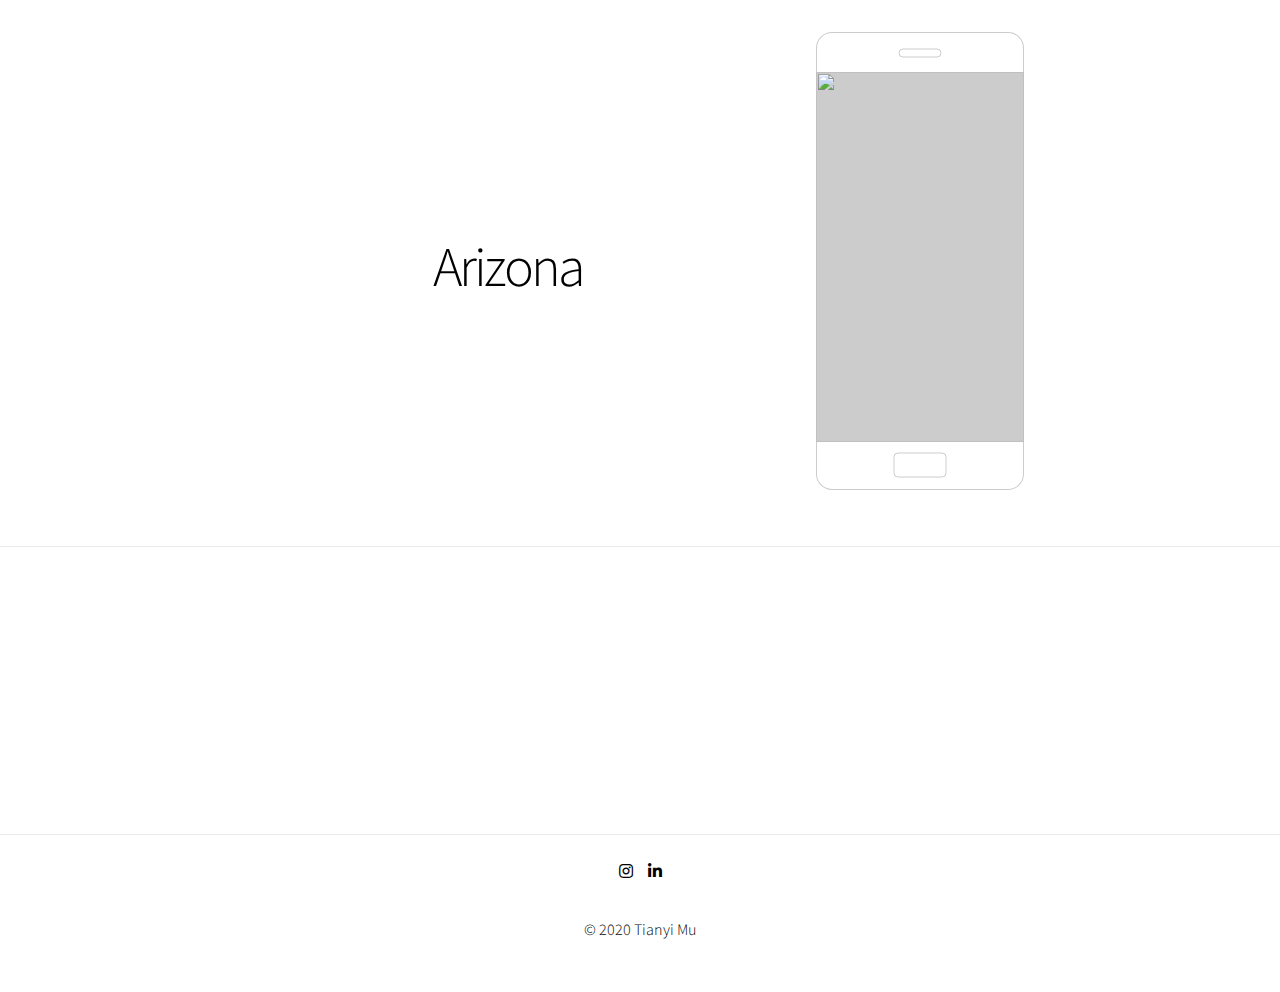
==== pages/arizona.html @ 3cdb10a9 "Added ca az" ====
<!DOCTYPE HTML>
<html>
	<head>
		<title>Tianyi Mu | Arizona</title>
		<meta charset="utf-8" />
		<meta name="viewport" content="width=device-width, initial-scale=1, user-scalable=no" />
		<link rel="stylesheet" href="../assets/css/main.css" />
		<noscript><link rel="stylesheet" href="../assets/css/noscript.css" /></noscript>
	</head>
	<body class="is-preload">

		<!-- Wrapper -->
			<div id="wrapper" class="divided">

				<section class="banner style4 orient-left android content-align-center image-position-center onload-image-fade-in onload-content-fade-in">
					<div class="content">
						<h1>Arizona</h1>
					</div>
					<div class="image">
						<img src="https://api.mapbox.com/styles/v1/mapbox/light-v10/static/pin-s-circle+f00000(-111.4926,34.5632)/-111.9926,34.8632,4.65,0/242x431@2x?access_token=pk.eyJ1IjoibXRpYW55aSIsImEiOiJja2F2bXA3eXgxZ3NuMzBwYnA1em5tdmduIn0.9g_sLov-Bz7h4OLFFJ8OlA&attribution=false&logo=false" alt="" />
					</div>
				</section>

				<section class="wrapper style3 align-center">
					<div class="inner">
						<span class="image fit">
							<img src="https://lh3.googleusercontent.com/pw/ACtC-3cMClTm0B2BM2X93g9c-u9ts8C2uJBjMLaKXKsRkSWB-j2EtisbsrSsgiY0IZBGTCyuCz-yX83uo2yX0aa19M4FSXXUqLeRM9o5XMkbB_9777xS-qsqYkAqilX3AFzEVSkHSRpJsdP8qnc04dOH0dI11w=d" alt="" />
            </span>
            <span class="image fit">
							<img src="https://lh3.googleusercontent.com/pw/ACtC-3dnNpyB2JAxiDKogatL-ybNYbLMRgZ59SyikpkcZoV-IJzbGW_rU6gQsvj8Jl4KT-yQlzLDzu-LnepI39pfJxQjsyEOxIXJa1Cr5Yjw21XuqMUNf1WYfisruAfU7MGjglVzwhVSNYQ95apS9ONJoiyBnQ=d" alt="" />
            </span>
            <span class="image fit">
							<img src="https://lh3.googleusercontent.com/pw/ACtC-3dzX8BOlXFLJonRkNkb0jQX5V7KEuSAHZopslWI_Dt8yrkPiXQ9ZzsGPTMU4vlH8sxjKovwyOmByYqGiWeFMIffZ7KjcxlEZ_O9_HjFimtNIRUptKngsGjJBtLxAkZgFIHspOad2O7PWIPen027eScmXw=d" alt="" />
            </span>
            <span class="image fit">
							<img src="https://lh3.googleusercontent.com/pw/ACtC-3d4xCX4RCQzSpB5Ta_k07wpNCA47HDRdaGG8TxxsF6WtbLIxhZDTq-PTUcmPhXnSF4FingUkSLyYFcVNBz4xNHVyiTepxOHvD7eK-2j6cAMRf6hOHugVt0FexJbo8-zKNfC0lYJ3DJkqBch2DbWhMhBrw=d" alt="" />
            </span>
            <span class="image fit">
							<img src="https://lh3.googleusercontent.com/pw/ACtC-3fKP0F-AQwwoJncNb2JGgLEREwHUSkbCFUnTifeuLMdbajSM-clLbh8MMi7YU8Kj1WqvT2W1p0GkeRO_-l-SHVcdQENiNJngun209DYPbQmOCZQVA9sKmID4LTc4jalOQHRJCzF-LxrlixqUgHuZI2QbQ=d" alt="" />
            </span>
            <span class="image fit">
							<img src="https://lh3.googleusercontent.com/pw/ACtC-3c3Ej-zze8MWVlHbdPP5Nj2cxCTtcmluv8rR4sAA2SEvyNaH1yZgZyNNqIy2bZFL_Cb5psyl0cf_0yhgHg_TlkrRtDDXdKxhmWx4fyHCWL-pmauAkq0N400UvVmjk2plJjJ3Q4QmFzPYj2ELcnzxBxcjA=d" alt="" />
            </span>
            <span class="image fit">
							<img src="https://lh3.googleusercontent.com/pw/ACtC-3dnpAtBs0roczE9ysROQbbrZbmdbyPtjv4PHbwkTO-_MmpQffny3ltwDulM8wahCyfUlMHlPt3peIg1g2Pth0S4k7j7JYGYXGlAbSdd43f_BV-0YeSxRWJ6bKER99xB8CMf7rsl_eSl-cTI7kF0bU3sMg=d" alt="" />
            </span>
					</div>
				</section>

				<!-- Footer -->
					<footer class="wrapper style1 align-center">
						<div class="inner">
							<ul class="icons">
								<li><a href="#" class="icon brands style1 fa-instagram"><span class="label">Instagram</span></a></li>
								<li><a href="#" class="icon brands style1 fa-linkedin-in"><span class="label">LinkedIn</span></a></li>
							</ul>
							<p>&copy; 2020 Tianyi Mu</p>
						</div>
					</footer>

			</div>

		<!-- Scripts -->
			<script src="../assets/js/jquery.min.js"></script>
			<script src="../assets/js/jquery.scrollex.min.js"></script>
			<script src="../assets/js/jquery.scrolly.min.js"></script>
			<script src="../assets/js/browser.min.js"></script>
			<script src="../assets/js/breakpoints.min.js"></script>
			<script src="../assets/js/util.js"></script>
			<script src="../assets/js/main.js"></script>

	</body>
</html>
---- assets/css/main.css ----
@import url(fontawesome-all.min.css);
@import url("https://fonts.googleapis.com/css?family=Source+Sans+Pro:300,300i,400,400i");

html, body, div, span, applet, object,
iframe, h1, h2, h3, h4, h5, h6, p, blockquote,
pre, a, abbr, acronym, address, big, cite,
code, del, dfn, em, img, ins, kbd, q, s, samp,
small, strike, strong, sub, sup, tt, var, b,
u, i, center, dl, dt, dd, ol, ul, li, fieldset,
form, label, legend, table, caption, tbody,
tfoot, thead, tr, th, td, article, aside,
canvas, details, embed, figure, figcaption,
footer, header, hgroup, menu, nav, output, ruby,
section, summary, time, mark, audio, video {
	margin: 0;
	padding: 0;
	border: 0;
	font-size: 100%;
	font: inherit;
	vertical-align: baseline;}

img {
    pointer-events: none;
}

article, aside, details, figcaption, figure,
footer, header, hgroup, menu, nav, section {
	display: block;}

body {
	line-height: 1;
}

ol, ul {
	list-style: none;
}

blockquote, q {
	quotes: none;
}

	blockquote:before, blockquote:after, q:before, q:after {
		content: '';
		content: none;
	}

table {
	border-collapse: collapse;
	border-spacing: 0;
}

body {
	-webkit-text-size-adjust: none;
}

mark {
	background-color: transparent;
	color: inherit;
}

input::-moz-focus-inner {
	border: 0;
	padding: 0;
}

input, select, textarea {
	-moz-appearance: none;
	-webkit-appearance: none;
	-ms-appearance: none;
	appearance: none;
}

/* Basic */

	@-ms-viewport {
		width: device-width;
	}

	body {
		-ms-overflow-style: scrollbar;
	}

	@media screen and (max-width: 480px) {

		html, body {
			min-width: 320px;
		}

	}

	html {
		box-sizing: border-box;
	}

	*, *:before, *:after {
		box-sizing: inherit;
	}

	body {
		background: #ffffff;
	}

		body.is-preload *, body.is-preload *:before, body.is-preload *:after {
			-moz-animation: none !important;
			-webkit-animation: none !important;
			-ms-animation: none !important;
			animation: none !important;
			-moz-transition: none !important;
			-webkit-transition: none !important;
			-ms-transition: none !important;
			transition: none !important;
		}

/* Type */

	html {
		font-size: 18pt;
	}

		@media screen and (max-width: 1680px) {

			html {
				font-size: 14pt;
			}

		}

		@media screen and (max-width: 1280px) {

			html {
				font-size: 12pt;
			}

		}

		@media screen and (max-width: 736px) {

			html {
				font-size: 11pt;
			}

		}

		@media screen and (max-width: 360px) {

			html {
				font-size: 10pt;
			}

		}

	body {
		background-color: #ffffff;
		color: #000000;
	}

	body, input, select, textarea {
		font-family: "Source Sans Pro", Helvetica, sans-serif;
		font-size: 1rem;
		font-weight: 300;
		line-height: 1.65;
	}

	a {
		-moz-transition: color 0.2s ease-in-out;
		-webkit-transition: color 0.2s ease-in-out;
		-ms-transition: color 0.2s ease-in-out;
		transition: color 0.2s ease-in-out;
		text-decoration: underline;
	}

		a:hover {
			text-decoration: none;
		}

	strong, b {
		font-weight: 400;
	}

	em, i {
		font-style: italic;
	}

	p {
		margin: 0 0 2rem 0;
	}

		p.major {
			font-size: 1.25rem;
		}

	h1, h2, h3, h4, h5, h6 {
		font-weight: 300;
		line-height: 1.375;
		letter-spacing: -0.05em;
		margin: 0 0 1rem 0;
	}

		h1 a, h2 a, h3 a, h4 a, h5 a, h6 a {
			color: inherit;
			text-decoration: none;
		}

	h1 {
		font-size: 3.5rem;
		line-height: 1.2;
	}

	h2 {
		font-size: 2.25rem;
	}

	h3 {
		font-size: 1.5rem;
	}

	h4 {
		font-size: 1.1rem;
	}

	h5 {
		font-size: 0.9rem;
	}

	h6 {
		font-size: 0.7rem;
	}

	sub {
		font-size: 0.8rem;
		position: relative;
		top: 0.5rem;
	}

	sup {
		font-size: 0.8rem;
		position: relative;
		top: -0.5rem;
	}

	blockquote {
		border-left: solid 4px;
		font-style: italic;
		margin: 0 0 2rem 0;
		padding: 0.5rem 0 0.5rem 2rem;
	}

	code {
		border-radius: 4px;
		font-family: "Courier New", monospace;
		font-size: 0.9em;
		margin: 0 0.25rem;
		padding: 0.25rem 0.325rem;
	}

	pre {
		-webkit-overflow-scrolling: touch;
		font-family: "Courier New", monospace;
		font-size: 0.9em;
		margin: 0 0 2rem 0;
	}

		pre code {
			display: block;
			line-height: 1.5;
			padding: 0.75rem 1rem;
			overflow-x: auto;
		}

	hr {
		border: 0;
		border-bottom: solid 1px;
		margin: 2.5rem 0;
	}

		hr.major {
			margin: 3.5rem 0;
		}

	.align-left {
		text-align: left;
	}

	.align-center {
		text-align: center;
	}

	.align-right {
		text-align: right;
	}

	@media screen and (max-width: 736px) {

		p.major {
			font-size: 1.1rem;
		}

		h1 {
			font-size: 2.5rem;
		}

		h2 {
			font-size: 2rem;
		}

		h3 {
			font-size: 1.25rem;
		}

		h4 {
			font-size: 1rem;
		}

	}

	input, select, textarea {
		color: #000000;
	}

	a {
		color: #000000;
	}

		a:hover {
			color: #47D3E5;
		}

	strong, b {
		color: #000000;
	}

	h1, h2, h3, h4, h5, h6 {
		color: #000000;
	}

	blockquote {
		border-left-color: rgba(0, 0, 0, 0.2);
	}

	code {
		background: rgba(0, 0, 0, 0.05);
		border-color: rgba(0, 0, 0, 0.2);
	}

	hr {
		border-bottom-color: rgba(0, 0, 0, 0.2);
	}

/* Row */

	.row {
		display: flex;
		flex-wrap: wrap;
		box-sizing: border-box;
		align-items: stretch;
	}

		.row > * {
			box-sizing: border-box;
		}

		.row.gtr-uniform > * > :last-child {
			margin-bottom: 0;
		}

		.row.aln-left {
			justify-content: flex-start;
		}

		.row.aln-center {
			justify-content: center;
		}

		.row.aln-right {
			justify-content: flex-end;
		}

		.row.aln-top {
			align-items: flex-start;
		}

		.row.aln-middle {
			align-items: center;
		}

		.row.aln-bottom {
			align-items: flex-end;
		}

		.row > .imp {
			order: -1;
		}

		.row > .col-1 {
			width: 8.33333%;
		}

		.row > .off-1 {
			margin-left: 8.33333%;
		}

		.row > .col-2 {
			width: 16.66667%;
		}

		.row > .off-2 {
			margin-left: 16.66667%;
		}

		.row > .col-3 {
			width: 25%;
		}

		.row > .off-3 {
			margin-left: 25%;
		}

		.row > .col-4 {
			width: 33.33333%;
		}

		.row > .off-4 {
			margin-left: 33.33333%;
		}

		.row > .col-5 {
			width: 41.66667%;
		}

		.row > .off-5 {
			margin-left: 41.66667%;
		}

		.row > .col-6 {
			width: 50%;
		}

		.row > .off-6 {
			margin-left: 50%;
		}

		.row > .col-7 {
			width: 58.33333%;
		}

		.row > .off-7 {
			margin-left: 58.33333%;
		}

		.row > .col-8 {
			width: 66.66667%;
		}

		.row > .off-8 {
			margin-left: 66.66667%;
		}

		.row > .col-9 {
			width: 75%;
		}

		.row > .off-9 {
			margin-left: 75%;
		}

		.row > .col-10 {
			width: 83.33333%;
		}

		.row > .off-10 {
			margin-left: 83.33333%;
		}

		.row > .col-11 {
			width: 91.66667%;
		}

		.row > .off-11 {
			margin-left: 91.66667%;
		}

		.row > .col-12 {
			width: 100%;
		}

		.row > .off-12 {
			margin-left: 100%;
		}

		.row.gtr-0 {
			margin-top: 0;
			margin-left: 0rem;
		}

			.row.gtr-0 > * {
				padding: 0 0 0 0rem;
			}

			.row.gtr-0.gtr-uniform {
				margin-top: 0rem;
			}

				.row.gtr-0.gtr-uniform > * {
					padding-top: 0rem;
				}

		.row.gtr-25 {
			margin-top: 0;
			margin-left: -0.5rem;
		}

			.row.gtr-25 > * {
				padding: 0 0 0 0.5rem;
			}

			.row.gtr-25.gtr-uniform {
				margin-top: -0.5rem;
			}

				.row.gtr-25.gtr-uniform > * {
					padding-top: 0.5rem;
				}

		.row.gtr-50 {
			margin-top: 0;
			margin-left: -1rem;
		}

			.row.gtr-50 > * {
				padding: 0 0 0 1rem;
			}

			.row.gtr-50.gtr-uniform {
				margin-top: -1rem;
			}

				.row.gtr-50.gtr-uniform > * {
					padding-top: 1rem;
				}

		.row {
			margin-top: 0;
			margin-left: -2rem;
		}

			.row > * {
				padding: 0 0 0 2rem;
			}

			.row.gtr-uniform {
				margin-top: -2rem;
			}

				.row.gtr-uniform > * {
					padding-top: 2rem;
				}

		.row.gtr-150 {
			margin-top: 0;
			margin-left: -3rem;
		}

			.row.gtr-150 > * {
				padding: 0 0 0 3rem;
			}

			.row.gtr-150.gtr-uniform {
				margin-top: -3rem;
			}

				.row.gtr-150.gtr-uniform > * {
					padding-top: 3rem;
				}

		.row.gtr-200 {
			margin-top: 0;
			margin-left: -4rem;
		}

			.row.gtr-200 > * {
				padding: 0 0 0 4rem;
			}

			.row.gtr-200.gtr-uniform {
				margin-top: -4rem;
			}

				.row.gtr-200.gtr-uniform > * {
					padding-top: 4rem;
				}

		@media screen and (max-width: 1680px) {

			.row {
				display: flex;
				flex-wrap: wrap;
				box-sizing: border-box;
				align-items: stretch;
			}

				.row > * {
					box-sizing: border-box;
				}

				.row.gtr-uniform > * > :last-child {
					margin-bottom: 0;
				}

				.row.aln-left {
					justify-content: flex-start;
				}

				.row.aln-center {
					justify-content: center;
				}

				.row.aln-right {
					justify-content: flex-end;
				}

				.row.aln-top {
					align-items: flex-start;
				}

				.row.aln-middle {
					align-items: center;
				}

				.row.aln-bottom {
					align-items: flex-end;
				}

				.row > .imp-xlarge {
					order: -1;
				}

				.row > .col-1-xlarge {
					width: 8.33333%;
				}

				.row > .off-1-xlarge {
					margin-left: 8.33333%;
				}

				.row > .col-2-xlarge {
					width: 16.66667%;
				}

				.row > .off-2-xlarge {
					margin-left: 16.66667%;
				}

				.row > .col-3-xlarge {
					width: 25%;
				}

				.row > .off-3-xlarge {
					margin-left: 25%;
				}

				.row > .col-4-xlarge {
					width: 33.33333%;
				}

				.row > .off-4-xlarge {
					margin-left: 33.33333%;
				}

				.row > .col-5-xlarge {
					width: 41.66667%;
				}

				.row > .off-5-xlarge {
					margin-left: 41.66667%;
				}

				.row > .col-6-xlarge {
					width: 50%;
				}

				.row > .off-6-xlarge {
					margin-left: 50%;
				}

				.row > .col-7-xlarge {
					width: 58.33333%;
				}

				.row > .off-7-xlarge {
					margin-left: 58.33333%;
				}

				.row > .col-8-xlarge {
					width: 66.66667%;
				}

				.row > .off-8-xlarge {
					margin-left: 66.66667%;
				}

				.row > .col-9-xlarge {
					width: 75%;
				}

				.row > .off-9-xlarge {
					margin-left: 75%;
				}

				.row > .col-10-xlarge {
					width: 83.33333%;
				}

				.row > .off-10-xlarge {
					margin-left: 83.33333%;
				}

				.row > .col-11-xlarge {
					width: 91.66667%;
				}

				.row > .off-11-xlarge {
					margin-left: 91.66667%;
				}

				.row > .col-12-xlarge {
					width: 100%;
				}

				.row > .off-12-xlarge {
					margin-left: 100%;
				}

				.row.gtr-0 {
					margin-top: 0;
					margin-left: 0rem;
				}

					.row.gtr-0 > * {
						padding: 0 0 0 0rem;
					}

					.row.gtr-0.gtr-uniform {
						margin-top: 0rem;
					}

						.row.gtr-0.gtr-uniform > * {
							padding-top: 0rem;
						}

				.row.gtr-25 {
					margin-top: 0;
					margin-left: -0.5rem;
				}

					.row.gtr-25 > * {
						padding: 0 0 0 0.5rem;
					}

					.row.gtr-25.gtr-uniform {
						margin-top: -0.5rem;
					}

						.row.gtr-25.gtr-uniform > * {
							padding-top: 0.5rem;
						}

				.row.gtr-50 {
					margin-top: 0;
					margin-left: -1rem;
				}

					.row.gtr-50 > * {
						padding: 0 0 0 1rem;
					}

					.row.gtr-50.gtr-uniform {
						margin-top: -1rem;
					}

						.row.gtr-50.gtr-uniform > * {
							padding-top: 1rem;
						}

				.row {
					margin-top: 0;
					margin-left: -2rem;
				}

					.row > * {
						padding: 0 0 0 2rem;
					}

					.row.gtr-uniform {
						margin-top: -2rem;
					}

						.row.gtr-uniform > * {
							padding-top: 2rem;
						}

				.row.gtr-150 {
					margin-top: 0;
					margin-left: -3rem;
				}

					.row.gtr-150 > * {
						padding: 0 0 0 3rem;
					}

					.row.gtr-150.gtr-uniform {
						margin-top: -3rem;
					}

						.row.gtr-150.gtr-uniform > * {
							padding-top: 3rem;
						}

				.row.gtr-200 {
					margin-top: 0;
					margin-left: -4rem;
				}

					.row.gtr-200 > * {
						padding: 0 0 0 4rem;
					}

					.row.gtr-200.gtr-uniform {
						margin-top: -4rem;
					}

						.row.gtr-200.gtr-uniform > * {
							padding-top: 4rem;
						}

		}

		@media screen and (max-width: 1280px) {

			.row {
				display: flex;
				flex-wrap: wrap;
				box-sizing: border-box;
				align-items: stretch;
			}

				.row > * {
					box-sizing: border-box;
				}

				.row.gtr-uniform > * > :last-child {
					margin-bottom: 0;
				}

				.row.aln-left {
					justify-content: flex-start;
				}

				.row.aln-center {
					justify-content: center;
				}

				.row.aln-right {
					justify-content: flex-end;
				}

				.row.aln-top {
					align-items: flex-start;
				}

				.row.aln-middle {
					align-items: center;
				}

				.row.aln-bottom {
					align-items: flex-end;
				}

				.row > .imp-large {
					order: -1;
				}

				.row > .col-1-large {
					width: 8.33333%;
				}

				.row > .off-1-large {
					margin-left: 8.33333%;
				}

				.row > .col-2-large {
					width: 16.66667%;
				}

				.row > .off-2-large {
					margin-left: 16.66667%;
				}

				.row > .col-3-large {
					width: 25%;
				}

				.row > .off-3-large {
					margin-left: 25%;
				}

				.row > .col-4-large {
					width: 33.33333%;
				}

				.row > .off-4-large {
					margin-left: 33.33333%;
				}

				.row > .col-5-large {
					width: 41.66667%;
				}

				.row > .off-5-large {
					margin-left: 41.66667%;
				}

				.row > .col-6-large {
					width: 50%;
				}

				.row > .off-6-large {
					margin-left: 50%;
				}

				.row > .col-7-large {
					width: 58.33333%;
				}

				.row > .off-7-large {
					margin-left: 58.33333%;
				}

				.row > .col-8-large {
					width: 66.66667%;
				}

				.row > .off-8-large {
					margin-left: 66.66667%;
				}

				.row > .col-9-large {
					width: 75%;
				}

				.row > .off-9-large {
					margin-left: 75%;
				}

				.row > .col-10-large {
					width: 83.33333%;
				}

				.row > .off-10-large {
					margin-left: 83.33333%;
				}

				.row > .col-11-large {
					width: 91.66667%;
				}

				.row > .off-11-large {
					margin-left: 91.66667%;
				}

				.row > .col-12-large {
					width: 100%;
				}

				.row > .off-12-large {
					margin-left: 100%;
				}

				.row.gtr-0 {
					margin-top: 0;
					margin-left: 0rem;
				}

					.row.gtr-0 > * {
						padding: 0 0 0 0rem;
					}

					.row.gtr-0.gtr-uniform {
						margin-top: 0rem;
					}

						.row.gtr-0.gtr-uniform > * {
							padding-top: 0rem;
						}

				.row.gtr-25 {
					margin-top: 0;
					margin-left: -0.5rem;
				}

					.row.gtr-25 > * {
						padding: 0 0 0 0.5rem;
					}

					.row.gtr-25.gtr-uniform {
						margin-top: -0.5rem;
					}

						.row.gtr-25.gtr-uniform > * {
							padding-top: 0.5rem;
						}

				.row.gtr-50 {
					margin-top: 0;
					margin-left: -1rem;
				}

					.row.gtr-50 > * {
						padding: 0 0 0 1rem;
					}

					.row.gtr-50.gtr-uniform {
						margin-top: -1rem;
					}

						.row.gtr-50.gtr-uniform > * {
							padding-top: 1rem;
						}

				.row {
					margin-top: 0;
					margin-left: -2rem;
				}

					.row > * {
						padding: 0 0 0 2rem;
					}

					.row.gtr-uniform {
						margin-top: -2rem;
					}

						.row.gtr-uniform > * {
							padding-top: 2rem;
						}

				.row.gtr-150 {
					margin-top: 0;
					margin-left: -3rem;
				}

					.row.gtr-150 > * {
						padding: 0 0 0 3rem;
					}

					.row.gtr-150.gtr-uniform {
						margin-top: -3rem;
					}

						.row.gtr-150.gtr-uniform > * {
							padding-top: 3rem;
						}

				.row.gtr-200 {
					margin-top: 0;
					margin-left: -4rem;
				}

					.row.gtr-200 > * {
						padding: 0 0 0 4rem;
					}

					.row.gtr-200.gtr-uniform {
						margin-top: -4rem;
					}

						.row.gtr-200.gtr-uniform > * {
							padding-top: 4rem;
						}

		}

		@media screen and (max-width: 980px) {

			.row {
				display: flex;
				flex-wrap: wrap;
				box-sizing: border-box;
				align-items: stretch;
			}

				.row > * {
					box-sizing: border-box;
				}

				.row.gtr-uniform > * > :last-child {
					margin-bottom: 0;
				}

				.row.aln-left {
					justify-content: flex-start;
				}

				.row.aln-center {
					justify-content: center;
				}

				.row.aln-right {
					justify-content: flex-end;
				}

				.row.aln-top {
					align-items: flex-start;
				}

				.row.aln-middle {
					align-items: center;
				}

				.row.aln-bottom {
					align-items: flex-end;
				}

				.row > .imp-medium {
					order: -1;
				}

				.row > .col-1-medium {
					width: 8.33333%;
				}

				.row > .off-1-medium {
					margin-left: 8.33333%;
				}

				.row > .col-2-medium {
					width: 16.66667%;
				}

				.row > .off-2-medium {
					margin-left: 16.66667%;
				}

				.row > .col-3-medium {
					width: 25%;
				}

				.row > .off-3-medium {
					margin-left: 25%;
				}

				.row > .col-4-medium {
					width: 33.33333%;
				}

				.row > .off-4-medium {
					margin-left: 33.33333%;
				}

				.row > .col-5-medium {
					width: 41.66667%;
				}

				.row > .off-5-medium {
					margin-left: 41.66667%;
				}

				.row > .col-6-medium {
					width: 50%;
				}

				.row > .off-6-medium {
					margin-left: 50%;
				}

				.row > .col-7-medium {
					width: 58.33333%;
				}

				.row > .off-7-medium {
					margin-left: 58.33333%;
				}

				.row > .col-8-medium {
					width: 66.66667%;
				}

				.row > .off-8-medium {
					margin-left: 66.66667%;
				}

				.row > .col-9-medium {
					width: 75%;
				}

				.row > .off-9-medium {
					margin-left: 75%;
				}

				.row > .col-10-medium {
					width: 83.33333%;
				}

				.row > .off-10-medium {
					margin-left: 83.33333%;
				}

				.row > .col-11-medium {
					width: 91.66667%;
				}

				.row > .off-11-medium {
					margin-left: 91.66667%;
				}

				.row > .col-12-medium {
					width: 100%;
				}

				.row > .off-12-medium {
					margin-left: 100%;
				}

				.row.gtr-0 {
					margin-top: 0;
					margin-left: 0rem;
				}

					.row.gtr-0 > * {
						padding: 0 0 0 0rem;
					}

					.row.gtr-0.gtr-uniform {
						margin-top: 0rem;
					}

						.row.gtr-0.gtr-uniform > * {
							padding-top: 0rem;
						}

				.row.gtr-25 {
					margin-top: 0;
					margin-left: -0.5rem;
				}

					.row.gtr-25 > * {
						padding: 0 0 0 0.5rem;
					}

					.row.gtr-25.gtr-uniform {
						margin-top: -0.5rem;
					}

						.row.gtr-25.gtr-uniform > * {
							padding-top: 0.5rem;
						}

				.row.gtr-50 {
					margin-top: 0;
					margin-left: -1rem;
				}

					.row.gtr-50 > * {
						padding: 0 0 0 1rem;
					}

					.row.gtr-50.gtr-uniform {
						margin-top: -1rem;
					}

						.row.gtr-50.gtr-uniform > * {
							padding-top: 1rem;
						}

				.row {
					margin-top: 0;
					margin-left: -2rem;
				}

					.row > * {
						padding: 0 0 0 2rem;
					}

					.row.gtr-uniform {
						margin-top: -2rem;
					}

						.row.gtr-uniform > * {
							padding-top: 2rem;
						}

				.row.gtr-150 {
					margin-top: 0;
					margin-left: -3rem;
				}

					.row.gtr-150 > * {
						padding: 0 0 0 3rem;
					}

					.row.gtr-150.gtr-uniform {
						margin-top: -3rem;
					}

						.row.gtr-150.gtr-uniform > * {
							padding-top: 3rem;
						}

				.row.gtr-200 {
					margin-top: 0;
					margin-left: -4rem;
				}

					.row.gtr-200 > * {
						padding: 0 0 0 4rem;
					}

					.row.gtr-200.gtr-uniform {
						margin-top: -4rem;
					}

						.row.gtr-200.gtr-uniform > * {
							padding-top: 4rem;
						}

		}

		@media screen and (max-width: 736px) {

			.row {
				display: flex;
				flex-wrap: wrap;
				box-sizing: border-box;
				align-items: stretch;
			}

				.row > * {
					box-sizing: border-box;
				}

				.row.gtr-uniform > * > :last-child {
					margin-bottom: 0;
				}

				.row.aln-left {
					justify-content: flex-start;
				}

				.row.aln-center {
					justify-content: center;
				}

				.row.aln-right {
					justify-content: flex-end;
				}

				.row.aln-top {
					align-items: flex-start;
				}

				.row.aln-middle {
					align-items: center;
				}

				.row.aln-bottom {
					align-items: flex-end;
				}

				.row > .imp-small {
					order: -1;
				}

				.row > .col-1-small {
					width: 8.33333%;
				}

				.row > .off-1-small {
					margin-left: 8.33333%;
				}

				.row > .col-2-small {
					width: 16.66667%;
				}

				.row > .off-2-small {
					margin-left: 16.66667%;
				}

				.row > .col-3-small {
					width: 25%;
				}

				.row > .off-3-small {
					margin-left: 25%;
				}

				.row > .col-4-small {
					width: 33.33333%;
				}

				.row > .off-4-small {
					margin-left: 33.33333%;
				}

				.row > .col-5-small {
					width: 41.66667%;
				}

				.row > .off-5-small {
					margin-left: 41.66667%;
				}

				.row > .col-6-small {
					width: 50%;
				}

				.row > .off-6-small {
					margin-left: 50%;
				}

				.row > .col-7-small {
					width: 58.33333%;
				}

				.row > .off-7-small {
					margin-left: 58.33333%;
				}

				.row > .col-8-small {
					width: 66.66667%;
				}

				.row > .off-8-small {
					margin-left: 66.66667%;
				}

				.row > .col-9-small {
					width: 75%;
				}

				.row > .off-9-small {
					margin-left: 75%;
				}

				.row > .col-10-small {
					width: 83.33333%;
				}

				.row > .off-10-small {
					margin-left: 83.33333%;
				}

				.row > .col-11-small {
					width: 91.66667%;
				}

				.row > .off-11-small {
					margin-left: 91.66667%;
				}

				.row > .col-12-small {
					width: 100%;
				}

				.row > .off-12-small {
					margin-left: 100%;
				}

				.row.gtr-0 {
					margin-top: 0;
					margin-left: 0rem;
				}

					.row.gtr-0 > * {
						padding: 0 0 0 0rem;
					}

					.row.gtr-0.gtr-uniform {
						margin-top: 0rem;
					}

						.row.gtr-0.gtr-uniform > * {
							padding-top: 0rem;
						}

				.row.gtr-25 {
					margin-top: 0;
					margin-left: -0.5rem;
				}

					.row.gtr-25 > * {
						padding: 0 0 0 0.5rem;
					}

					.row.gtr-25.gtr-uniform {
						margin-top: -0.5rem;
					}

						.row.gtr-25.gtr-uniform > * {
							padding-top: 0.5rem;
						}

				.row.gtr-50 {
					margin-top: 0;
					margin-left: -1rem;
				}

					.row.gtr-50 > * {
						padding: 0 0 0 1rem;
					}

					.row.gtr-50.gtr-uniform {
						margin-top: -1rem;
					}

						.row.gtr-50.gtr-uniform > * {
							padding-top: 1rem;
						}

				.row {
					margin-top: 0;
					margin-left: -2rem;
				}

					.row > * {
						padding: 0 0 0 2rem;
					}

					.row.gtr-uniform {
						margin-top: -2rem;
					}

						.row.gtr-uniform > * {
							padding-top: 2rem;
						}

				.row.gtr-150 {
					margin-top: 0;
					margin-left: -3rem;
				}

					.row.gtr-150 > * {
						padding: 0 0 0 3rem;
					}

					.row.gtr-150.gtr-uniform {
						margin-top: -3rem;
					}

						.row.gtr-150.gtr-uniform > * {
							padding-top: 3rem;
						}

				.row.gtr-200 {
					margin-top: 0;
					margin-left: -4rem;
				}

					.row.gtr-200 > * {
						padding: 0 0 0 4rem;
					}

					.row.gtr-200.gtr-uniform {
						margin-top: -4rem;
					}

						.row.gtr-200.gtr-uniform > * {
							padding-top: 4rem;
						}

		}

		@media screen and (max-width: 480px) {

			.row {
				display: flex;
				flex-wrap: wrap;
				box-sizing: border-box;
				align-items: stretch;
			}

				.row > * {
					box-sizing: border-box;
				}

				.row.gtr-uniform > * > :last-child {
					margin-bottom: 0;
				}

				.row.aln-left {
					justify-content: flex-start;
				}

				.row.aln-center {
					justify-content: center;
				}

				.row.aln-right {
					justify-content: flex-end;
				}

				.row.aln-top {
					align-items: flex-start;
				}

				.row.aln-middle {
					align-items: center;
				}

				.row.aln-bottom {
					align-items: flex-end;
				}

				.row > .imp-xsmall {
					order: -1;
				}

				.row > .col-1-xsmall {
					width: 8.33333%;
				}

				.row > .off-1-xsmall {
					margin-left: 8.33333%;
				}

				.row > .col-2-xsmall {
					width: 16.66667%;
				}

				.row > .off-2-xsmall {
					margin-left: 16.66667%;
				}

				.row > .col-3-xsmall {
					width: 25%;
				}

				.row > .off-3-xsmall {
					margin-left: 25%;
				}

				.row > .col-4-xsmall {
					width: 33.33333%;
				}

				.row > .off-4-xsmall {
					margin-left: 33.33333%;
				}

				.row > .col-5-xsmall {
					width: 41.66667%;
				}

				.row > .off-5-xsmall {
					margin-left: 41.66667%;
				}

				.row > .col-6-xsmall {
					width: 50%;
				}

				.row > .off-6-xsmall {
					margin-left: 50%;
				}

				.row > .col-7-xsmall {
					width: 58.33333%;
				}

				.row > .off-7-xsmall {
					margin-left: 58.33333%;
				}

				.row > .col-8-xsmall {
					width: 66.66667%;
				}

				.row > .off-8-xsmall {
					margin-left: 66.66667%;
				}

				.row > .col-9-xsmall {
					width: 75%;
				}

				.row > .off-9-xsmall {
					margin-left: 75%;
				}

				.row > .col-10-xsmall {
					width: 83.33333%;
				}

				.row > .off-10-xsmall {
					margin-left: 83.33333%;
				}

				.row > .col-11-xsmall {
					width: 91.66667%;
				}

				.row > .off-11-xsmall {
					margin-left: 91.66667%;
				}

				.row > .col-12-xsmall {
					width: 100%;
				}

				.row > .off-12-xsmall {
					margin-left: 100%;
				}

				.row.gtr-0 {
					margin-top: 0;
					margin-left: 0rem;
				}

					.row.gtr-0 > * {
						padding: 0 0 0 0rem;
					}

					.row.gtr-0.gtr-uniform {
						margin-top: 0rem;
					}

						.row.gtr-0.gtr-uniform > * {
							padding-top: 0rem;
						}

				.row.gtr-25 {
					margin-top: 0;
					margin-left: -0.5rem;
				}

					.row.gtr-25 > * {
						padding: 0 0 0 0.5rem;
					}

					.row.gtr-25.gtr-uniform {
						margin-top: -0.5rem;
					}

						.row.gtr-25.gtr-uniform > * {
							padding-top: 0.5rem;
						}

				.row.gtr-50 {
					margin-top: 0;
					margin-left: -1rem;
				}

					.row.gtr-50 > * {
						padding: 0 0 0 1rem;
					}

					.row.gtr-50.gtr-uniform {
						margin-top: -1rem;
					}

						.row.gtr-50.gtr-uniform > * {
							padding-top: 1rem;
						}

				.row {
					margin-top: 0;
					margin-left: -2rem;
				}

					.row > * {
						padding: 0 0 0 2rem;
					}

					.row.gtr-uniform {
						margin-top: -2rem;
					}

						.row.gtr-uniform > * {
							padding-top: 2rem;
						}

				.row.gtr-150 {
					margin-top: 0;
					margin-left: -3rem;
				}

					.row.gtr-150 > * {
						padding: 0 0 0 3rem;
					}

					.row.gtr-150.gtr-uniform {
						margin-top: -3rem;
					}

						.row.gtr-150.gtr-uniform > * {
							padding-top: 3rem;
						}

				.row.gtr-200 {
					margin-top: 0;
					margin-left: -4rem;
				}

					.row.gtr-200 > * {
						padding: 0 0 0 4rem;
					}

					.row.gtr-200.gtr-uniform {
						margin-top: -4rem;
					}

						.row.gtr-200.gtr-uniform > * {
							padding-top: 4rem;
						}

		}

		@media screen and (max-width: 360px) {

			.row {
				display: flex;
				flex-wrap: wrap;
				box-sizing: border-box;
				align-items: stretch;
			}

				.row > * {
					box-sizing: border-box;
				}

				.row.gtr-uniform > * > :last-child {
					margin-bottom: 0;
				}

				.row.aln-left {
					justify-content: flex-start;
				}

				.row.aln-center {
					justify-content: center;
				}

				.row.aln-right {
					justify-content: flex-end;
				}

				.row.aln-top {
					align-items: flex-start;
				}

				.row.aln-middle {
					align-items: center;
				}

				.row.aln-bottom {
					align-items: flex-end;
				}

				.row > .imp-xxsmall {
					order: -1;
				}

				.row > .col-1-xxsmall {
					width: 8.33333%;
				}

				.row > .off-1-xxsmall {
					margin-left: 8.33333%;
				}

				.row > .col-2-xxsmall {
					width: 16.66667%;
				}

				.row > .off-2-xxsmall {
					margin-left: 16.66667%;
				}

				.row > .col-3-xxsmall {
					width: 25%;
				}

				.row > .off-3-xxsmall {
					margin-left: 25%;
				}

				.row > .col-4-xxsmall {
					width: 33.33333%;
				}

				.row > .off-4-xxsmall {
					margin-left: 33.33333%;
				}

				.row > .col-5-xxsmall {
					width: 41.66667%;
				}

				.row > .off-5-xxsmall {
					margin-left: 41.66667%;
				}

				.row > .col-6-xxsmall {
					width: 50%;
				}

				.row > .off-6-xxsmall {
					margin-left: 50%;
				}

				.row > .col-7-xxsmall {
					width: 58.33333%;
				}

				.row > .off-7-xxsmall {
					margin-left: 58.33333%;
				}

				.row > .col-8-xxsmall {
					width: 66.66667%;
				}

				.row > .off-8-xxsmall {
					margin-left: 66.66667%;
				}

				.row > .col-9-xxsmall {
					width: 75%;
				}

				.row > .off-9-xxsmall {
					margin-left: 75%;
				}

				.row > .col-10-xxsmall {
					width: 83.33333%;
				}

				.row > .off-10-xxsmall {
					margin-left: 83.33333%;
				}

				.row > .col-11-xxsmall {
					width: 91.66667%;
				}

				.row > .off-11-xxsmall {
					margin-left: 91.66667%;
				}

				.row > .col-12-xxsmall {
					width: 100%;
				}

				.row > .off-12-xxsmall {
					margin-left: 100%;
				}

				.row.gtr-0 {
					margin-top: 0;
					margin-left: 0rem;
				}

					.row.gtr-0 > * {
						padding: 0 0 0 0rem;
					}

					.row.gtr-0.gtr-uniform {
						margin-top: 0rem;
					}

						.row.gtr-0.gtr-uniform > * {
							padding-top: 0rem;
						}

				.row.gtr-25 {
					margin-top: 0;
					margin-left: -0.5rem;
				}

					.row.gtr-25 > * {
						padding: 0 0 0 0.5rem;
					}

					.row.gtr-25.gtr-uniform {
						margin-top: -0.5rem;
					}

						.row.gtr-25.gtr-uniform > * {
							padding-top: 0.5rem;
						}

				.row.gtr-50 {
					margin-top: 0;
					margin-left: -1rem;
				}

					.row.gtr-50 > * {
						padding: 0 0 0 1rem;
					}

					.row.gtr-50.gtr-uniform {
						margin-top: -1rem;
					}

						.row.gtr-50.gtr-uniform > * {
							padding-top: 1rem;
						}

				.row {
					margin-top: 0;
					margin-left: -2rem;
				}

					.row > * {
						padding: 0 0 0 2rem;
					}

					.row.gtr-uniform {
						margin-top: -2rem;
					}

						.row.gtr-uniform > * {
							padding-top: 2rem;
						}

				.row.gtr-150 {
					margin-top: 0;
					margin-left: -3rem;
				}

					.row.gtr-150 > * {
						padding: 0 0 0 3rem;
					}

					.row.gtr-150.gtr-uniform {
						margin-top: -3rem;
					}

						.row.gtr-150.gtr-uniform > * {
							padding-top: 3rem;
						}

				.row.gtr-200 {
					margin-top: 0;
					margin-left: -4rem;
				}

					.row.gtr-200 > * {
						padding: 0 0 0 4rem;
					}

					.row.gtr-200.gtr-uniform {
						margin-top: -4rem;
					}

						.row.gtr-200.gtr-uniform > * {
							padding-top: 4rem;
						}

		}

/* Box */

	.box {
		border-radius: 4px;
		border: solid 1px;
		margin-bottom: 2rem;
		padding: 1.5rem;
	}

		.box > :last-child,
		.box > :last-child > :last-child,
		.box > :last-child > :last-child > :last-child {
			margin-bottom: 0;
		}

		.box.alt {
			border: 0;
			border-radius: 0;
			padding: 0;
		}

	.box {
		border-color: rgba(0, 0, 0, 0.2);
	}

/* Button */

	input[type="submit"],
	input[type="reset"],
	input[type="button"],
	button,
	.button {
		-moz-appearance: none;
		-webkit-appearance: none;
		-ms-appearance: none;
		appearance: none;
		-moz-transition: background-color 0.2s ease-in-out, box-shadow 0.2s ease-in-out, color 0.2s ease-in-out;
		-webkit-transition: background-color 0.2s ease-in-out, box-shadow 0.2s ease-in-out, color 0.2s ease-in-out;
		-ms-transition: background-color 0.2s ease-in-out, box-shadow 0.2s ease-in-out, color 0.2s ease-in-out;
		transition: background-color 0.2s ease-in-out, box-shadow 0.2s ease-in-out, color 0.2s ease-in-out;
		border: 0;
		cursor: pointer;
		display: inline-block;
		font-weight: 400;
		letter-spacing: 0.125em;
		text-align: center;
		text-decoration: none;
		text-transform: uppercase;
		white-space: nowrap;
		font-size: 0.75rem;
		max-width: 20rem;
		height: 3.75em;
		line-height: 3.75em;
		border-radius: 3.75em;
		padding: 0 2.5em;
		text-overflow: ellipsis;
		overflow: hidden;
	}

		input[type="submit"].icon:before,
		input[type="reset"].icon:before,
		input[type="button"].icon:before,
		button.icon:before,
		.button.icon:before {
			margin-right: 0.5rem;
		}

		input[type="submit"].fit,
		input[type="reset"].fit,
		input[type="button"].fit,
		button.fit,
		.button.fit {
			width: 100%;
		}

		input[type="submit"].small,
		input[type="reset"].small,
		input[type="button"].small,
		button.small,
		.button.small {
			font-size: 0.6rem;
			height: 3.325em;
			line-height: 3.325em;
			border-radius: 3.325em;
			padding: 0 2em;
		}

		input[type="submit"].large,
		input[type="reset"].large,
		input[type="button"].large,
		button.large,
		.button.large {
			font-size: 0.8rem;
			height: 4em;
			line-height: 4em;
			border-radius: 4em;
			padding: 0 3em;
		}

		input[type="submit"].wide,
		input[type="reset"].wide,
		input[type="button"].wide,
		button.wide,
		.button.wide {
			min-width: 14em;
		}

		input[type="submit"].disabled, input[type="submit"]:disabled,
		input[type="reset"].disabled,
		input[type="reset"]:disabled,
		input[type="button"].disabled,
		input[type="button"]:disabled,
		button.disabled,
		button:disabled,
		.button.disabled,
		.button:disabled {
			pointer-events: none;
			opacity: 0.25;
		}

	input[type="submit"],
	input[type="reset"],
	input[type="button"],
	button,
	.button {
		background-color: transparent;
		box-shadow: inset 0 0 0 1px rgba(0, 0, 0, 0.2);
		color: #000000 !important;
	}

		input[type="submit"]:hover,
		input[type="reset"]:hover,
		input[type="button"]:hover,
		button:hover,
		.button:hover {
			box-shadow: inset 0 0 0 1px #47D3E5;
			color: #47D3E5 !important;
		}

		input[type="submit"]:active,
		input[type="reset"]:active,
		input[type="button"]:active,
		button:active,
		.button:active {
			background-color: rgba(71, 211, 229, 0.2);
			box-shadow: inset 0 0 0 1px #47D3E5;
			color: #47D3E5 !important;
		}

		input[type="submit"].primary,
		input[type="reset"].primary,
		input[type="button"].primary,
		button.primary,
		.button.primary {
			background-color: #000000;
			box-shadow: none;
			color: #ffffff !important;
		}

			input[type="submit"].primary:hover,
			input[type="reset"].primary:hover,
			input[type="button"].primary:hover,
			button.primary:hover,
			.button.primary:hover {
				background-color: #47D3E5;
			}

			input[type="submit"].primary:active,
			input[type="reset"].primary:active,
			input[type="button"].primary:active,
			button.primary:active,
			.button.primary:active {
				background-color: #1ebdd1;
			}

/* Form */

	form {
		margin: 0 0 2rem 0;
	}

		form > :last-child {
			margin-bottom: 0;
		}

		form > .fields {
			display: -moz-flex;
			display: -webkit-flex;
			display: -ms-flex;
			display: flex;
			-moz-flex-wrap: wrap;
			-webkit-flex-wrap: wrap;
			-ms-flex-wrap: wrap;
			flex-wrap: wrap;
			width: calc(100% + 3rem);
			margin: -1.5rem 0 2rem -1.5rem;
		}

			form > .fields > .field {
				-moz-flex-grow: 0;
				-webkit-flex-grow: 0;
				-ms-flex-grow: 0;
				flex-grow: 0;
				-moz-flex-shrink: 0;
				-webkit-flex-shrink: 0;
				-ms-flex-shrink: 0;
				flex-shrink: 0;
				padding: 1.5rem 0 0 1.5rem;
				width: calc(100% - 1.5rem);
			}

				form > .fields > .field.half {
					width: calc(50% - 0.75rem);
				}

				form > .fields > .field.third {
					width: calc(100%/3 - 0.5rem);
				}

				form > .fields > .field.quarter {
					width: calc(25% - 0.375rem);
				}

		@media screen and (max-width: 480px) {

			form > .fields {
				width: calc(100% + 3rem);
				margin: -1.5rem 0 2rem -1.5rem;
			}

				form > .fields > .field {
					padding: 1.5rem 0 0 1.5rem;
					width: calc(100% - 1.5rem);
				}

					form > .fields > .field.half {
						width: calc(100% - 1.5rem);
					}

					form > .fields > .field.third {
						width: calc(100% - 1.5rem);
					}

					form > .fields > .field.quarter {
						width: calc(100% - 1.5rem);
					}

		}

	label {
		display: block;
		font-size: 0.9rem;
		font-weight: 400;
		margin: 0 0 1rem 0;
	}

	input[type="text"],
	input[type="password"],
	input[type="email"],
	input[type="tel"],
	input[type="search"],
	input[type="url"],
	select,
	textarea {
		-moz-appearance: none;
		-webkit-appearance: none;
		-ms-appearance: none;
		appearance: none;
		background-color: transparent;
		border-radius: 4px;
		border: none;
		border: solid 1px;
		color: inherit;
		display: block;
		outline: 0;
		padding: 0 0.825rem;
		text-decoration: none;
		width: 100%;
	}

		input[type="text"]:invalid,
		input[type="password"]:invalid,
		input[type="email"]:invalid,
		input[type="tel"]:invalid,
		input[type="search"]:invalid,
		input[type="url"]:invalid,
		select:invalid,
		textarea:invalid {
			box-shadow: none;
		}

	select {
		background-size: 1.25rem;
		background-repeat: no-repeat;
		background-position: calc(100% - 1rem) center;
		height: 2.75rem;
		padding-right: 2.75rem;
		text-overflow: ellipsis;
	}

		select:focus::-ms-value {
			background-color: transparent;
		}

		select::-ms-expand {
			display: none;
		}

	input[type="text"],
	input[type="password"],
	input[type="email"],
	input[type="tel"],
	input[type="search"],
	input[type="url"],
	select {
		height: 2.75rem;
	}

	textarea {
		padding: 0.75rem 1rem;
	}

	input[type="checkbox"],
	input[type="radio"] {
		-moz-appearance: none;
		-webkit-appearance: none;
		-ms-appearance: none;
		appearance: none;
		display: block;
		float: left;
		margin-right: -2rem;
		opacity: 0;
		width: 1rem;
		z-index: -1;
	}

		input[type="checkbox"] + label,
		input[type="radio"] + label {
			text-decoration: none;
			-moz-user-select: none;
			-webkit-user-select: none;
			-ms-user-select: none;
			user-select: none;
			cursor: pointer;
			display: inline-block;
			font-size: 1rem;
			font-weight: 300;
			padding-left: 2.4rem;
			padding-right: 0.75rem;
			position: relative;
			margin-bottom: 0;
		}

			input[type="checkbox"] + label:before,
			input[type="radio"] + label:before {
				-moz-osx-font-smoothing: grayscale;
				-webkit-font-smoothing: antialiased;
				display: inline-block;
				font-style: normal;
				font-variant: normal;
				text-rendering: auto;
				line-height: 1;
				text-transform: none !important;
				font-family: 'Font Awesome 5 Free';
				font-weight: 900;
			}

			input[type="checkbox"] + label:before,
			input[type="radio"] + label:before {
				border-radius: 4px;
				border: solid 1px;
				content: '';
				display: inline-block;
				font-size: 0.8rem;
				height: 1.65rem;
				left: 0;
				line-height: 1.65rem;
				position: absolute;
				text-align: center;
				top: 0;
				width: 1.65rem;
			}

		input[type="checkbox"]:checked + label:before,
		input[type="radio"]:checked + label:before {
			content: '\f00c';
		}

	input[type="checkbox"] + label:before {
		border-radius: 4px;
	}

	input[type="radio"] + label:before {
		border-radius: 100%;
	}

	::-webkit-input-placeholder {
		opacity: 1.0;
	}

	:-moz-placeholder {
		opacity: 1.0;
	}

	::-moz-placeholder {
		opacity: 1.0;
	}

	:-ms-input-placeholder {
		opacity: 1.0;
	}

	label {
		color: #000000;
	}

	input[type="text"],
	input[type="password"],
	input[type="email"],
	input[type="tel"],
	input[type="search"],
	input[type="url"],
	select,
	textarea {
		border-color: rgba(0, 0, 0, 0.2);
	}

		input[type="text"]:focus,
		input[type="password"]:focus,
		input[type="email"]:focus,
		input[type="tel"]:focus,
		input[type="search"]:focus,
		input[type="url"]:focus,
		select:focus,
		textarea:focus {
			border-color: #47D3E5;
			box-shadow: 0 0 0 1px #47D3E5;
		}

	select {
		background-image: url("data:image/svg+xml;charset=utf8,%3Csvg xmlns='http://www.w3.org/2000/svg' width='40' height='40' preserveAspectRatio='none' viewBox='0 0 40 40'%3E%3Cpath d='M9.4,12.3l10.4,10.4l10.4-10.4c0.2-0.2,0.5-0.4,0.9-0.4c0.3,0,0.6,0.1,0.9,0.4l3.3,3.3c0.2,0.2,0.4,0.5,0.4,0.9 c0,0.4-0.1,0.6-0.4,0.9L20.7,31.9c-0.2,0.2-0.5,0.4-0.9,0.4c-0.3,0-0.6-0.1-0.9-0.4L4.3,17.3c-0.2-0.2-0.4-0.5-0.4-0.9 c0-0.4,0.1-0.6,0.4-0.9l3.3-3.3c0.2-0.2,0.5-0.4,0.9-0.4S9.1,12.1,9.4,12.3z' fill='rgba(0, 0, 0, 0.2)' /%3E%3C/svg%3E");
	}

		select option {
			color: #000000;
			background: #ffffff;
		}

	input[type="checkbox"] + label,
	input[type="radio"] + label {
		color: #000000;
	}

		input[type="checkbox"] + label:before,
		input[type="radio"] + label:before {
			border-color: rgba(0, 0, 0, 0.2);
		}

	input[type="checkbox"]:checked + label:before,
	input[type="radio"]:checked + label:before {
		background-color: #000000;
		border-color: #000000;
		color: #ffffff;
	}

	input[type="checkbox"]:focus + label:before,
	input[type="radio"]:focus + label:before {
		border-color: #47D3E5;
		box-shadow: 0 0 0 1px #47D3E5;
	}

	::-webkit-input-placeholder {
		color: rgba(0, 0, 0, 0.75) !important;
	}

	:-moz-placeholder {
		color: rgba(0, 0, 0, 0.75) !important;
	}

	::-moz-placeholder {
		color: rgba(0, 0, 0, 0.75) !important;
	}

	:-ms-input-placeholder {
		color: rgba(0, 0, 0, 0.75) !important;
	}

/* Icon */

	.icon {
		text-decoration: none;
		border-bottom: none;
		position: relative;
		text-align: center;
	}

		.icon:before {
			-moz-osx-font-smoothing: grayscale;
			-webkit-font-smoothing: antialiased;
			display: inline-block;
			font-style: normal;
			font-variant: normal;
			text-rendering: auto;
			line-height: 1;
			text-transform: none !important;
			font-family: 'Font Awesome 5 Free';
			font-weight: 400;
		}

		.icon > .label {
			display: none;
		}

		.icon:before {
			line-height: inherit;
		}

		.icon.solid:before {
			font-weight: 900;
		}

		.icon.brands:before {
			font-family: 'Font Awesome 5 Brands';
		}

		.icon.style2:before {
			border-radius: 2.75em;
			display: inline-block;
			height: 2.75em;
			line-height: 2.75em;
			width: 2.75em;
		}

		.icon.major {
			display: block;
			margin: 0 0 1rem 0;
		}

			.icon.major:before {
				font-size: 1.25rem;
			}

	a.icon.style2:before {
		-moz-transition: background-color 0.2s ease-in-out, box-shadow 0.2s ease-in-out, color 0.2s ease-in-out;
		-webkit-transition: background-color 0.2s ease-in-out, box-shadow 0.2s ease-in-out, color 0.2s ease-in-out;
		-ms-transition: background-color 0.2s ease-in-out, box-shadow 0.2s ease-in-out, color 0.2s ease-in-out;
		transition: background-color 0.2s ease-in-out, box-shadow 0.2s ease-in-out, color 0.2s ease-in-out;
	}

	.icon.style2:before {
		box-shadow: inset 0 0 0 1px rgba(0, 0, 0, 0.2);
	}

	a.icon.style2:hover:before {
		box-shadow: inset 0 0 0 1px #47D3E5;
		color: #47D3E5;
	}

	a.icon.style2:active:before {
		background-color: rgba(71, 211, 229, 0.1);
		box-shadow: inset 0 0 0 1px #47D3E5;
		color: #47D3E5;
	}

/* Image */

	.image {
		border: 0;
		border-radius: 4px;
		display: inline-block;
		position: relative;
	}

		.image img {
			display: block;
			border-radius: 4px;
		}

		.image.left, .image.right {
			width: 40%;
			max-width: 10rem;
		}

			.image.left img, .image.right img {
				width: 100%;
			}

		.image.left {
			float: left;
			margin: 0 1.5rem 1rem 0;
			top: 0.25rem;
		}

		.image.right {
			float: right;
			margin: 0 0 1rem 1.5rem;
			top: 0.25rem;
		}

		.image.fit {
			display: block;
			margin: 0 0 2rem 0;
			width: 100%;
		}

			.image.fit img {
				width: 100%;
			}

		.image.main {
			display: block;
			margin: 0 0 3rem 0;
			width: 100%;
		}

			.image.main img {
				width: 100%;
			}

/* List */

	ol {
		list-style: decimal;
		margin: 0 0 2rem 0;
		padding-left: 1.25rem;
	}

		ol li {
			padding-left: 0.25rem;
		}

	ul {
		list-style: disc;
		margin: 0 0 2rem 0;
		padding-left: 1rem;
	}

		ul li {
			padding-left: 0.5rem;
		}

		ul.alt {
			list-style: none;
			padding-left: 0;
		}

			ul.alt li {
				border-top: solid 1px;
				padding: 0.5rem 0;
			}

				ul.alt li:first-child {
					border-top: 0;
					padding-top: 0;
				}

	dl {
		margin: 0 0 2rem 0;
	}

		dl dt {
			display: block;
			font-weight: 400;
			margin: 0 0 1rem 0;
		}

		dl dd {
			margin-left: 2rem;
		}

		dl.style2 dt {
			width: 25%;
			float: left;
		}

		dl.style2 dd {
			width: 70%;
			float: left;
		}

		dl.style2:after {
			content: '';
			display: block;
			clear: both;
		}

	ul.alt li {
		border-top-color: rgba(0, 0, 0, 0.2);
	}

/* Actions */

	ul.actions {
		display: -moz-flex;
		display: -webkit-flex;
		display: -ms-flex;
		display: flex;
		cursor: default;
		list-style: none;
		margin-left: -1rem;
		padding-left: 0;
	}

		ul.actions li {
			padding: 0 0 0 1rem;
			vertical-align: middle;
		}

		ul.actions.special {
			-moz-justify-content: center;
			-webkit-justify-content: center;
			-ms-justify-content: center;
			justify-content: center;
			width: 100%;
			margin-left: 0;
		}

			ul.actions.special li:first-child {
				padding-left: 0;
			}

		ul.actions.stacked {
			-moz-flex-direction: column;
			-webkit-flex-direction: column;
			-ms-flex-direction: column;
			flex-direction: column;
			margin-left: 0;
		}

			ul.actions.stacked li {
				padding: 1.3rem 0 0 0;
			}

				ul.actions.stacked li:first-child {
					padding-top: 0;
				}

		ul.actions.fit {
			width: calc(100% + 1rem);
		}

			ul.actions.fit li {
				-moz-flex-grow: 1;
				-webkit-flex-grow: 1;
				-ms-flex-grow: 1;
				flex-grow: 1;
				-moz-flex-shrink: 1;
				-webkit-flex-shrink: 1;
				-ms-flex-shrink: 1;
				flex-shrink: 1;
				width: 100%;
			}

				ul.actions.fit li > * {
					width: 100%;
				}

			ul.actions.fit.stacked {
				width: 100%;
			}

		@media screen and (max-width: 480px) {

			ul.actions:not(.fixed) {
				-moz-flex-direction: column;
				-webkit-flex-direction: column;
				-ms-flex-direction: column;
				flex-direction: column;
				margin-left: 0;
				width: 100% !important;
			}

				ul.actions:not(.fixed) li {
					-moz-flex-grow: 1;
					-webkit-flex-grow: 1;
					-ms-flex-grow: 1;
					flex-grow: 1;
					-moz-flex-shrink: 1;
					-webkit-flex-shrink: 1;
					-ms-flex-shrink: 1;
					flex-shrink: 1;
					padding: 1rem 0 0 0;
					text-align: center;
					width: 100%;
				}

					ul.actions:not(.fixed) li > * {
						width: 100%;
					}

					ul.actions:not(.fixed) li:first-child {
						padding-top: 0;
					}

					ul.actions:not(.fixed) li input[type="submit"],
					ul.actions:not(.fixed) li input[type="reset"],
					ul.actions:not(.fixed) li input[type="button"],
					ul.actions:not(.fixed) li button,
					ul.actions:not(.fixed) li .button {
						width: 100%;
					}

						ul.actions:not(.fixed) li input[type="submit"].icon:before,
						ul.actions:not(.fixed) li input[type="reset"].icon:before,
						ul.actions:not(.fixed) li input[type="button"].icon:before,
						ul.actions:not(.fixed) li button.icon:before,
						ul.actions:not(.fixed) li .button.icon:before {
							margin-left: -0.5rem;
						}

		}

/* Icons */

	ul.icons {
		cursor: default;
		list-style: none;
		padding-left: 0;
	}

		ul.icons li {
			display: inline-block;
			padding: 0 0.75rem 0 0;
		}

			ul.icons li:last-child {
				padding-right: 0;
			}

/* Section/Article */

	section.special, article.special {
		text-align: center;
	}

	header p {
		position: relative;
		margin: -0.65rem 0 1.5rem 0;
		font-style: italic;
	}

	header h1 + p {
		font-size: 1.375rem;
	}

	header h2 + p {
		font-size: 1.25rem;
	}

	header h3 + p {
		font-size: 1.1rem;
	}

	header h4 + p,
	header h5 + p,
	header h6 + p {
		font-size: 0.9rem;
	}

	header p {
		color: rgba(0, 0, 0, 0.75);
	}

/* Table */

	.table-wrapper {
		-webkit-overflow-scrolling: touch;
		margin: 0 0 2rem 0;
		overflow-x: auto;
	}

		.table-wrapper > table {
			margin-bottom: 0;
		}

	table {
		margin: 0 0 2rem 0;
		width: 100%;
	}

		table tbody tr {
			border: solid 1px;
			border-left: 0;
			border-right: 0;
		}

		table td {
			padding: 0.75rem 0.75rem;
		}

		table th {
			font-size: 0.9rem;
			font-weight: 400;
			padding: 0 0.75rem 0.75rem 0.75rem;
			text-align: left;
		}

		table thead {
			border-bottom: solid 2px;
		}

		table tfoot {
			border-top: solid 2px;
		}

		table.alt {
			border-collapse: separate;
		}

			table.alt tbody tr td {
				border: solid 1px;
				border-left-width: 0;
				border-top-width: 0;
			}

				table.alt tbody tr td:first-child {
					border-left-width: 1px;
				}

			table.alt tbody tr:first-child td {
				border-top-width: 1px;
			}

			table.alt thead {
				border-bottom: 0;
			}

			table.alt tfoot {
				border-top: 0;
			}

		table.fixed {
			table-layout: fixed;
		}

	table tbody tr {
		border-color: rgba(0, 0, 0, 0.2);
	}

		table tbody tr:nth-child(2n + 1) {
			background-color: rgba(0, 0, 0, 0.05);
		}

		table tbody tr.alt {
			background-color: rgba(0, 0, 0, 0.05) !important;
		}

	table th {
		color: #000000;
	}

	table thead {
		border-bottom-color: rgba(0, 0, 0, 0.2);
	}

	table tfoot {
		border-top-color: rgba(0, 0, 0, 0.2);
	}

	table.alt tbody tr td {
		border-color: rgba(0, 0, 0, 0.2);
	}

	table.uniform tbody tr:nth-child(2n + 1) {
		background-color: transparent;
	}

/* Banner (transitions) */

	.banner.onload-content-fade-up .content {
		-moz-transition: opacity 0.75s ease-in-out, -moz-transform 0.75s ease-in-out;
		-webkit-transition: opacity 0.75s ease-in-out, -webkit-transform 0.75s ease-in-out;
		-ms-transition: opacity 0.75s ease-in-out, -ms-transform 0.75s ease-in-out;
		transition: opacity 0.75s ease-in-out, transform 0.75s ease-in-out;
	}

	body.is-preload .banner.onload-content-fade-up .content {
		-moz-transform: translateY(1rem);
		-webkit-transform: translateY(1rem);
		-ms-transform: translateY(1rem);
		transform: translateY(1rem);
		opacity: 0;
	}

	.banner.onload-content-fade-down .content {
		-moz-transition: opacity 0.75s ease-in-out, -moz-transform 0.75s ease-in-out;
		-webkit-transition: opacity 0.75s ease-in-out, -webkit-transform 0.75s ease-in-out;
		-ms-transition: opacity 0.75s ease-in-out, -ms-transform 0.75s ease-in-out;
		transition: opacity 0.75s ease-in-out, transform 0.75s ease-in-out;
	}

	body.is-preload .banner.onload-content-fade-down .content {
		-moz-transform: translateY(-1rem);
		-webkit-transform: translateY(-1rem);
		-ms-transform: translateY(-1rem);
		transform: translateY(-1rem);
		opacity: 0;
	}

	.banner.onload-content-fade-left .content {
		-moz-transition: opacity 0.75s ease-in-out, -moz-transform 0.75s ease-in-out;
		-webkit-transition: opacity 0.75s ease-in-out, -webkit-transform 0.75s ease-in-out;
		-ms-transition: opacity 0.75s ease-in-out, -ms-transform 0.75s ease-in-out;
		transition: opacity 0.75s ease-in-out, transform 0.75s ease-in-out;
	}

	body.is-preload .banner.onload-content-fade-left .content {
		-moz-transform: translateX(1rem);
		-webkit-transform: translateX(1rem);
		-ms-transform: translateX(1rem);
		transform: translateX(1rem);
		opacity: 0;
	}

	.banner.onload-content-fade-right .content {
		-moz-transition: opacity 0.75s ease-in-out, -moz-transform 0.75s ease-in-out;
		-webkit-transition: opacity 0.75s ease-in-out, -webkit-transform 0.75s ease-in-out;
		-ms-transition: opacity 0.75s ease-in-out, -ms-transform 0.75s ease-in-out;
		transition: opacity 0.75s ease-in-out, transform 0.75s ease-in-out;
	}

	body.is-preload .banner.onload-content-fade-right .content {
		-moz-transform: translateX(-1rem);
		-webkit-transform: translateX(-1rem);
		-ms-transform: translateX(-1rem);
		transform: translateX(-1rem);
		opacity: 0;
	}

	.banner.onload-content-fade-in .content {
		-moz-transition: opacity 0.75s ease-in-out;
		-webkit-transition: opacity 0.75s ease-in-out;
		-ms-transition: opacity 0.75s ease-in-out;
		transition: opacity 0.75s ease-in-out;
	}

	body.is-preload .banner.onload-content-fade-in .content {
		opacity: 0;
	}

	.banner.onload-image-fade-up .image {
		-moz-transition: opacity 0.75s ease-in-out, -moz-transform 0.75s ease-in-out;
		-webkit-transition: opacity 0.75s ease-in-out, -webkit-transform 0.75s ease-in-out;
		-ms-transition: opacity 0.75s ease-in-out, -ms-transform 0.75s ease-in-out;
		transition: opacity 0.75s ease-in-out, transform 0.75s ease-in-out;
	}

		.banner.onload-image-fade-up .image img {
			-moz-transition: opacity 0.75s ease-in-out;
			-webkit-transition: opacity 0.75s ease-in-out;
			-ms-transition: opacity 0.75s ease-in-out;
			transition: opacity 0.75s ease-in-out;
			-moz-transition-delay: 0.5625s;
			-webkit-transition-delay: 0.5625s;
			-ms-transition-delay: 0.5625s;
			transition-delay: 0.5625s;
		}

	body.is-preload .banner.onload-image-fade-up .image {
		-moz-transform: translateY(1rem);
		-webkit-transform: translateY(1rem);
		-ms-transform: translateY(1rem);
		transform: translateY(1rem);
		opacity: 0;
	}

		body.is-preload .banner.onload-image-fade-up .image img {
			opacity: 0;
		}

	.banner.onload-image-fade-down .image {
		-moz-transition: opacity 0.75s ease-in-out, -moz-transform 0.75s ease-in-out;
		-webkit-transition: opacity 0.75s ease-in-out, -webkit-transform 0.75s ease-in-out;
		-ms-transition: opacity 0.75s ease-in-out, -ms-transform 0.75s ease-in-out;
		transition: opacity 0.75s ease-in-out, transform 0.75s ease-in-out;
	}

		.banner.onload-image-fade-down .image img {
			-moz-transition: opacity 0.75s ease-in-out;
			-webkit-transition: opacity 0.75s ease-in-out;
			-ms-transition: opacity 0.75s ease-in-out;
			transition: opacity 0.75s ease-in-out;
			-moz-transition-delay: 0.5625s;
			-webkit-transition-delay: 0.5625s;
			-ms-transition-delay: 0.5625s;
			transition-delay: 0.5625s;
		}

	body.is-preload .banner.onload-image-fade-down .image {
		-moz-transform: translateY(-1rem);
		-webkit-transform: translateY(-1rem);
		-ms-transform: translateY(-1rem);
		transform: translateY(-1rem);
		opacity: 0;
	}

		body.is-preload .banner.onload-image-fade-down .image img {
			opacity: 0;
		}

	.banner.onload-image-fade-left .image {
		-moz-transition: opacity 0.75s ease-in-out, -moz-transform 0.75s ease-in-out;
		-webkit-transition: opacity 0.75s ease-in-out, -webkit-transform 0.75s ease-in-out;
		-ms-transition: opacity 0.75s ease-in-out, -ms-transform 0.75s ease-in-out;
		transition: opacity 0.75s ease-in-out, transform 0.75s ease-in-out;
	}

		.banner.onload-image-fade-left .image img {
			-moz-transition: opacity 0.75s ease-in-out;
			-webkit-transition: opacity 0.75s ease-in-out;
			-ms-transition: opacity 0.75s ease-in-out;
			transition: opacity 0.75s ease-in-out;
			-moz-transition-delay: 0.5625s;
			-webkit-transition-delay: 0.5625s;
			-ms-transition-delay: 0.5625s;
			transition-delay: 0.5625s;
		}

	body.is-preload .banner.onload-image-fade-left .image {
		-moz-transform: translateX(1rem);
		-webkit-transform: translateX(1rem);
		-ms-transform: translateX(1rem);
		transform: translateX(1rem);
		opacity: 0;
	}

		body.is-preload .banner.onload-image-fade-left .image img {
			opacity: 0;
		}

	.banner.onload-image-fade-right .image {
		-moz-transition: opacity 0.75s ease-in-out, -moz-transform 0.75s ease-in-out;
		-webkit-transition: opacity 0.75s ease-in-out, -webkit-transform 0.75s ease-in-out;
		-ms-transition: opacity 0.75s ease-in-out, -ms-transform 0.75s ease-in-out;
		transition: opacity 0.75s ease-in-out, transform 0.75s ease-in-out;
	}

		.banner.onload-image-fade-right .image img {
			-moz-transition: opacity 0.75s ease-in-out;
			-webkit-transition: opacity 0.75s ease-in-out;
			-ms-transition: opacity 0.75s ease-in-out;
			transition: opacity 0.75s ease-in-out;
			-moz-transition-delay: 0.5625s;
			-webkit-transition-delay: 0.5625s;
			-ms-transition-delay: 0.5625s;
			transition-delay: 0.5625s;
		}

	body.is-preload .banner.onload-image-fade-right .image {
		-moz-transform: translateX(-1rem);
		-webkit-transform: translateX(-1rem);
		-ms-transform: translateX(-1rem);
		transform: translateX(-1rem);
		opacity: 0;
	}

		body.is-preload .banner.onload-image-fade-right .image img {
			opacity: 0;
		}

	.banner.onload-image-fade-in .image img {
		-moz-transition: opacity 0.75s ease-in-out;
		-webkit-transition: opacity 0.75s ease-in-out;
		-ms-transition: opacity 0.75s ease-in-out;
		transition: opacity 0.75s ease-in-out;
	}

	body.is-preload .banner.onload-image-fade-in .image img {
		opacity: 0;
	}

	.banner.onscroll-content-fade-up .content {
		-moz-transition: opacity 0.75s ease-in-out, -moz-transform 0.75s ease-in-out;
		-webkit-transition: opacity 0.75s ease-in-out, -webkit-transform 0.75s ease-in-out;
		-ms-transition: opacity 0.75s ease-in-out, -ms-transform 0.75s ease-in-out;
		transition: opacity 0.75s ease-in-out, transform 0.75s ease-in-out;
	}

	.banner.onscroll-content-fade-up.is-inactive .content {
		-moz-transform: translateY(1rem);
		-webkit-transform: translateY(1rem);
		-ms-transform: translateY(1rem);
		transform: translateY(1rem);
		opacity: 0;
	}

	.banner.onscroll-content-fade-down .content {
		-moz-transition: opacity 0.75s ease-in-out, -moz-transform 0.75s ease-in-out;
		-webkit-transition: opacity 0.75s ease-in-out, -webkit-transform 0.75s ease-in-out;
		-ms-transition: opacity 0.75s ease-in-out, -ms-transform 0.75s ease-in-out;
		transition: opacity 0.75s ease-in-out, transform 0.75s ease-in-out;
	}

	.banner.onscroll-content-fade-down.is-inactive .content {
		-moz-transform: translateY(-1rem);
		-webkit-transform: translateY(-1rem);
		-ms-transform: translateY(-1rem);
		transform: translateY(-1rem);
		opacity: 0;
	}

	.banner.onscroll-content-fade-left .content {
		-moz-transition: opacity 0.75s ease-in-out, -moz-transform 0.75s ease-in-out;
		-webkit-transition: opacity 0.75s ease-in-out, -webkit-transform 0.75s ease-in-out;
		-ms-transition: opacity 0.75s ease-in-out, -ms-transform 0.75s ease-in-out;
		transition: opacity 0.75s ease-in-out, transform 0.75s ease-in-out;
	}

	.banner.onscroll-content-fade-left.is-inactive .content {
		-moz-transform: translateX(1rem);
		-webkit-transform: translateX(1rem);
		-ms-transform: translateX(1rem);
		transform: translateX(1rem);
		opacity: 0;
	}

	.banner.onscroll-content-fade-right .content {
		-moz-transition: opacity 0.75s ease-in-out, -moz-transform 0.75s ease-in-out;
		-webkit-transition: opacity 0.75s ease-in-out, -webkit-transform 0.75s ease-in-out;
		-ms-transition: opacity 0.75s ease-in-out, -ms-transform 0.75s ease-in-out;
		transition: opacity 0.75s ease-in-out, transform 0.75s ease-in-out;
	}

	.banner.onscroll-content-fade-right.is-inactive .content {
		-moz-transform: translateX(-1rem);
		-webkit-transform: translateX(-1rem);
		-ms-transform: translateX(-1rem);
		transform: translateX(-1rem);
		opacity: 0;
	}

	.banner.onscroll-content-fade-in .content {
		-moz-transition: opacity 0.75s ease-in-out;
		-webkit-transition: opacity 0.75s ease-in-out;
		-ms-transition: opacity 0.75s ease-in-out;
		transition: opacity 0.75s ease-in-out;
	}

	.banner.onscroll-content-fade-in.is-inactive .content {
		opacity: 0;
	}

	.banner.onscroll-image-fade-up .image {
		-moz-transition: opacity 0.75s ease-in-out, -moz-transform 0.75s ease-in-out;
		-webkit-transition: opacity 0.75s ease-in-out, -webkit-transform 0.75s ease-in-out;
		-ms-transition: opacity 0.75s ease-in-out, -ms-transform 0.75s ease-in-out;
		transition: opacity 0.75s ease-in-out, transform 0.75s ease-in-out;
	}

		.banner.onscroll-image-fade-up .image img {
			-moz-transition: opacity 0.75s ease-in-out;
			-webkit-transition: opacity 0.75s ease-in-out;
			-ms-transition: opacity 0.75s ease-in-out;
			transition: opacity 0.75s ease-in-out;
			-moz-transition-delay: 0.5625s;
			-webkit-transition-delay: 0.5625s;
			-ms-transition-delay: 0.5625s;
			transition-delay: 0.5625s;
		}

	.banner.onscroll-image-fade-up.is-inactive .image {
		-moz-transform: translateY(1rem);
		-webkit-transform: translateY(1rem);
		-ms-transform: translateY(1rem);
		transform: translateY(1rem);
		opacity: 0;
	}

		.banner.onscroll-image-fade-up.is-inactive .image img {
			opacity: 0;
		}

	.banner.onscroll-image-fade-down .image {
		-moz-transition: opacity 0.75s ease-in-out, -moz-transform 0.75s ease-in-out;
		-webkit-transition: opacity 0.75s ease-in-out, -webkit-transform 0.75s ease-in-out;
		-ms-transition: opacity 0.75s ease-in-out, -ms-transform 0.75s ease-in-out;
		transition: opacity 0.75s ease-in-out, transform 0.75s ease-in-out;
	}

		.banner.onscroll-image-fade-down .image img {
			-moz-transition: opacity 0.75s ease-in-out;
			-webkit-transition: opacity 0.75s ease-in-out;
			-ms-transition: opacity 0.75s ease-in-out;
			transition: opacity 0.75s ease-in-out;
			-moz-transition-delay: 0.5625s;
			-webkit-transition-delay: 0.5625s;
			-ms-transition-delay: 0.5625s;
			transition-delay: 0.5625s;
		}

	.banner.onscroll-image-fade-down.is-inactive .image {
		-moz-transform: translateY(-1rem);
		-webkit-transform: translateY(-1rem);
		-ms-transform: translateY(-1rem);
		transform: translateY(-1rem);
		opacity: 0;
	}

		.banner.onscroll-image-fade-down.is-inactive .image img {
			opacity: 0;
		}

	.banner.onscroll-image-fade-left .image {
		-moz-transition: opacity 0.75s ease-in-out, -moz-transform 0.75s ease-in-out;
		-webkit-transition: opacity 0.75s ease-in-out, -webkit-transform 0.75s ease-in-out;
		-ms-transition: opacity 0.75s ease-in-out, -ms-transform 0.75s ease-in-out;
		transition: opacity 0.75s ease-in-out, transform 0.75s ease-in-out;
	}

		.banner.onscroll-image-fade-left .image img {
			-moz-transition: opacity 0.75s ease-in-out;
			-webkit-transition: opacity 0.75s ease-in-out;
			-ms-transition: opacity 0.75s ease-in-out;
			transition: opacity 0.75s ease-in-out;
			-moz-transition-delay: 0.5625s;
			-webkit-transition-delay: 0.5625s;
			-ms-transition-delay: 0.5625s;
			transition-delay: 0.5625s;
		}

	.banner.onscroll-image-fade-left.is-inactive .image {
		-moz-transform: translateX(1rem);
		-webkit-transform: translateX(1rem);
		-ms-transform: translateX(1rem);
		transform: translateX(1rem);
		opacity: 0;
	}

		.banner.onscroll-image-fade-left.is-inactive .image img {
			opacity: 0;
		}

	.banner.onscroll-image-fade-right .image {
		-moz-transition: opacity 0.75s ease-in-out, -moz-transform 0.75s ease-in-out;
		-webkit-transition: opacity 0.75s ease-in-out, -webkit-transform 0.75s ease-in-out;
		-ms-transition: opacity 0.75s ease-in-out, -ms-transform 0.75s ease-in-out;
		transition: opacity 0.75s ease-in-out, transform 0.75s ease-in-out;
	}

		.banner.onscroll-image-fade-right .image img {
			-moz-transition: opacity 0.75s ease-in-out;
			-webkit-transition: opacity 0.75s ease-in-out;
			-ms-transition: opacity 0.75s ease-in-out;
			transition: opacity 0.75s ease-in-out;
			-moz-transition-delay: 0.5625s;
			-webkit-transition-delay: 0.5625s;
			-ms-transition-delay: 0.5625s;
			transition-delay: 0.5625s;
		}

	.banner.onscroll-image-fade-right.is-inactive .image {
		-moz-transform: translateX(-1rem);
		-webkit-transform: translateX(-1rem);
		-ms-transform: translateX(-1rem);
		transform: translateX(-1rem);
		opacity: 0;
	}

		.banner.onscroll-image-fade-right.is-inactive .image img {
			opacity: 0;
		}

	.banner.onscroll-image-fade-in .image img {
		-moz-transition: opacity 0.75s ease-in-out;
		-webkit-transition: opacity 0.75s ease-in-out;
		-ms-transition: opacity 0.75s ease-in-out;
		transition: opacity 0.75s ease-in-out;
	}

	.banner.onscroll-image-fade-in.is-inactive .image img {
		opacity: 0;
	}

/* Banner (style1) */

	.banner.style1 {
		-moz-align-items: -moz-stretch;
		-webkit-align-items: -webkit-stretch;
		-ms-align-items: -ms-stretch;
		align-items: stretch;
		display: -moz-flex;
		display: -webkit-flex;
		display: -ms-flex;
		display: flex;
		-moz-flex-direction: row;
		-webkit-flex-direction: row;
		-ms-flex-direction: row;
		flex-direction: row;
		-moz-justify-content: -moz-flex-end;
		-webkit-justify-content: -webkit-flex-end;
		-ms-justify-content: -ms-flex-end;
		justify-content: flex-end;
		position: relative;
		text-align: left;
		overflow-x: hidden;
	}

		.banner.style1 .content {
			padding: 7rem 7rem 5rem 7rem ;
			-moz-align-self: center;
			-webkit-align-self: center;
			-ms-align-self: center;
			align-self: center;
			-moz-flex-grow: 1;
			-webkit-flex-grow: 1;
			-ms-flex-grow: 1;
			flex-grow: 1;
			-moz-flex-shrink: 1;
			-webkit-flex-shrink: 1;
			-ms-flex-shrink: 1;
			flex-shrink: 1;
			width: 50%;
			max-width: 48rem;
			margin: 0 auto;
		}

		.banner.style1 .image {
			-moz-flex-grow: 0;
			-webkit-flex-grow: 0;
			-ms-flex-grow: 0;
			flex-grow: 0;
			-moz-flex-shrink: 0;
			-webkit-flex-shrink: 0;
			-ms-flex-shrink: 0;
			flex-shrink: 0;
			border-radius: 0;
			width: 50%;
		}

			.banner.style1 .image img {
				-moz-object-fit: cover;
				-webkit-object-fit: cover;
				-ms-object-fit: cover;
				object-fit: cover;
				-moz-object-position: center;
				-webkit-object-position: center;
				-ms-object-position: center;
				object-position: center;
				display: block;
				position: absolute;
				top: 0;
				left: 0;
				width: 100%;
				height: 100%;
				border-radius: 0;
			}

		@media screen and (max-width: 1680px) {

			.banner.style1 .content {
				padding: 5rem 5rem 3rem 5rem ;
			}

		}

		@media screen and (max-width: 1280px) {

			.banner.style1 .content {
				padding: 4rem 4rem 2rem 4rem ;
			}

		}

		@media screen and (max-width: 980px) {

			.banner.style1 .content {
				padding: 3.75rem 3rem 1.75rem 3rem ;
			}

		}

		@media screen and (max-width: 736px) {

			.banner.style1 .content {
				padding: 2.5rem 2rem 0.5rem 2rem ;
			}

		}

		@media screen and (orientation: portrait) {

			.banner.style1 {
				-moz-flex-direction: column-reverse;
				-webkit-flex-direction: column-reverse;
				-ms-flex-direction: column-reverse;
				flex-direction: column-reverse;
				text-align: center;
			}

				.banner.style1 .content {
					display: -moz-flex;
					display: -webkit-flex;
					display: -ms-flex;
					display: flex;
					-moz-flex-direction: column;
					-webkit-flex-direction: column;
					-ms-flex-direction: column;
					flex-direction: column;
					-moz-justify-content: center;
					-webkit-justify-content: center;
					-ms-justify-content: center;
					justify-content: center;
					width: 100%;
					max-width: 100%;
				}

				.banner.style1 .image {
					width: 100%;
					max-width: 100%;
					height: 45vh;
				}

		}

		.banner.style1.fullscreen {
			min-height: 100vh;
		}

		.banner.style1.halfscreen {
			min-height: 50vh;
		}

			@media screen and (orientation: portrait) {

				.banner.style1.fullscreen .content {
					min-height: 50vh;
				}

				.banner.style1.fullscreen .image {
					height: 50vh;
				}

			}

		.banner.style1.orient-right {
			-moz-flex-direction: row-reverse;
			-webkit-flex-direction: row-reverse;
			-ms-flex-direction: row-reverse;
			flex-direction: row-reverse;
		}

			@media screen and (orientation: portrait) {

				.banner.style1.orient-right {
					-moz-flex-direction: column-reverse;
					-webkit-flex-direction: column-reverse;
					-ms-flex-direction: column-reverse;
					flex-direction: column-reverse;
				}

			}

		.banner.style1.content-align-center {
			text-align: center;
		}

		.banner.style1.content-align-right {
			text-align: right;
		}

			@media screen and (orientation: portrait) {

				.banner.style1.content-align-right {
					text-align: center;
				}

			}

		.banner.style1.image-position-left .image img {
			-moz-object-position: left;
			-webkit-object-position: left;
			-ms-object-position: left;
			object-position: left;
		}

		.banner.style1.image-position-right .image img {
			-moz-object-position: right;
			-webkit-object-position: right;
			-ms-object-position: right;
			object-position: right;
		}

/* Banner (style2) */

	.banner.style2 {
		padding: 5.25rem 5.25rem 3.25rem 5.25rem ;
		-moz-align-items: center;
		-webkit-align-items: center;
		-ms-align-items: center;
		align-items: center;
		display: -moz-flex;
		display: -webkit-flex;
		display: -ms-flex;
		display: flex;
		-moz-justify-content: center;
		-webkit-justify-content: center;
		-ms-justify-content: center;
		justify-content: center;
		background-color: inherit;
		position: relative;
		text-align: center;
		overflow-x: hidden;
	}

		.banner.style2 .content {
			padding: 5.25rem 5.25rem 3.25rem 5.25rem ;
			position: relative;
			width: 40rem;
			max-width: 100%;
			background-color: inherit;
			border-radius: 0.5rem;
			margin-bottom: 2rem;
			z-index: 1;
		}

		.banner.style2 .image {
			-moz-flex-grow: 0;
			-webkit-flex-grow: 0;
			-ms-flex-grow: 0;
			flex-grow: 0;
			-moz-flex-shrink: 0;
			-webkit-flex-shrink: 0;
			-ms-flex-shrink: 0;
			flex-shrink: 0;
			position: absolute;
			width: 100%;
			height: 100%;
			top: 0;
			left: 0;
			border-radius: 0;
		}

			.banner.style2 .image img {
				-moz-object-fit: cover;
				-webkit-object-fit: cover;
				-ms-object-fit: cover;
				object-fit: cover;
				-moz-object-position: center;
				-webkit-object-position: center;
				-ms-object-position: center;
				object-position: center;
				display: block;
				position: absolute;
				top: 0;
				left: 0;
				width: 100%;
				height: 100%;
				border-radius: 0;
			}

		@media screen and (max-width: 1680px) {

			.banner.style2 {
				padding: 3.75rem 3.75rem 1.75rem 3.75rem ;
			}

				.banner.style2 .content {
					padding: 3.75rem 3.75rem 1.75rem 3.75rem ;
				}

		}

		@media screen and (max-width: 1280px) {

			.banner.style2 {
				padding: 4rem 3rem 2rem 3rem ;
			}

				.banner.style2 .content {
					padding: 4rem 3rem 2rem 3rem ;
				}

		}

		@media screen and (max-width: 980px) {

			.banner.style2 {
				padding: 3rem 3rem 1rem 3rem ;
			}

				.banner.style2 .content {
					padding: 3.75rem 2.25rem 1.75rem 2.25rem ;
				}

		}

		@media screen and (max-width: 736px) {

			.banner.style2 {
				padding: 2rem 2rem 0.1rem 2rem ;
			}

				.banner.style2 .content {
					padding: 2.5rem 1.5rem 0.5rem 1.5rem ;
				}

		}

		.banner.style2.fullscreen {
			min-height: 100vh;
		}

		.banner.style2.halfscreen {
			min-height: 50vh;
		}

		.banner.style2.orient-left {
			-moz-justify-content: -moz-flex-start;
			-webkit-justify-content: -webkit-flex-start;
			-ms-justify-content: -ms-flex-start;
			justify-content: flex-start;
			padding-left: 0;
		}

			.banner.style2.orient-left .content {
				border-top-left-radius: 0;
				border-bottom-left-radius: 0;
			}

		.banner.style2.orient-right {
			-moz-justify-content: -moz-flex-end;
			-webkit-justify-content: -webkit-flex-end;
			-ms-justify-content: -ms-flex-end;
			justify-content: flex-end;
			padding-right: 0;
		}

			.banner.style2.orient-right .content {
				border-top-right-radius: 0;
				border-bottom-right-radius: 0;
			}

		.banner.style2.content-align-left {
			text-align: left;
		}

		.banner.style2.content-align-right {
			text-align: right;
		}

		.banner.style2.image-position-left .image img {
			-moz-object-position: left;
			-webkit-object-position: left;
			-ms-object-position: left;
			object-position: left;
		}

		.banner.style2.image-position-right .image img {
			-moz-object-position: right;
			-webkit-object-position: right;
			-ms-object-position: right;
			object-position: right;
		}

/* Banner (style3) */

	.banner.style3 {
		padding: 7rem 7rem 5rem 7rem ;
		-moz-align-items: center;
		-webkit-align-items: center;
		-ms-align-items: center;
		align-items: center;
		display: -moz-flex;
		display: -webkit-flex;
		display: -ms-flex;
		display: flex;
		-moz-flex-direction: row-reverse;
		-webkit-flex-direction: row-reverse;
		-ms-flex-direction: row-reverse;
		flex-direction: row-reverse;
		-moz-justify-content: center;
		-webkit-justify-content: center;
		-ms-justify-content: center;
		justify-content: center;
		position: relative;
		text-align: left;
		overflow-x: hidden;
	}

		.banner.style3 .content {
			width: 31.5rem;
			max-width: 100%;
		}

		.banner.style3 .image {
			-moz-flex-grow: 0;
			-webkit-flex-grow: 0;
			-ms-flex-grow: 0;
			flex-grow: 0;
			-moz-flex-shrink: 0;
			-webkit-flex-shrink: 0;
			-ms-flex-shrink: 0;
			flex-shrink: 0;
			width: 21rem;
			height: 21rem;
			border-radius: 100%;
			margin: 0 3.5rem 2rem 0;
		}

			.banner.style3 .image img {
				-moz-object-fit: cover;
				-webkit-object-fit: cover;
				-ms-object-fit: cover;
				object-fit: cover;
				-moz-object-position: center;
				-webkit-object-position: center;
				-ms-object-position: center;
				object-position: center;
				display: block;
				width: 100%;
				height: 100%;
				border-radius: 100%;
			}

		@media screen and (max-width: 1680px) {

			.banner.style3 {
				padding: 5rem 5rem 3rem 5rem ;
			}

		}

		@media screen and (max-width: 1280px) {

			.banner.style3 {
				padding: 4rem 4rem 2rem 4rem ;
			}

		}

		@media screen and (max-width: 980px) {

			.banner.style3 {
				padding: 3.75rem 3rem 1.75rem 3rem ;
			}

				.banner.style3 .image {
					width: 18.375rem;
					height: 18.375rem;
				}

		}

		@media screen and (max-width: 736px) {

			.banner.style3 {
				padding: 2.5rem 2rem 0.5rem 2rem ;
				-moz-align-items: -moz-flex-start;
				-webkit-align-items: -webkit-flex-start;
				-ms-align-items: -ms-flex-start;
				align-items: flex-start;
			}

				.banner.style3 .image {
					width: 15.75rem;
					height: 15.75rem;
					margin: 0 2rem 2rem 0;
				}

		}

		@media screen and (orientation: portrait) {

			.banner.style3 {
				-moz-align-items: center;
				-webkit-align-items: center;
				-ms-align-items: center;
				align-items: center;
				-moz-flex-direction: column-reverse;
				-webkit-flex-direction: column-reverse;
				-ms-flex-direction: column-reverse;
				flex-direction: column-reverse;
				text-align: center;
			}

				.banner.style3 .content {
					width: 34rem;
					max-width: 100%;
				}

				.banner.style3 .image {
					margin-right: 0;
				}

		}

		.banner.style3.fullscreen {
			min-height: 100vh;
		}

		.banner.style4.halfscreen {
			min-height: 50vh;
		}

		.banner.style3.orient-left {
			-moz-flex-direction: row;
			-webkit-flex-direction: row;
			-ms-flex-direction: row;
			flex-direction: row;
		}

			.banner.style3.orient-left .image {
				margin: 0 0 2rem 3.5rem;
			}

			@media screen and (max-width: 736px) {

				.banner.style3.orient-left .image {
					margin: 0 0 2rem 2rem;
				}

			}

			@media screen and (orientation: portrait) {

				.banner.style3.orient-left {
					-moz-flex-direction: column-reverse;
					-webkit-flex-direction: column-reverse;
					-ms-flex-direction: column-reverse;
					flex-direction: column-reverse;
				}

					.banner.style3.orient-left .image {
						margin-left: 0;
					}

			}

		.banner.style3.content-align-center {
			text-align: center;
		}

		.banner.style3.content-align-right {
			text-align: right;
		}

		.banner.style3.image-position-left .image img {
			-moz-object-position: left;
			-webkit-object-position: left;
			-ms-object-position: left;
			object-position: left;
		}

		.banner.style3.image-position-right .image img {
			-moz-object-position: right;
			-webkit-object-position: right;
			-ms-object-position: right;
			object-position: right;
		}

/* Banner (style4) */

	.banner.style4 {
		padding: 3.5rem 7rem 2rem 7rem ;
		-moz-align-items: center;
		-webkit-align-items: center;
		-ms-align-items: center;
		align-items: center;
		display: -moz-flex;
		display: -webkit-flex;
		display: -ms-flex;
		display: flex;
		-moz-flex-direction: row-reverse;
		-webkit-flex-direction: row-reverse;
		-ms-flex-direction: row-reverse;
		flex-direction: row-reverse;
		-moz-justify-content: center;
		-webkit-justify-content: center;
		-ms-justify-content: center;
		justify-content: center;
		position: relative;
		text-align: left;
		overflow-x: hidden;
	}

		.banner.style4 .content {
			width: 31.5rem;
			max-width: 100%;
		}

		.banner.style4 .image {
			-moz-flex-grow: 0;
			-webkit-flex-grow: 0;
			-ms-flex-grow: 0;
			flex-grow: 0;
			-moz-flex-shrink: 0;
			-webkit-flex-shrink: 0;
			-ms-flex-shrink: 0;
			flex-shrink: 0;
			border-radius: 0;
			border: solid 1px;
			width: 13rem;
			height: 23.11111rem;
			margin-top: 2.5rem;
			margin-bottom: 5rem;
			margin-right: 3.5rem;
		}

			.banner.style4 .image img {
				-moz-object-fit: cover;
				-webkit-object-fit: cover;
				-ms-object-fit: cover;
				object-fit: cover;
				-moz-object-position: center;
				-webkit-object-position: center;
				-ms-object-position: center;
				object-position: center;
				display: block;
				width: 100%;
				height: 100%;
				border-radius: 0;
			}

			.banner.style4 .image:before {
				content: '';
				display: block;
				background-position: center;
				background-repeat: no-repeat;
				border: solid 1px;
				border-bottom: 0;
			}

			.banner.style4 .image:after {
				content: '';
				display: block;
				background-position: center;
				background-repeat: no-repeat;
				border: solid 1px;
				border-top: 0;
			}

			.banner.style4 .image:before {
				height: 2.5rem;
				background-size: 64px 32px;
				margin-top: -2.5rem;
				border-radius: 1rem 1rem 0 0;
			}

			.banner.style4 .image:after {
				height: 3rem;
				background-size: 64px 32px;
				margin-bottom: -3rem;
				border-radius: 0 0 1rem 1rem;
			}

		@media screen and (max-width: 1680px) {

			.banner.style4 {
				padding: 2.5rem 5rem 2rem 5rem ;
			}

		}

		@media screen and (max-width: 1280px) {

			.banner.style4 {
				padding: 2rem 4rem 1.5rem 4rem ;
			}

		}

		@media screen and (max-width: 980px) {

			.banner.style4 {
				padding: 1.8rem 3rem 1.1rem 3rem ;
			}

				.banner.style4 .image {
					width: 11.375rem;
					height: 20.22222rem;
					margin-top: 2.1875rem;
					margin-bottom: 4.625rem;
				}

					.banner.style4 .image:before {
						height: 2.1875rem;
						background-size: 56px 28px;
						margin-top: -2.1875rem;
						border-radius: 0.875rem 0.875rem 0 0;
					}

					.banner.style4 .image:after {
						height: 2.625rem;
						background-size: 56px 28px;
						margin-bottom: -2.625rem;
						border-radius: 0 0 0.875rem 0.875rem;
					}

		}

		@media screen and (max-width: 736px) {

			.banner.style4 {
				padding: 1rem 2rem 0.5rem 2rem ;
				-moz-align-items: -moz-flex-start;
				-webkit-align-items: -webkit-flex-start;
				-ms-align-items: -ms-flex-start;
				align-items: flex-start;
			}

				.banner.style4 .image {
					width: 8.125rem;
					height: 14.44444rem;
					margin-top: 1.5625rem;
					margin-bottom: 3.875rem;
				}

					.banner.style4 .image:before {
						height: 1.5625rem;
						background-size: 40px 20px;
						margin-top: -1.5625rem;
						border-radius: 0.625rem 0.625rem 0 0;
					}

					.banner.style4 .image:after {
						height: 1.875rem;
						background-size: 40px 20px;
						margin-bottom: -1.875rem;
						border-radius: 0 0 0.625rem 0.625rem;
					}

		}

		@media screen and (orientation: portrait) {

			.banner.style4 {
				-moz-align-items: center;
				-webkit-align-items: center;
				-ms-align-items: center;
				align-items: center;
				-moz-flex-direction: column-reverse;
				-webkit-flex-direction: column-reverse;
				-ms-flex-direction: column-reverse;
				flex-direction: column-reverse;
				text-align: center;
			}

				.banner.style4 .content {
					width: 34rem;
					max-width: 100%;
				}

				.banner.style4 .image {
					margin-right: 0;
					margin-left: 0;
				}

		}

		.banner.style4.fullscreen {
			min-height: 100vh;
		}

		.banner.style4.halfscreen {
			min-height: 50vh;
		}

		.banner.style4.orient-left {
			-moz-flex-direction: row;
			-webkit-flex-direction: row;
			-ms-flex-direction: row;
			flex-direction: row;
		}

			.banner.style4.orient-left .image {
				margin-right: 0;
				margin-left: 3.5rem;
			}

			@media screen and (orientation: portrait) {

				.banner.style4.orient-left {
					-moz-flex-direction: column-reverse;
					-webkit-flex-direction: column-reverse;
					-ms-flex-direction: column-reverse;
					flex-direction: column-reverse;
				}

					.banner.style4.orient-left .image {
						margin-right: 0;
						margin-left: 0;
					}

			}

		.banner.style4.content-align-center {
			text-align: center;
		}

		.banner.style4.content-align-right {
			text-align: right;
		}

		.banner.style4.image-position-left .image img {
			-moz-object-position: left;
			-webkit-object-position: left;
			-ms-object-position: left;
			object-position: left;
		}

		.banner.style4.image-position-right .image img {
			-moz-object-position: right;
			-webkit-object-position: right;
			-ms-object-position: right;
			object-position: right;
		}

/* Banner (style5) */

	.banner.style5 {
		padding: 7rem 7rem 5rem 7rem ;
		-moz-align-items: center;
		-webkit-align-items: center;
		-ms-align-items: center;
		align-items: center;
		display: -moz-flex;
		display: -webkit-flex;
		display: -ms-flex;
		display: flex;
		-moz-justify-content: center;
		-webkit-justify-content: center;
		-ms-justify-content: center;
		justify-content: center;
		background-color: inherit;
		position: relative;
		text-align: center;
		overflow-x: hidden;
	}

		.banner.style5 .content {
			position: relative;
			width: 40rem;
			max-width: 100%;
			margin-bottom: 2rem;
			z-index: 1;
		}

		.banner.style5 .image {
			-moz-flex-grow: 0;
			-webkit-flex-grow: 0;
			-ms-flex-grow: 0;
			flex-grow: 0;
			-moz-flex-shrink: 0;
			-webkit-flex-shrink: 0;
			-ms-flex-shrink: 0;
			flex-shrink: 0;
			position: absolute;
			width: 100%;
			height: 100%;
			top: 0;
			left: 0;
			border-radius: 0;
			opacity: 0.5;
		}

			.banner.style5 .image img {
				-moz-object-fit: cover;
				-webkit-object-fit: cover;
				-ms-object-fit: cover;
				object-fit: cover;
				-moz-object-position: center;
				-webkit-object-position: center;
				-ms-object-position: center;
				object-position: center;
				display: block;
				position: absolute;
				top: 0;
				left: 0;
				width: 100%;
				height: 100%;
				border-radius: 0;
			}

		@media screen and (max-width: 1680px) {

			.banner.style5 {
				padding: 5rem 5rem 3rem 5rem ;
			}

		}

		@media screen and (max-width: 1280px) {

			.banner.style5 {
				padding: 4rem 4rem 2rem 4rem ;
			}

		}

		@media screen and (max-width: 980px) {

			.banner.style5 {
				padding: 3.75rem 3rem 1.75rem 3rem ;
			}

		}

		@media screen and (max-width: 736px) {

			.banner.style5 {
				padding: 2.5rem 2rem 0.5rem 2rem ;
			}

		}

		.banner.style5.fullscreen {
			min-height: 100vh;
		}

		.banner.style5.halfscreen {
			min-height: 50vh;
		}

		.banner.style5.content-align-left {
			text-align: left;
		}

		.banner.style5.content-align-right {
			text-align: right;
		}

		.banner.style5.image-position-left .image img {
			-moz-object-position: left;
			-webkit-object-position: left;
			-ms-object-position: left;
			object-position: left;
		}

		.banner.style5.image-position-right .image img {
			-moz-object-position: right;
			-webkit-object-position: right;
			-ms-object-position: right;
			object-position: right;
		}

/* Banner (style6) */

.banner.style6 {
	padding: 3.5rem 3.5rem 2.5rem 3.5rem ;
	-moz-align-items: center;
	-webkit-align-items: center;
	-ms-align-items: center;
	align-items: center;
	display: -moz-flex;
	display: -webkit-flex;
	display: -ms-flex;
	display: flex;
	-moz-justify-content: center;
	-webkit-justify-content: center;
	-ms-justify-content: center;
	justify-content: center;
	background-color: inherit;
	position: relative;
	text-align: center;
	overflow-x: hidden;
}

	.banner.style6 .content {
		position: relative;
		width: 90%;
		max-width: 100%;
		margin-bottom: 2rem;
		z-index: 1;
	}

	.banner.style6 .image {
		-moz-flex-grow: 0;
		-webkit-flex-grow: 0;
		-ms-flex-grow: 0;
		flex-grow: 0;
		-moz-flex-shrink: 0;
		-webkit-flex-shrink: 0;
		-ms-flex-shrink: 0;
		flex-shrink: 0;
		position: absolute;
		width: 100%;
		height: 100%;
		top: 0;
		left: 0;
		border-radius: 0;
		opacity: 0.8;
	}

		.banner.style6 .image img {
			-moz-object-fit: cover;
			-webkit-object-fit: cover;
			-ms-object-fit: cover;
			object-fit: cover;
			-moz-object-position: center;
			-webkit-object-position: center;
			-ms-object-position: center;
			object-position: center;
			display: block;
			position: absolute;
			top: 0;
			left: 0;
			width: 100%;
			height: 100%;
			border-radius: 0;
		}

	@media screen and (max-width: 1680px) {

		.banner.style6 {
			padding: 2.5rem 2.5rem 1.5rem 2.5rem ;
		}

	}

	@media screen and (max-width: 1280px) {

		.banner.style6 {
			padding: 2rem 2rem 1rem 2rem ;
		}

	}

	@media screen and (max-width: 980px) {

		.banner.style6 {
			padding: 1.8rem 1.8rem 0.8rem 1.8rem ;
		}

	}

	@media screen and (max-width: 736px) {

		.banner.style6 {
			padding: 1.25rem 1rem 0.25rem 1rem ;
		}

	}

	.banner.style6.fullscreen {
		min-height: 100vh;
	}

	.banner.style6.halfscreen {
		min-height: 50vh;
	}

	.banner.style6.content-align-left {
		text-align: left;
	}

	.banner.style6.content-align-right {
		text-align: right;
	}

	.banner.style6.image-position-left .image img {
		-moz-object-position: left;
		-webkit-object-position: left;
		-ms-object-position: left;
		object-position: left;
	}

	.banner.style6.image-position-right .image img {
		-moz-object-position: right;
		-webkit-object-position: right;
		-ms-object-position: right;
		object-position: right;
	}

	.banner .image {
		background-color: rgba(0, 0, 0, 0.125);
	}

	.banner.invert .image {
		background-color: rgba(255, 255, 255, 0.125);
	}

	.banner.style4 .image {
		border-color: rgba(0, 0, 0, 0.2);
		background-color: rgba(0, 0, 0, 0.2);
		border-width: 0;
	}

		.banner.style4 .image:before {
			background-image: url("data:image/svg+xml;charset=utf8,%3Csvg xmlns='http://www.w3.org/2000/svg' xmlns:xlink='http://www.w3.org/1999/xlink' width='64px' height='32px' viewBox='0 0 64 32' zoomAndPan='disable'%3E%3Cstyle%3Erect %7Bfill: transparent%3B stroke: rgba(0, 0, 0, 0.2)%3B stroke-width: 1px%3B %7D%3C/style%3E%3Crect rx='4' ry='4' x='11' y='12' width='42' height='8' vector-effect='non-scaling-stroke' /%3E%3C/svg%3E");
			border-color: rgba(0, 0, 0, 0.2);
			width: 100%;
		}

		.banner.style4 .image:after {
			background-image: url("data:image/svg+xml;charset=utf8,%3Csvg xmlns='http://www.w3.org/2000/svg' xmlns:xlink='http://www.w3.org/1999/xlink' width='64px' height='32px' viewBox='0 0 64 32' zoomAndPan='disable'%3E%3Cstyle%3Ecircle %7Bfill: transparent%3B stroke: rgba(0, 0, 0, 0.2)%3B stroke-width: 1px%3B %7D%3C/style%3E%3Ccircle cx='32' cy='16' r='14' vector-effect='non-scaling-stroke' /%3E%3C/svg%3E");
			border-color: rgba(0, 0, 0, 0.2);
			width: 100%;
		}

	.banner.style4.android .image:after {
		background-image: url("data:image/svg+xml;charset=utf8,%3Csvg xmlns='http://www.w3.org/2000/svg' xmlns:xlink='http://www.w3.org/1999/xlink' width='64px' height='32px' viewBox='0 0 64 32' zoomAndPan='disable'%3E%3Cstyle%3Erect %7Bfill: transparent%3B stroke: rgba(0, 0, 0, 0.2)%3B stroke-width: 1px%3B %7D%3C/style%3E%3Crect rx='4' ry='4' x='6' y='4' width='52' height='24' vector-effect='non-scaling-stroke' /%3E%3C/svg%3E");
	}

	.banner.style4.invert .image {
		border-color: white;
		background-color: white;
		border-width: 1px;
	}

		.banner.style4.invert .image:before {
			background-image: url("data:image/svg+xml;charset=utf8,%3Csvg xmlns='http://www.w3.org/2000/svg' xmlns:xlink='http://www.w3.org/1999/xlink' width='64px' height='32px' viewBox='0 0 64 32' zoomAndPan='disable'%3E%3Cstyle%3Erect %7Bfill: transparent%3B stroke: white%3B stroke-width: 1px%3B %7D%3C/style%3E%3Crect rx='4' ry='4' x='11' y='12' width='42' height='8' vector-effect='non-scaling-stroke' /%3E%3C/svg%3E");
			border-color: white;
			width: calc(100% + 2px);
			margin-left: -1px;
		}

		.banner.style4.invert .image:after {
			background-image: url("data:image/svg+xml;charset=utf8,%3Csvg xmlns='http://www.w3.org/2000/svg' xmlns:xlink='http://www.w3.org/1999/xlink' width='64px' height='32px' viewBox='0 0 64 32' zoomAndPan='disable'%3E%3Cstyle%3Ecircle %7Bfill: transparent%3B stroke: white%3B stroke-width: 1px%3B %7D%3C/style%3E%3Ccircle cx='32' cy='16' r='14' vector-effect='non-scaling-stroke' /%3E%3C/svg%3E");
			border-color: white;
			width: calc(100% + 2px);
			margin-left: -1px;
		}

	.banner.style4.invert.android .image:after {
		background-image: url("data:image/svg+xml;charset=utf8,%3Csvg xmlns='http://www.w3.org/2000/svg' xmlns:xlink='http://www.w3.org/1999/xlink' width='64px' height='32px' viewBox='0 0 64 32' zoomAndPan='disable'%3E%3Cstyle%3Erect %7Bfill: transparent%3B stroke: white%3B stroke-width: 1px%3B %7D%3C/style%3E%3Crect rx='4' ry='4' x='6' y='4' width='52' height='24' vector-effect='non-scaling-stroke' /%3E%3C/svg%3E");
	}

/* Spotlight (transitions) */

	.spotlight.onload-content-fade-up .content {
		-moz-transition: opacity 0.75s ease-in-out, -moz-transform 0.75s ease-in-out;
		-webkit-transition: opacity 0.75s ease-in-out, -webkit-transform 0.75s ease-in-out;
		-ms-transition: opacity 0.75s ease-in-out, -ms-transform 0.75s ease-in-out;
		transition: opacity 0.75s ease-in-out, transform 0.75s ease-in-out;
	}

	body.is-preload .spotlight.onload-content-fade-up .content {
		-moz-transform: translateY(1rem);
		-webkit-transform: translateY(1rem);
		-ms-transform: translateY(1rem);
		transform: translateY(1rem);
		opacity: 0;
	}

	.spotlight.onload-content-fade-down .content {
		-moz-transition: opacity 0.75s ease-in-out, -moz-transform 0.75s ease-in-out;
		-webkit-transition: opacity 0.75s ease-in-out, -webkit-transform 0.75s ease-in-out;
		-ms-transition: opacity 0.75s ease-in-out, -ms-transform 0.75s ease-in-out;
		transition: opacity 0.75s ease-in-out, transform 0.75s ease-in-out;
	}

	body.is-preload .spotlight.onload-content-fade-down .content {
		-moz-transform: translateY(-1rem);
		-webkit-transform: translateY(-1rem);
		-ms-transform: translateY(-1rem);
		transform: translateY(-1rem);
		opacity: 0;
	}

	.spotlight.onload-content-fade-left .content {
		-moz-transition: opacity 0.75s ease-in-out, -moz-transform 0.75s ease-in-out;
		-webkit-transition: opacity 0.75s ease-in-out, -webkit-transform 0.75s ease-in-out;
		-ms-transition: opacity 0.75s ease-in-out, -ms-transform 0.75s ease-in-out;
		transition: opacity 0.75s ease-in-out, transform 0.75s ease-in-out;
	}

	body.is-preload .spotlight.onload-content-fade-left .content {
		-moz-transform: translateX(1rem);
		-webkit-transform: translateX(1rem);
		-ms-transform: translateX(1rem);
		transform: translateX(1rem);
		opacity: 0;
	}

	.spotlight.onload-content-fade-right .content {
		-moz-transition: opacity 0.75s ease-in-out, -moz-transform 0.75s ease-in-out;
		-webkit-transition: opacity 0.75s ease-in-out, -webkit-transform 0.75s ease-in-out;
		-ms-transition: opacity 0.75s ease-in-out, -ms-transform 0.75s ease-in-out;
		transition: opacity 0.75s ease-in-out, transform 0.75s ease-in-out;
	}

	body.is-preload .spotlight.onload-content-fade-right .content {
		-moz-transform: translateX(-1rem);
		-webkit-transform: translateX(-1rem);
		-ms-transform: translateX(-1rem);
		transform: translateX(-1rem);
		opacity: 0;
	}

	.spotlight.onload-content-fade-in .content {
		-moz-transition: opacity 0.75s ease-in-out;
		-webkit-transition: opacity 0.75s ease-in-out;
		-ms-transition: opacity 0.75s ease-in-out;
		transition: opacity 0.75s ease-in-out;
	}

	body.is-preload .spotlight.onload-content-fade-in .content {
		opacity: 0;
	}

	.spotlight.onload-image-fade-up .image {
		-moz-transition: opacity 0.75s ease-in-out, -moz-transform 0.75s ease-in-out;
		-webkit-transition: opacity 0.75s ease-in-out, -webkit-transform 0.75s ease-in-out;
		-ms-transition: opacity 0.75s ease-in-out, -ms-transform 0.75s ease-in-out;
		transition: opacity 0.75s ease-in-out, transform 0.75s ease-in-out;
	}

		.spotlight.onload-image-fade-up .image img {
			-moz-transition: opacity 0.75s ease-in-out;
			-webkit-transition: opacity 0.75s ease-in-out;
			-ms-transition: opacity 0.75s ease-in-out;
			transition: opacity 0.75s ease-in-out;
			-moz-transition-delay: 0.5625s;
			-webkit-transition-delay: 0.5625s;
			-ms-transition-delay: 0.5625s;
			transition-delay: 0.5625s;
		}

	body.is-preload .spotlight.onload-image-fade-up .image {
		-moz-transform: translateY(1rem);
		-webkit-transform: translateY(1rem);
		-ms-transform: translateY(1rem);
		transform: translateY(1rem);
		opacity: 0;
	}

		body.is-preload .spotlight.onload-image-fade-up .image img {
			opacity: 0;
		}

	.spotlight.onload-image-fade-down .image {
		-moz-transition: opacity 0.75s ease-in-out, -moz-transform 0.75s ease-in-out;
		-webkit-transition: opacity 0.75s ease-in-out, -webkit-transform 0.75s ease-in-out;
		-ms-transition: opacity 0.75s ease-in-out, -ms-transform 0.75s ease-in-out;
		transition: opacity 0.75s ease-in-out, transform 0.75s ease-in-out;
	}

		.spotlight.onload-image-fade-down .image img {
			-moz-transition: opacity 0.75s ease-in-out;
			-webkit-transition: opacity 0.75s ease-in-out;
			-ms-transition: opacity 0.75s ease-in-out;
			transition: opacity 0.75s ease-in-out;
			-moz-transition-delay: 0.5625s;
			-webkit-transition-delay: 0.5625s;
			-ms-transition-delay: 0.5625s;
			transition-delay: 0.5625s;
		}

	body.is-preload .spotlight.onload-image-fade-down .image {
		-moz-transform: translateY(-1rem);
		-webkit-transform: translateY(-1rem);
		-ms-transform: translateY(-1rem);
		transform: translateY(-1rem);
		opacity: 0;
	}

		body.is-preload .spotlight.onload-image-fade-down .image img {
			opacity: 0;
		}

	.spotlight.onload-image-fade-left .image {
		-moz-transition: opacity 0.75s ease-in-out, -moz-transform 0.75s ease-in-out;
		-webkit-transition: opacity 0.75s ease-in-out, -webkit-transform 0.75s ease-in-out;
		-ms-transition: opacity 0.75s ease-in-out, -ms-transform 0.75s ease-in-out;
		transition: opacity 0.75s ease-in-out, transform 0.75s ease-in-out;
	}

		.spotlight.onload-image-fade-left .image img {
			-moz-transition: opacity 0.75s ease-in-out;
			-webkit-transition: opacity 0.75s ease-in-out;
			-ms-transition: opacity 0.75s ease-in-out;
			transition: opacity 0.75s ease-in-out;
			-moz-transition-delay: 0.5625s;
			-webkit-transition-delay: 0.5625s;
			-ms-transition-delay: 0.5625s;
			transition-delay: 0.5625s;
		}

	body.is-preload .spotlight.onload-image-fade-left .image {
		-moz-transform: translateX(1rem);
		-webkit-transform: translateX(1rem);
		-ms-transform: translateX(1rem);
		transform: translateX(1rem);
		opacity: 0;
	}

		body.is-preload .spotlight.onload-image-fade-left .image img {
			opacity: 0;
		}

	.spotlight.onload-image-fade-right .image {
		-moz-transition: opacity 0.75s ease-in-out, -moz-transform 0.75s ease-in-out;
		-webkit-transition: opacity 0.75s ease-in-out, -webkit-transform 0.75s ease-in-out;
		-ms-transition: opacity 0.75s ease-in-out, -ms-transform 0.75s ease-in-out;
		transition: opacity 0.75s ease-in-out, transform 0.75s ease-in-out;
	}

		.spotlight.onload-image-fade-right .image img {
			-moz-transition: opacity 0.75s ease-in-out;
			-webkit-transition: opacity 0.75s ease-in-out;
			-ms-transition: opacity 0.75s ease-in-out;
			transition: opacity 0.75s ease-in-out;
			-moz-transition-delay: 0.5625s;
			-webkit-transition-delay: 0.5625s;
			-ms-transition-delay: 0.5625s;
			transition-delay: 0.5625s;
		}

	body.is-preload .spotlight.onload-image-fade-right .image {
		-moz-transform: translateX(-1rem);
		-webkit-transform: translateX(-1rem);
		-ms-transform: translateX(-1rem);
		transform: translateX(-1rem);
		opacity: 0;
	}

		body.is-preload .spotlight.onload-image-fade-right .image img {
			opacity: 0;
		}

	.spotlight.onload-image-fade-in .image img {
		-moz-transition: opacity 0.75s ease-in-out;
		-webkit-transition: opacity 0.75s ease-in-out;
		-ms-transition: opacity 0.75s ease-in-out;
		transition: opacity 0.75s ease-in-out;
	}

	body.is-preload .spotlight.onload-image-fade-in .image img {
		opacity: 0;
	}

	.spotlight.onscroll-content-fade-up .content {
		-moz-transition: opacity 0.75s ease-in-out, -moz-transform 0.75s ease-in-out;
		-webkit-transition: opacity 0.75s ease-in-out, -webkit-transform 0.75s ease-in-out;
		-ms-transition: opacity 0.75s ease-in-out, -ms-transform 0.75s ease-in-out;
		transition: opacity 0.75s ease-in-out, transform 0.75s ease-in-out;
	}

	.spotlight.onscroll-content-fade-up.is-inactive .content {
		-moz-transform: translateY(1rem);
		-webkit-transform: translateY(1rem);
		-ms-transform: translateY(1rem);
		transform: translateY(1rem);
		opacity: 0;
	}

	.spotlight.onscroll-content-fade-down .content {
		-moz-transition: opacity 0.75s ease-in-out, -moz-transform 0.75s ease-in-out;
		-webkit-transition: opacity 0.75s ease-in-out, -webkit-transform 0.75s ease-in-out;
		-ms-transition: opacity 0.75s ease-in-out, -ms-transform 0.75s ease-in-out;
		transition: opacity 0.75s ease-in-out, transform 0.75s ease-in-out;
	}

	.spotlight.onscroll-content-fade-down.is-inactive .content {
		-moz-transform: translateY(-1rem);
		-webkit-transform: translateY(-1rem);
		-ms-transform: translateY(-1rem);
		transform: translateY(-1rem);
		opacity: 0;
	}

	.spotlight.onscroll-content-fade-left .content {
		-moz-transition: opacity 0.75s ease-in-out, -moz-transform 0.75s ease-in-out;
		-webkit-transition: opacity 0.75s ease-in-out, -webkit-transform 0.75s ease-in-out;
		-ms-transition: opacity 0.75s ease-in-out, -ms-transform 0.75s ease-in-out;
		transition: opacity 0.75s ease-in-out, transform 0.75s ease-in-out;
	}

	.spotlight.onscroll-content-fade-left.is-inactive .content {
		-moz-transform: translateX(1rem);
		-webkit-transform: translateX(1rem);
		-ms-transform: translateX(1rem);
		transform: translateX(1rem);
		opacity: 0;
	}

	.spotlight.onscroll-content-fade-right .content {
		-moz-transition: opacity 0.75s ease-in-out, -moz-transform 0.75s ease-in-out;
		-webkit-transition: opacity 0.75s ease-in-out, -webkit-transform 0.75s ease-in-out;
		-ms-transition: opacity 0.75s ease-in-out, -ms-transform 0.75s ease-in-out;
		transition: opacity 0.75s ease-in-out, transform 0.75s ease-in-out;
	}

	.spotlight.onscroll-content-fade-right.is-inactive .content {
		-moz-transform: translateX(-1rem);
		-webkit-transform: translateX(-1rem);
		-ms-transform: translateX(-1rem);
		transform: translateX(-1rem);
		opacity: 0;
	}

	.spotlight.onscroll-content-fade-in .content {
		-moz-transition: opacity 0.75s ease-in-out;
		-webkit-transition: opacity 0.75s ease-in-out;
		-ms-transition: opacity 0.75s ease-in-out;
		transition: opacity 0.75s ease-in-out;
	}

	.spotlight.onscroll-content-fade-in.is-inactive .content {
		opacity: 0;
	}

	.spotlight.onscroll-image-fade-up .image {
		-moz-transition: opacity 0.75s ease-in-out, -moz-transform 0.75s ease-in-out;
		-webkit-transition: opacity 0.75s ease-in-out, -webkit-transform 0.75s ease-in-out;
		-ms-transition: opacity 0.75s ease-in-out, -ms-transform 0.75s ease-in-out;
		transition: opacity 0.75s ease-in-out, transform 0.75s ease-in-out;
	}

		.spotlight.onscroll-image-fade-up .image img {
			-moz-transition: opacity 0.75s ease-in-out;
			-webkit-transition: opacity 0.75s ease-in-out;
			-ms-transition: opacity 0.75s ease-in-out;
			transition: opacity 0.75s ease-in-out;
			-moz-transition-delay: 0.5625s;
			-webkit-transition-delay: 0.5625s;
			-ms-transition-delay: 0.5625s;
			transition-delay: 0.5625s;
		}

	.spotlight.onscroll-image-fade-up.is-inactive .image {
		-moz-transform: translateY(1rem);
		-webkit-transform: translateY(1rem);
		-ms-transform: translateY(1rem);
		transform: translateY(1rem);
		opacity: 0;
	}

		.spotlight.onscroll-image-fade-up.is-inactive .image img {
			opacity: 0;
		}

	.spotlight.onscroll-image-fade-down .image {
		-moz-transition: opacity 0.75s ease-in-out, -moz-transform 0.75s ease-in-out;
		-webkit-transition: opacity 0.75s ease-in-out, -webkit-transform 0.75s ease-in-out;
		-ms-transition: opacity 0.75s ease-in-out, -ms-transform 0.75s ease-in-out;
		transition: opacity 0.75s ease-in-out, transform 0.75s ease-in-out;
	}

		.spotlight.onscroll-image-fade-down .image img {
			-moz-transition: opacity 0.75s ease-in-out;
			-webkit-transition: opacity 0.75s ease-in-out;
			-ms-transition: opacity 0.75s ease-in-out;
			transition: opacity 0.75s ease-in-out;
			-moz-transition-delay: 0.5625s;
			-webkit-transition-delay: 0.5625s;
			-ms-transition-delay: 0.5625s;
			transition-delay: 0.5625s;
		}

	.spotlight.onscroll-image-fade-down.is-inactive .image {
		-moz-transform: translateY(-1rem);
		-webkit-transform: translateY(-1rem);
		-ms-transform: translateY(-1rem);
		transform: translateY(-1rem);
		opacity: 0;
	}

		.spotlight.onscroll-image-fade-down.is-inactive .image img {
			opacity: 0;
		}

	.spotlight.onscroll-image-fade-left .image {
		-moz-transition: opacity 0.75s ease-in-out, -moz-transform 0.75s ease-in-out;
		-webkit-transition: opacity 0.75s ease-in-out, -webkit-transform 0.75s ease-in-out;
		-ms-transition: opacity 0.75s ease-in-out, -ms-transform 0.75s ease-in-out;
		transition: opacity 0.75s ease-in-out, transform 0.75s ease-in-out;
	}

		.spotlight.onscroll-image-fade-left .image img {
			-moz-transition: opacity 0.75s ease-in-out;
			-webkit-transition: opacity 0.75s ease-in-out;
			-ms-transition: opacity 0.75s ease-in-out;
			transition: opacity 0.75s ease-in-out;
			-moz-transition-delay: 0.5625s;
			-webkit-transition-delay: 0.5625s;
			-ms-transition-delay: 0.5625s;
			transition-delay: 0.5625s;
		}

	.spotlight.onscroll-image-fade-left.is-inactive .image {
		-moz-transform: translateX(1rem);
		-webkit-transform: translateX(1rem);
		-ms-transform: translateX(1rem);
		transform: translateX(1rem);
		opacity: 0;
	}

		.spotlight.onscroll-image-fade-left.is-inactive .image img {
			opacity: 0;
		}

	.spotlight.onscroll-image-fade-right .image {
		-moz-transition: opacity 0.75s ease-in-out, -moz-transform 0.75s ease-in-out;
		-webkit-transition: opacity 0.75s ease-in-out, -webkit-transform 0.75s ease-in-out;
		-ms-transition: opacity 0.75s ease-in-out, -ms-transform 0.75s ease-in-out;
		transition: opacity 0.75s ease-in-out, transform 0.75s ease-in-out;
	}

		.spotlight.onscroll-image-fade-right .image img {
			-moz-transition: opacity 0.75s ease-in-out;
			-webkit-transition: opacity 0.75s ease-in-out;
			-ms-transition: opacity 0.75s ease-in-out;
			transition: opacity 0.75s ease-in-out;
			-moz-transition-delay: 0.5625s;
			-webkit-transition-delay: 0.5625s;
			-ms-transition-delay: 0.5625s;
			transition-delay: 0.5625s;
		}

	.spotlight.onscroll-image-fade-right.is-inactive .image {
		-moz-transform: translateX(-1rem);
		-webkit-transform: translateX(-1rem);
		-ms-transform: translateX(-1rem);
		transform: translateX(-1rem);
		opacity: 0;
	}

		.spotlight.onscroll-image-fade-right.is-inactive .image img {
			opacity: 0;
		}

	.spotlight.onscroll-image-fade-in .image img {
		-moz-transition: opacity 0.75s ease-in-out;
		-webkit-transition: opacity 0.75s ease-in-out;
		-ms-transition: opacity 0.75s ease-in-out;
		transition: opacity 0.75s ease-in-out;
	}

	.spotlight.onscroll-image-fade-in.is-inactive .image img {
		opacity: 0;
	}

/* Spotlight (style1) */

	.spotlight.style1 {
		-moz-align-items: -moz-stretch;
		-webkit-align-items: -webkit-stretch;
		-ms-align-items: -ms-stretch;
		align-items: stretch;
		display: -moz-flex;
		display: -webkit-flex;
		display: -ms-flex;
		display: flex;
		-moz-flex-direction: row;
		-webkit-flex-direction: row;
		-ms-flex-direction: row;
		flex-direction: row;
		-moz-justify-content: -moz-flex-end;
		-webkit-justify-content: -webkit-flex-end;
		-ms-justify-content: -ms-flex-end;
		justify-content: flex-end;
		position: relative;
		overflow-x: hidden;
		text-align: left;
	}

		.spotlight.style1 .content {
			padding: 7rem 7rem 5rem 7rem ;
			-moz-align-self: center;
			-webkit-align-self: center;
			-ms-align-self: center;
			align-self: center;
			-moz-flex-grow: 1;
			-webkit-flex-grow: 1;
			-ms-flex-grow: 1;
			flex-grow: 1;
			-moz-flex-shrink: 1;
			-webkit-flex-shrink: 1;
			-ms-flex-shrink: 1;
			flex-shrink: 1;
			width: 65%;
			max-width: 64rem;
			margin: 0 auto;
		}

		.spotlight.style1 .image {
			-moz-flex-grow: 0;
			-webkit-flex-grow: 0;
			-ms-flex-grow: 0;
			flex-grow: 0;
			-moz-flex-shrink: 0;
			-webkit-flex-shrink: 0;
			-ms-flex-shrink: 0;
			flex-shrink: 0;
			width: 35%;
			min-width: 25rem;
			border-radius: 0;
		}

			.spotlight.style1 .image img {
				-moz-object-fit: cover;
				-webkit-object-fit: cover;
				-ms-object-fit: cover;
				object-fit: cover;
				-moz-object-position: center;
				-webkit-object-position: center;
				-ms-object-position: center;
				object-position: center;
				display: block;
				position: absolute;
				top: 0;
				left: 0;
				width: 100%;
				height: 100%;
				border-radius: 0;
			}

		@media screen and (max-width: 1680px) {

			.spotlight.style1 .content {
				padding: 5rem 5rem 3rem 5rem ;
			}

		}

		@media screen and (max-width: 1280px) {

			.spotlight.style1 .content {
				padding: 4rem 4rem 2rem 4rem ;
			}

		}

		@media screen and (max-width: 980px) {

			.spotlight.style1 .content {
				padding: 3.75rem 3rem 1.75rem 3rem ;
				width: 50%;
				min-width: 0;
			}

			.spotlight.style1 .image {
				width: 50%;
				min-width: 0;
			}

		}

		@media screen and (max-width: 736px) {

			.spotlight.style1 .content {
				padding: 2.5rem 2rem 0.5rem 2rem ;
			}

		}

	@media screen and (max-width: 736px) and (orientation: portrait) {

		.spotlight.style1 {
			-moz-flex-direction: column-reverse;
			-webkit-flex-direction: column-reverse;
			-ms-flex-direction: column-reverse;
			flex-direction: column-reverse;
			text-align: center !important;
		}

			.spotlight.style1 .content {
				width: 100%;
			}

			.spotlight.style1 .image {
				width: 100%;
			}

				.spotlight.style1 .image img {
					position: relative;
				}

	}

		.spotlight.style1.orient-right {
			-moz-flex-direction: row-reverse;
			-webkit-flex-direction: row-reverse;
			-ms-flex-direction: row-reverse;
			flex-direction: row-reverse;
		}

	@media screen and (max-width: 736px) and (orientation: portrait) {

		.spotlight.style1.orient-right {
			-moz-flex-direction: column-reverse;
			-webkit-flex-direction: column-reverse;
			-ms-flex-direction: column-reverse;
			flex-direction: column-reverse;
		}

	}

		.spotlight.style1.content-align-center {
			text-align: center;
		}

		.spotlight.style1.content-align-right {
			text-align: right;
		}

		.spotlight.style1.image-position-left .image img {
			-moz-object-position: left;
			-webkit-object-position: left;
			-ms-object-position: left;
			object-position: left;
		}

		.spotlight.style1.image-position-right .image img {
			-moz-object-position: right;
			-webkit-object-position: right;
			-ms-object-position: right;
			object-position: right;
		}

/* Spotlight (style2) */

	.spotlight.style2 {
		padding: 7rem 7rem 5rem 7rem ;
		-moz-align-items: center;
		-webkit-align-items: center;
		-ms-align-items: center;
		align-items: center;
		display: -moz-flex;
		display: -webkit-flex;
		display: -ms-flex;
		display: flex;
		-moz-flex-direction: row-reverse;
		-webkit-flex-direction: row-reverse;
		-ms-flex-direction: row-reverse;
		flex-direction: row-reverse;
		-moz-justify-content: center;
		-webkit-justify-content: center;
		-ms-justify-content: center;
		justify-content: center;
		position: relative;
		overflow-x: hidden;
		text-align: left;
	}

		.spotlight.style2 .content {
			width: 44.5rem;
			max-width: 100%;
		}

		.spotlight.style2 .image {
			-moz-flex-grow: 0;
			-webkit-flex-grow: 0;
			-ms-flex-grow: 0;
			flex-grow: 0;
			-moz-flex-shrink: 0;
			-webkit-flex-shrink: 0;
			-ms-flex-shrink: 0;
			flex-shrink: 0;
			width: 21rem;
			height: 21rem;
			border-radius: 100%;
			margin: 0 3.5rem 2rem 0;
		}

			.spotlight.style2 .image img {
				-moz-object-fit: cover;
				-webkit-object-fit: cover;
				-ms-object-fit: cover;
				object-fit: cover;
				-moz-object-position: center;
				-webkit-object-position: center;
				-ms-object-position: center;
				object-position: center;
				display: block;
				width: 100%;
				height: 100%;
				border-radius: 100%;
			}

		@media screen and (max-width: 1680px) {

			.spotlight.style2 {
				padding: 5rem 5rem 3rem 5rem ;
			}

		}

		@media screen and (max-width: 1280px) {

			.spotlight.style2 {
				padding: 4rem 4rem 2rem 4rem ;
			}

		}

		@media screen and (max-width: 980px) {

			.spotlight.style2 {
				padding: 3.75rem 3rem 1.75rem 3rem ;
			}

				.spotlight.style2 .image {
					width: 18.375rem;
					height: 18.375rem;
				}

		}

		@media screen and (max-width: 736px) {

			.spotlight.style2 {
				padding: 2.5rem 2rem 0.5rem 2rem ;
				-moz-align-items: -moz-flex-start;
				-webkit-align-items: -webkit-flex-start;
				-ms-align-items: -ms-flex-start;
				align-items: flex-start;
			}

				.spotlight.style2 .image {
					width: 15.75rem;
					height: 15.75rem;
					margin: 0 2rem 2rem 0;
				}

		}

		@media screen and (orientation: portrait) {

			.spotlight.style2 {
				-moz-align-items: center;
				-webkit-align-items: center;
				-ms-align-items: center;
				align-items: center;
				-moz-flex-direction: column-reverse;
				-webkit-flex-direction: column-reverse;
				-ms-flex-direction: column-reverse;
				flex-direction: column-reverse;
				text-align: center !important;
			}

				.spotlight.style2 .content {
					width: 34rem;
					max-width: 100%;
				}

				.spotlight.style2 .image {
					margin-right: 0;
				}

		}

		.spotlight.style2.orient-left {
			-moz-flex-direction: row;
			-webkit-flex-direction: row;
			-ms-flex-direction: row;
			flex-direction: row;
		}

			.spotlight.style2.orient-left .image {
				margin: 0 0 2rem 3.5rem;
			}

			@media screen and (max-width: 736px) {

				.spotlight.style2.orient-left .image {
					margin: 0 0 2rem 2rem;
				}

			}

			@media screen and (orientation: portrait) {

				.spotlight.style2.orient-left {
					-moz-flex-direction: column-reverse;
					-webkit-flex-direction: column-reverse;
					-ms-flex-direction: column-reverse;
					flex-direction: column-reverse;
				}

					.spotlight.style2.orient-left .image {
						margin-left: 0;
					}

			}

		.spotlight.style2.content-align-center {
			text-align: center;
		}

		.spotlight.style2.content-align-right {
			text-align: right;
		}

		.spotlight.style2.image-position-left .image img {
			-moz-object-position: left;
			-webkit-object-position: left;
			-ms-object-position: left;
			object-position: left;
		}

		.spotlight.style2.image-position-right .image img {
			-moz-object-position: right;
			-webkit-object-position: right;
			-ms-object-position: right;
			object-position: right;
		}

/* Spotlight (style3) */

	.spotlight.style3 {
		padding: 7rem 7rem 5rem 7rem ;
		-moz-align-items: center;
		-webkit-align-items: center;
		-ms-align-items: center;
		align-items: center;
		display: -moz-flex;
		display: -webkit-flex;
		display: -ms-flex;
		display: flex;
		-moz-flex-direction: row-reverse;
		-webkit-flex-direction: row-reverse;
		-ms-flex-direction: row-reverse;
		flex-direction: row-reverse;
		-moz-justify-content: center;
		-webkit-justify-content: center;
		-ms-justify-content: center;
		justify-content: center;
		position: relative;
		overflow-x: hidden;
		text-align: left;
	}

		.spotlight.style3 .content {
			width: 44.5rem;
			max-width: 100%;
		}

		.spotlight.style3 .image {
			-moz-flex-grow: 0;
			-webkit-flex-grow: 0;
			-ms-flex-grow: 0;
			flex-grow: 0;
			-moz-flex-shrink: 0;
			-webkit-flex-shrink: 0;
			-ms-flex-shrink: 0;
			flex-shrink: 0;
			border-radius: 0;
			border: solid 1px;
			width: 13rem;
			height: 23.11111rem;
			margin-top: 2.5rem;
			margin-bottom: 5rem;
			margin-right: 3.5rem;
		}

			.spotlight.style3 .image img {
				-moz-object-fit: cover;
				-webkit-object-fit: cover;
				-ms-object-fit: cover;
				object-fit: cover;
				-moz-object-position: center;
				-webkit-object-position: center;
				-ms-object-position: center;
				object-position: center;
				display: block;
				width: 100%;
				height: 100%;
				border-radius: 0;
			}

			.spotlight.style3 .image:before {
				content: '';
				display: block;
				background-position: center;
				background-repeat: no-repeat;
				border: solid 1px;
				border-bottom: 0;
			}

			.spotlight.style3 .image:after {
				content: '';
				display: block;
				background-position: center;
				background-repeat: no-repeat;
				border: solid 1px;
				border-top: 0;
			}

			.spotlight.style3 .image:before {
				height: 2.5rem;
				background-size: 64px 32px;
				margin-top: -2.5rem;
				border-radius: 1rem 1rem 0 0;
			}

			.spotlight.style3 .image:after {
				height: 3rem;
				background-size: 64px 32px;
				margin-bottom: -3rem;
				border-radius: 0 0 1rem 1rem;
			}

		@media screen and (max-width: 1680px) {

			.spotlight.style3 {
				padding: 5rem 5rem 3rem 5rem ;
			}

		}

		@media screen and (max-width: 1280px) {

			.spotlight.style3 {
				padding: 4rem 4rem 2rem 4rem ;
			}

		}

		@media screen and (max-width: 980px) {

			.spotlight.style3 {
				padding: 3.75rem 3rem 1.75rem 3rem ;
			}

				.spotlight.style3 .image {
					width: 11.375rem;
					height: 20.22222rem;
					margin-top: 2.1875rem;
					margin-bottom: 4.625rem;
				}

					.spotlight.style3 .image:before {
						height: 2.1875rem;
						background-size: 56px 28px;
						margin-top: -2.1875rem;
						border-radius: 0.875rem 0.875rem 0 0;
					}

					.spotlight.style3 .image:after {
						height: 2.625rem;
						background-size: 56px 28px;
						margin-bottom: -2.625rem;
						border-radius: 0 0 0.875rem 0.875rem;
					}

		}

		@media screen and (max-width: 736px) {

			.spotlight.style3 {
				padding: 2.5rem 2rem 0.5rem 2rem ;
				-moz-align-items: -moz-flex-start;
				-webkit-align-items: -webkit-flex-start;
				-ms-align-items: -ms-flex-start;
				align-items: flex-start;
			}

				.spotlight.style3 .image {
					width: 8.125rem;
					height: 14.44444rem;
					margin-top: 1.5625rem;
					margin-bottom: 3.875rem;
				}

					.spotlight.style3 .image:before {
						height: 1.5625rem;
						background-size: 40px 20px;
						margin-top: -1.5625rem;
						border-radius: 0.625rem 0.625rem 0 0;
					}

					.spotlight.style3 .image:after {
						height: 1.875rem;
						background-size: 40px 20px;
						margin-bottom: -1.875rem;
						border-radius: 0 0 0.625rem 0.625rem;
					}

		}

		@media screen and (orientation: portrait) {

			.spotlight.style3 {
				-moz-align-items: center;
				-webkit-align-items: center;
				-ms-align-items: center;
				align-items: center;
				-moz-flex-direction: column-reverse;
				-webkit-flex-direction: column-reverse;
				-ms-flex-direction: column-reverse;
				flex-direction: column-reverse;
				text-align: center !important;
			}

				.spotlight.style3 .content {
					width: 34rem;
					max-width: 100%;
				}

				.spotlight.style3 .image {
					margin-right: 0;
					margin-left: 0;
				}

		}

		.spotlight.style3.orient-left {
			-moz-flex-direction: row;
			-webkit-flex-direction: row;
			-ms-flex-direction: row;
			flex-direction: row;
		}

			.spotlight.style3.orient-left .image {
				margin-right: 0;
				margin-left: 3.5rem;
			}

			@media screen and (orientation: portrait) {

				.spotlight.style3.orient-left {
					-moz-flex-direction: column-reverse;
					-webkit-flex-direction: column-reverse;
					-ms-flex-direction: column-reverse;
					flex-direction: column-reverse;
				}

					.spotlight.style3.orient-left .image {
						margin-right: 0;
						margin-left: 0;
					}

			}

		.spotlight.style3.content-align-center {
			text-align: center;
		}

		.spotlight.style3.content-align-right {
			text-align: right;
		}

		.spotlight.style3.image-position-left .image img {
			-moz-object-position: left;
			-webkit-object-position: left;
			-ms-object-position: left;
			object-position: left;
		}

		.spotlight.style3.image-position-right .image img {
			-moz-object-position: right;
			-webkit-object-position: right;
			-ms-object-position: right;
			object-position: right;
		}

/* Spotlight (style4) */

	.spotlight.style4 {
		padding: 7rem 5.25rem 5rem 5.25rem ;
		-moz-align-items: center;
		-webkit-align-items: center;
		-ms-align-items: center;
		align-items: center;
		display: -moz-flex;
		display: -webkit-flex;
		display: -ms-flex;
		display: flex;
		-moz-justify-content: center;
		-webkit-justify-content: center;
		-ms-justify-content: center;
		justify-content: center;
		background-color: inherit;
		position: relative;
		overflow-x: hidden;
		text-align: center;
	}

		.spotlight.style4 .content {
			padding: 3.5rem 3.5rem 1.5rem 3.5rem ;
			position: relative;
			width: 40rem;
			max-width: 50%;
			background-color: inherit;
			border-radius: 0.5rem;
			margin-bottom: 2rem;
			z-index: 1;
		}

		.spotlight.style4 .image {
			-moz-flex-grow: 0;
			-webkit-flex-grow: 0;
			-ms-flex-grow: 0;
			flex-grow: 0;
			-moz-flex-shrink: 0;
			-webkit-flex-shrink: 0;
			-ms-flex-shrink: 0;
			flex-shrink: 0;
			position: absolute;
			width: 100%;
			height: 100%;
			top: 0;
			left: 0;
			border-radius: 0;
		}

			.spotlight.style4 .image img {
				-moz-object-fit: cover;
				-webkit-object-fit: cover;
				-ms-object-fit: cover;
				object-fit: cover;
				-moz-object-position: center;
				-webkit-object-position: center;
				-ms-object-position: center;
				object-position: center;
				display: block;
				position: absolute;
				top: 0;
				left: 0;
				width: 100%;
				height: 100%;
				border-radius: 0;
			}

		@media screen and (max-width: 1680px) {

			.spotlight.style4 {
				padding: 5rem 3.75rem 3rem 3.75rem ;
			}

				.spotlight.style4 .content {
					padding: 2.5rem 2.5rem 0.5rem 2.5rem ;
				}

		}

		@media screen and (max-width: 1280px) {

			.spotlight.style4 {
				padding: 4rem 3rem 2rem 3rem ;
			}

				.spotlight.style4 .content {
					padding: 3rem 3rem 1rem 3rem ;
				}

		}

		@media screen and (max-width: 980px) {

			.spotlight.style4 {
				padding: 3rem 2.25rem 1rem 2.25rem ;
			}

				.spotlight.style4 .content {
					padding: 2.25rem 2.25rem 0.25rem 2.25rem ;
				}

		}

		@media screen and (max-width: 736px) {

			.spotlight.style4 {
				padding: 2rem 1.5rem 0.1rem 1.5rem ;
			}

				.spotlight.style4 .content {
					padding: 1.5rem 1.5rem 0.1rem 1.5rem ;
				}

		}

		@media screen and (max-width: 480px) {

			.spotlight.style4 .content {
				max-width: 80%;
			}

		}

		.spotlight.style4.fullscreen {
			min-height: 100vh;
		}

		.spotlight.style4.halfscreen {
			min-height: 50vh;
		}

		.spotlight.style4.orient-left {
			-moz-justify-content: -moz-flex-start;
			-webkit-justify-content: -webkit-flex-start;
			-ms-justify-content: -ms-flex-start;
			justify-content: flex-start;
			padding-left: 0;
		}

			.spotlight.style4.orient-left .content {
				border-top-left-radius: 0;
				border-bottom-left-radius: 0;
			}

		.spotlight.style4.orient-right {
			-moz-justify-content: -moz-flex-end;
			-webkit-justify-content: -webkit-flex-end;
			-ms-justify-content: -ms-flex-end;
			justify-content: flex-end;
			padding-right: 0;
		}

			.spotlight.style4.orient-right .content {
				border-top-right-radius: 0;
				border-bottom-right-radius: 0;
			}

		.spotlight.style4.content-align-left {
			text-align: left;
		}

		.spotlight.style4.content-align-right {
			text-align: right;
		}

		.spotlight.style4.image-position-left .image img {
			-moz-object-position: left;
			-webkit-object-position: left;
			-ms-object-position: left;
			object-position: left;
		}

		.spotlight.style4.image-position-right .image img {
			-moz-object-position: right;
			-webkit-object-position: right;
			-ms-object-position: right;
			object-position: right;
		}

/* Spotlight (style5) */

	.spotlight.style5 {
		padding: 7rem 5.25rem 5rem 5.25rem ;
		-moz-align-items: center;
		-webkit-align-items: center;
		-ms-align-items: center;
		align-items: center;
		display: -moz-flex;
		display: -webkit-flex;
		display: -ms-flex;
		display: flex;
		-moz-justify-content: center;
		-webkit-justify-content: center;
		-ms-justify-content: center;
		justify-content: center;
		background-color: inherit;
		position: relative;
		overflow-x: hidden;
		text-align: center;
	}

		.spotlight.style5 .content {
			padding: 3.5rem 3.5rem 1.5rem 3.5rem ;
			position: relative;
			width: 28rem;
			max-width: 40%;
			background-color: inherit;
			border-radius: 0.5rem;
			margin-bottom: 2rem;
			z-index: 1;
		}

		.spotlight.style5 .image {
			-moz-flex-grow: 0;
			-webkit-flex-grow: 0;
			-ms-flex-grow: 0;
			flex-grow: 0;
			-moz-flex-shrink: 0;
			-webkit-flex-shrink: 0;
			-ms-flex-shrink: 0;
			flex-shrink: 0;
			position: absolute;
			width: 100%;
			height: 100%;
			top: 0;
			left: 0;
			border-radius: 0;
		}

			.spotlight.style5 .image img {
				-moz-object-fit: cover;
				-webkit-object-fit: cover;
				-ms-object-fit: cover;
				object-fit: cover;
				-moz-object-position: center;
				-webkit-object-position: center;
				-ms-object-position: center;
				object-position: center;
				display: block;
				position: absolute;
				top: 0;
				left: 0;
				width: 100%;
				height: 100%;
				border-radius: 0;
			}

		@media screen and (max-width: 1680px) {

			.spotlight.style5 {
				padding: 5rem 3.75rem 3rem 3.75rem ;
			}

				.spotlight.style5 .content {
					padding: 2.5rem 2.5rem 0.5rem 2.5rem ;
				}

		}

		@media screen and (max-width: 1280px) {

			.spotlight.style5 {
				padding: 4rem 3rem 2rem 3rem ;
			}

				.spotlight.style5 .content {
					padding: 3rem 3rem 1rem 3rem ;
				}

		}

		@media screen and (max-width: 980px) {

			.spotlight.style5 {
				padding: 3rem 2.25rem 1rem 2.25rem ;
			}

				.spotlight.style5 .content {
					padding: 2.25rem 2.25rem 0.25rem 2.25rem ;
				}

		}

		@media screen and (max-width: 736px) {

			.spotlight.style5 {
				padding: 2rem 1.5rem 0.1rem 1.5rem ;
			}

				.spotlight.style5 .content {
					padding: 1.5rem 1.5rem 0.1rem 1.5rem ;
				}

		}

		@media screen and (max-width: 480px) {

			.spotlight.style5 .content {
				max-width: 80%;
			}

		}

		.spotlight.style5.fullscreen {
			min-height: 100vh;
		}

		.spotlight.style5.halfscreen {
			min-height: 50vh;
		}

		.spotlight.style5.orient-left {
			-moz-justify-content: -moz-flex-start;
			-webkit-justify-content: -webkit-flex-start;
			-ms-justify-content: -ms-flex-start;
			justify-content: flex-start;
		}

		.spotlight.style5.orient-right {
			-moz-justify-content: -moz-flex-end;
			-webkit-justify-content: -webkit-flex-end;
			-ms-justify-content: -ms-flex-end;
			justify-content: flex-end;
		}

		.spotlight.style5.content-align-left {
			text-align: left;
		}

		.spotlight.style5.content-align-right {
			text-align: right;
		}

		.spotlight.style5.image-position-left .image img {
			-moz-object-position: left;
			-webkit-object-position: left;
			-ms-object-position: left;
			object-position: left;
		}

		.spotlight.style5.image-position-right .image img {
			-moz-object-position: right;
			-webkit-object-position: right;
			-ms-object-position: right;
			object-position: right;
		}

	.spotlight .image {
		background-color: rgba(0, 0, 0, 0.125);
	}

	.spotlight.invert .image {
		background-color: rgba(255, 255, 255, 0.125);
	}

	.spotlight.style3 .image {
		border-color: rgba(0, 0, 0, 0.2);
		background-color: rgba(0, 0, 0, 0.2);
		border-width: 0;
	}

		.spotlight.style3 .image:before {
			background-image: url("data:image/svg+xml;charset=utf8,%3Csvg xmlns='http://www.w3.org/2000/svg' xmlns:xlink='http://www.w3.org/1999/xlink' width='64px' height='32px' viewBox='0 0 64 32' zoomAndPan='disable'%3E%3Cstyle%3Erect %7Bfill: transparent%3B stroke: rgba(0, 0, 0, 0.2)%3B stroke-width: 1px%3B %7D%3C/style%3E%3Crect rx='4' ry='4' x='11' y='12' width='42' height='8' vector-effect='non-scaling-stroke' /%3E%3C/svg%3E");
			border-color: rgba(0, 0, 0, 0.2);
			width: 100%;
		}

		.spotlight.style3 .image:after {
			background-image: url("data:image/svg+xml;charset=utf8,%3Csvg xmlns='http://www.w3.org/2000/svg' xmlns:xlink='http://www.w3.org/1999/xlink' width='64px' height='32px' viewBox='0 0 64 32' zoomAndPan='disable'%3E%3Cstyle%3Ecircle %7Bfill: transparent%3B stroke: rgba(0, 0, 0, 0.2)%3B stroke-width: 1px%3B %7D%3C/style%3E%3Ccircle cx='32' cy='16' r='14' vector-effect='non-scaling-stroke' /%3E%3C/svg%3E");
			border-color: rgba(0, 0, 0, 0.2);
			width: 100%;
		}

	.spotlight.style3.android .image:after {
		background-image: url("data:image/svg+xml;charset=utf8,%3Csvg xmlns='http://www.w3.org/2000/svg' xmlns:xlink='http://www.w3.org/1999/xlink' width='64px' height='32px' viewBox='0 0 64 32' zoomAndPan='disable'%3E%3Cstyle%3Erect %7Bfill: transparent%3B stroke: rgba(0, 0, 0, 0.2)%3B stroke-width: 1px%3B %7D%3C/style%3E%3Crect rx='4' ry='4' x='6' y='4' width='52' height='24' vector-effect='non-scaling-stroke' /%3E%3C/svg%3E");
	}

	.spotlight.style3.invert .image {
		border-color: white;
		background-color: white;
		border-width: 1px;
	}

		.spotlight.style3.invert .image:before {
			background-image: url("data:image/svg+xml;charset=utf8,%3Csvg xmlns='http://www.w3.org/2000/svg' xmlns:xlink='http://www.w3.org/1999/xlink' width='64px' height='32px' viewBox='0 0 64 32' zoomAndPan='disable'%3E%3Cstyle%3Erect %7Bfill: transparent%3B stroke: white%3B stroke-width: 1px%3B %7D%3C/style%3E%3Crect rx='4' ry='4' x='11' y='12' width='42' height='8' vector-effect='non-scaling-stroke' /%3E%3C/svg%3E");
			border-color: white;
			width: calc(100% + 2px);
			margin-left: -1px;
		}

		.spotlight.style3.invert .image:after {
			background-image: url("data:image/svg+xml;charset=utf8,%3Csvg xmlns='http://www.w3.org/2000/svg' xmlns:xlink='http://www.w3.org/1999/xlink' width='64px' height='32px' viewBox='0 0 64 32' zoomAndPan='disable'%3E%3Cstyle%3Ecircle %7Bfill: transparent%3B stroke: white%3B stroke-width: 1px%3B %7D%3C/style%3E%3Ccircle cx='32' cy='16' r='14' vector-effect='non-scaling-stroke' /%3E%3C/svg%3E");
			border-color: white;
			width: calc(100% + 2px);
			margin-left: -1px;
		}

	.spotlight.style3.invert.android .image:after {
		background-image: url("data:image/svg+xml;charset=utf8,%3Csvg xmlns='http://www.w3.org/2000/svg' xmlns:xlink='http://www.w3.org/1999/xlink' width='64px' height='32px' viewBox='0 0 64 32' zoomAndPan='disable'%3E%3Cstyle%3Erect %7Bfill: transparent%3B stroke: white%3B stroke-width: 1px%3B %7D%3C/style%3E%3Crect rx='4' ry='4' x='6' y='4' width='52' height='24' vector-effect='non-scaling-stroke' /%3E%3C/svg%3E");
	}

/* Gallery (transitions) */

	.gallery.onload-fade-in article .image img {
		-moz-transition: opacity 0.75s ease-in-out;
		-webkit-transition: opacity 0.75s ease-in-out;
		-ms-transition: opacity 0.75s ease-in-out;
		transition: opacity 0.75s ease-in-out;
		-moz-transition-delay: 4.8s;
		-webkit-transition-delay: 4.8s;
		-ms-transition-delay: 4.8s;
		transition-delay: 4.8s;
	}

	.gallery.onload-fade-in article:nth-child(1) .image img {
		-moz-transition-delay: 0s;
		-webkit-transition-delay: 0s;
		-ms-transition-delay: 0s;
		transition-delay: 0s;
	}

	.gallery.onload-fade-in article:nth-child(2) .image img {
		-moz-transition-delay: 0.15s;
		-webkit-transition-delay: 0.15s;
		-ms-transition-delay: 0.15s;
		transition-delay: 0.15s;
	}

	.gallery.onload-fade-in article:nth-child(3) .image img {
		-moz-transition-delay: 0.3s;
		-webkit-transition-delay: 0.3s;
		-ms-transition-delay: 0.3s;
		transition-delay: 0.3s;
	}

	.gallery.onload-fade-in article:nth-child(4) .image img {
		-moz-transition-delay: 0.45s;
		-webkit-transition-delay: 0.45s;
		-ms-transition-delay: 0.45s;
		transition-delay: 0.45s;
	}

	.gallery.onload-fade-in article:nth-child(5) .image img {
		-moz-transition-delay: 0.6s;
		-webkit-transition-delay: 0.6s;
		-ms-transition-delay: 0.6s;
		transition-delay: 0.6s;
	}

	.gallery.onload-fade-in article:nth-child(6) .image img {
		-moz-transition-delay: 0.75s;
		-webkit-transition-delay: 0.75s;
		-ms-transition-delay: 0.75s;
		transition-delay: 0.75s;
	}

	.gallery.onload-fade-in article:nth-child(7) .image img {
		-moz-transition-delay: 0.9s;
		-webkit-transition-delay: 0.9s;
		-ms-transition-delay: 0.9s;
		transition-delay: 0.9s;
	}

	.gallery.onload-fade-in article:nth-child(8) .image img {
		-moz-transition-delay: 1.05s;
		-webkit-transition-delay: 1.05s;
		-ms-transition-delay: 1.05s;
		transition-delay: 1.05s;
	}

	.gallery.onload-fade-in article:nth-child(9) .image img {
		-moz-transition-delay: 1.2s;
		-webkit-transition-delay: 1.2s;
		-ms-transition-delay: 1.2s;
		transition-delay: 1.2s;
	}

	.gallery.onload-fade-in article:nth-child(10) .image img {
		-moz-transition-delay: 1.35s;
		-webkit-transition-delay: 1.35s;
		-ms-transition-delay: 1.35s;
		transition-delay: 1.35s;
	}

	.gallery.onload-fade-in article:nth-child(11) .image img {
		-moz-transition-delay: 1.5s;
		-webkit-transition-delay: 1.5s;
		-ms-transition-delay: 1.5s;
		transition-delay: 1.5s;
	}

	.gallery.onload-fade-in article:nth-child(12) .image img {
		-moz-transition-delay: 1.65s;
		-webkit-transition-delay: 1.65s;
		-ms-transition-delay: 1.65s;
		transition-delay: 1.65s;
	}

	.gallery.onload-fade-in article:nth-child(13) .image img {
		-moz-transition-delay: 1.8s;
		-webkit-transition-delay: 1.8s;
		-ms-transition-delay: 1.8s;
		transition-delay: 1.8s;
	}

	.gallery.onload-fade-in article:nth-child(14) .image img {
		-moz-transition-delay: 1.95s;
		-webkit-transition-delay: 1.95s;
		-ms-transition-delay: 1.95s;
		transition-delay: 1.95s;
	}

	.gallery.onload-fade-in article:nth-child(15) .image img {
		-moz-transition-delay: 2.1s;
		-webkit-transition-delay: 2.1s;
		-ms-transition-delay: 2.1s;
		transition-delay: 2.1s;
	}

	.gallery.onload-fade-in article:nth-child(16) .image img {
		-moz-transition-delay: 2.25s;
		-webkit-transition-delay: 2.25s;
		-ms-transition-delay: 2.25s;
		transition-delay: 2.25s;
	}

	.gallery.onload-fade-in article:nth-child(17) .image img {
		-moz-transition-delay: 2.4s;
		-webkit-transition-delay: 2.4s;
		-ms-transition-delay: 2.4s;
		transition-delay: 2.4s;
	}

	.gallery.onload-fade-in article:nth-child(18) .image img {
		-moz-transition-delay: 2.55s;
		-webkit-transition-delay: 2.55s;
		-ms-transition-delay: 2.55s;
		transition-delay: 2.55s;
	}

	.gallery.onload-fade-in article:nth-child(19) .image img {
		-moz-transition-delay: 2.7s;
		-webkit-transition-delay: 2.7s;
		-ms-transition-delay: 2.7s;
		transition-delay: 2.7s;
	}

	.gallery.onload-fade-in article:nth-child(20) .image img {
		-moz-transition-delay: 2.85s;
		-webkit-transition-delay: 2.85s;
		-ms-transition-delay: 2.85s;
		transition-delay: 2.85s;
	}

	.gallery.onload-fade-in article:nth-child(21) .image img {
		-moz-transition-delay: 3s;
		-webkit-transition-delay: 3s;
		-ms-transition-delay: 3s;
		transition-delay: 3s;
	}

	.gallery.onload-fade-in article:nth-child(22) .image img {
		-moz-transition-delay: 3.15s;
		-webkit-transition-delay: 3.15s;
		-ms-transition-delay: 3.15s;
		transition-delay: 3.15s;
	}

	.gallery.onload-fade-in article:nth-child(23) .image img {
		-moz-transition-delay: 3.3s;
		-webkit-transition-delay: 3.3s;
		-ms-transition-delay: 3.3s;
		transition-delay: 3.3s;
	}

	.gallery.onload-fade-in article:nth-child(24) .image img {
		-moz-transition-delay: 3.45s;
		-webkit-transition-delay: 3.45s;
		-ms-transition-delay: 3.45s;
		transition-delay: 3.45s;
	}

	.gallery.onload-fade-in article:nth-child(25) .image img {
		-moz-transition-delay: 3.6s;
		-webkit-transition-delay: 3.6s;
		-ms-transition-delay: 3.6s;
		transition-delay: 3.6s;
	}

	.gallery.onload-fade-in article:nth-child(26) .image img {
		-moz-transition-delay: 3.75s;
		-webkit-transition-delay: 3.75s;
		-ms-transition-delay: 3.75s;
		transition-delay: 3.75s;
	}

	.gallery.onload-fade-in article:nth-child(27) .image img {
		-moz-transition-delay: 3.9s;
		-webkit-transition-delay: 3.9s;
		-ms-transition-delay: 3.9s;
		transition-delay: 3.9s;
	}

	.gallery.onload-fade-in article:nth-child(28) .image img {
		-moz-transition-delay: 4.05s;
		-webkit-transition-delay: 4.05s;
		-ms-transition-delay: 4.05s;
		transition-delay: 4.05s;
	}

	.gallery.onload-fade-in article:nth-child(29) .image img {
		-moz-transition-delay: 4.2s;
		-webkit-transition-delay: 4.2s;
		-ms-transition-delay: 4.2s;
		transition-delay: 4.2s;
	}

	.gallery.onload-fade-in article:nth-child(30) .image img {
		-moz-transition-delay: 4.35s;
		-webkit-transition-delay: 4.35s;
		-ms-transition-delay: 4.35s;
		transition-delay: 4.35s;
	}

	.gallery.onload-fade-in article:nth-child(31) .image img {
		-moz-transition-delay: 4.5s;
		-webkit-transition-delay: 4.5s;
		-ms-transition-delay: 4.5s;
		transition-delay: 4.5s;
	}

	.gallery.onload-fade-in article:nth-child(32) .image img {
		-moz-transition-delay: 4.65s;
		-webkit-transition-delay: 4.65s;
		-ms-transition-delay: 4.65s;
		transition-delay: 4.65s;
	}

	.gallery.onload-fade-in article:nth-child(33) .image img {
		-moz-transition-delay: 4.8s;
		-webkit-transition-delay: 4.8s;
		-ms-transition-delay: 4.8s;
		transition-delay: 4.8s;
	}

	body.is-preload .gallery.onload-fade-in article .image img {
		opacity: 0;
	}

	.gallery.onscroll-fade-in article .image img {
		-moz-transition: opacity 0.75s ease-in-out;
		-webkit-transition: opacity 0.75s ease-in-out;
		-ms-transition: opacity 0.75s ease-in-out;
		transition: opacity 0.75s ease-in-out;
		-moz-transition-delay: 4.8s;
		-webkit-transition-delay: 4.8s;
		-ms-transition-delay: 4.8s;
		transition-delay: 4.8s;
	}

	.gallery.onscroll-fade-in article:nth-child(1) .image img {
		-moz-transition-delay: 0s;
		-webkit-transition-delay: 0s;
		-ms-transition-delay: 0s;
		transition-delay: 0s;
	}

	.gallery.onscroll-fade-in article:nth-child(2) .image img {
		-moz-transition-delay: 0.15s;
		-webkit-transition-delay: 0.15s;
		-ms-transition-delay: 0.15s;
		transition-delay: 0.15s;
	}

	.gallery.onscroll-fade-in article:nth-child(3) .image img {
		-moz-transition-delay: 0.3s;
		-webkit-transition-delay: 0.3s;
		-ms-transition-delay: 0.3s;
		transition-delay: 0.3s;
	}

	.gallery.onscroll-fade-in article:nth-child(4) .image img {
		-moz-transition-delay: 0.45s;
		-webkit-transition-delay: 0.45s;
		-ms-transition-delay: 0.45s;
		transition-delay: 0.45s;
	}

	.gallery.onscroll-fade-in article:nth-child(5) .image img {
		-moz-transition-delay: 0.6s;
		-webkit-transition-delay: 0.6s;
		-ms-transition-delay: 0.6s;
		transition-delay: 0.6s;
	}

	.gallery.onscroll-fade-in article:nth-child(6) .image img {
		-moz-transition-delay: 0.75s;
		-webkit-transition-delay: 0.75s;
		-ms-transition-delay: 0.75s;
		transition-delay: 0.75s;
	}

	.gallery.onscroll-fade-in article:nth-child(7) .image img {
		-moz-transition-delay: 0.9s;
		-webkit-transition-delay: 0.9s;
		-ms-transition-delay: 0.9s;
		transition-delay: 0.9s;
	}

	.gallery.onscroll-fade-in article:nth-child(8) .image img {
		-moz-transition-delay: 1.05s;
		-webkit-transition-delay: 1.05s;
		-ms-transition-delay: 1.05s;
		transition-delay: 1.05s;
	}

	.gallery.onscroll-fade-in article:nth-child(9) .image img {
		-moz-transition-delay: 1.2s;
		-webkit-transition-delay: 1.2s;
		-ms-transition-delay: 1.2s;
		transition-delay: 1.2s;
	}

	.gallery.onscroll-fade-in article:nth-child(10) .image img {
		-moz-transition-delay: 1.35s;
		-webkit-transition-delay: 1.35s;
		-ms-transition-delay: 1.35s;
		transition-delay: 1.35s;
	}

	.gallery.onscroll-fade-in article:nth-child(11) .image img {
		-moz-transition-delay: 1.5s;
		-webkit-transition-delay: 1.5s;
		-ms-transition-delay: 1.5s;
		transition-delay: 1.5s;
	}

	.gallery.onscroll-fade-in article:nth-child(12) .image img {
		-moz-transition-delay: 1.65s;
		-webkit-transition-delay: 1.65s;
		-ms-transition-delay: 1.65s;
		transition-delay: 1.65s;
	}

	.gallery.onscroll-fade-in article:nth-child(13) .image img {
		-moz-transition-delay: 1.8s;
		-webkit-transition-delay: 1.8s;
		-ms-transition-delay: 1.8s;
		transition-delay: 1.8s;
	}

	.gallery.onscroll-fade-in article:nth-child(14) .image img {
		-moz-transition-delay: 1.95s;
		-webkit-transition-delay: 1.95s;
		-ms-transition-delay: 1.95s;
		transition-delay: 1.95s;
	}

	.gallery.onscroll-fade-in article:nth-child(15) .image img {
		-moz-transition-delay: 2.1s;
		-webkit-transition-delay: 2.1s;
		-ms-transition-delay: 2.1s;
		transition-delay: 2.1s;
	}

	.gallery.onscroll-fade-in article:nth-child(16) .image img {
		-moz-transition-delay: 2.25s;
		-webkit-transition-delay: 2.25s;
		-ms-transition-delay: 2.25s;
		transition-delay: 2.25s;
	}

	.gallery.onscroll-fade-in article:nth-child(17) .image img {
		-moz-transition-delay: 2.4s;
		-webkit-transition-delay: 2.4s;
		-ms-transition-delay: 2.4s;
		transition-delay: 2.4s;
	}

	.gallery.onscroll-fade-in article:nth-child(18) .image img {
		-moz-transition-delay: 2.55s;
		-webkit-transition-delay: 2.55s;
		-ms-transition-delay: 2.55s;
		transition-delay: 2.55s;
	}

	.gallery.onscroll-fade-in article:nth-child(19) .image img {
		-moz-transition-delay: 2.7s;
		-webkit-transition-delay: 2.7s;
		-ms-transition-delay: 2.7s;
		transition-delay: 2.7s;
	}

	.gallery.onscroll-fade-in article:nth-child(20) .image img {
		-moz-transition-delay: 2.85s;
		-webkit-transition-delay: 2.85s;
		-ms-transition-delay: 2.85s;
		transition-delay: 2.85s;
	}

	.gallery.onscroll-fade-in article:nth-child(21) .image img {
		-moz-transition-delay: 3s;
		-webkit-transition-delay: 3s;
		-ms-transition-delay: 3s;
		transition-delay: 3s;
	}

	.gallery.onscroll-fade-in article:nth-child(22) .image img {
		-moz-transition-delay: 3.15s;
		-webkit-transition-delay: 3.15s;
		-ms-transition-delay: 3.15s;
		transition-delay: 3.15s;
	}

	.gallery.onscroll-fade-in article:nth-child(23) .image img {
		-moz-transition-delay: 3.3s;
		-webkit-transition-delay: 3.3s;
		-ms-transition-delay: 3.3s;
		transition-delay: 3.3s;
	}

	.gallery.onscroll-fade-in article:nth-child(24) .image img {
		-moz-transition-delay: 3.45s;
		-webkit-transition-delay: 3.45s;
		-ms-transition-delay: 3.45s;
		transition-delay: 3.45s;
	}

	.gallery.onscroll-fade-in article:nth-child(25) .image img {
		-moz-transition-delay: 3.6s;
		-webkit-transition-delay: 3.6s;
		-ms-transition-delay: 3.6s;
		transition-delay: 3.6s;
	}

	.gallery.onscroll-fade-in article:nth-child(26) .image img {
		-moz-transition-delay: 3.75s;
		-webkit-transition-delay: 3.75s;
		-ms-transition-delay: 3.75s;
		transition-delay: 3.75s;
	}

	.gallery.onscroll-fade-in article:nth-child(27) .image img {
		-moz-transition-delay: 3.9s;
		-webkit-transition-delay: 3.9s;
		-ms-transition-delay: 3.9s;
		transition-delay: 3.9s;
	}

	.gallery.onscroll-fade-in article:nth-child(28) .image img {
		-moz-transition-delay: 4.05s;
		-webkit-transition-delay: 4.05s;
		-ms-transition-delay: 4.05s;
		transition-delay: 4.05s;
	}

	.gallery.onscroll-fade-in article:nth-child(29) .image img {
		-moz-transition-delay: 4.2s;
		-webkit-transition-delay: 4.2s;
		-ms-transition-delay: 4.2s;
		transition-delay: 4.2s;
	}

	.gallery.onscroll-fade-in article:nth-child(30) .image img {
		-moz-transition-delay: 4.35s;
		-webkit-transition-delay: 4.35s;
		-ms-transition-delay: 4.35s;
		transition-delay: 4.35s;
	}

	.gallery.onscroll-fade-in article:nth-child(31) .image img {
		-moz-transition-delay: 4.5s;
		-webkit-transition-delay: 4.5s;
		-ms-transition-delay: 4.5s;
		transition-delay: 4.5s;
	}

	.gallery.onscroll-fade-in article:nth-child(32) .image img {
		-moz-transition-delay: 4.65s;
		-webkit-transition-delay: 4.65s;
		-ms-transition-delay: 4.65s;
		transition-delay: 4.65s;
	}

	.gallery.onscroll-fade-in article:nth-child(33) .image img {
		-moz-transition-delay: 4.8s;
		-webkit-transition-delay: 4.8s;
		-ms-transition-delay: 4.8s;
		transition-delay: 4.8s;
	}

	.gallery.onscroll-fade-in.is-inactive article .image img {
		opacity: 0;
	}

/* Gallery (style1) */

	.gallery.style1 {
		background-color: #000000;
		color: #ffffff;
		-moz-align-items: center;
		-webkit-align-items: center;
		-ms-align-items: center;
		align-items: center;
		display: -moz-flex;
		display: -webkit-flex;
		display: -ms-flex;
		display: flex;
		-moz-flex-wrap: wrap;
		-webkit-flex-wrap: wrap;
		-ms-flex-wrap: wrap;
		flex-wrap: wrap;
		-moz-justify-content: center;
		-webkit-justify-content: center;
		-ms-justify-content: center;
		justify-content: center;
		position: relative;
		width: 100%;
		background-color: transparent;
	}

		.gallery.style1 input, .gallery.style1 select, .gallery.style1 textarea {
			color: #ffffff;
		}

		.gallery.style1 a {
			color: #ffffff;
		}

			.gallery.style1 a:hover {
				color: #47D3E5;
			}

		.gallery.style1 strong, .gallery.style1 b {
			color: #ffffff;
		}

		.gallery.style1 h1, .gallery.style1 h2, .gallery.style1 h3, .gallery.style1 h4, .gallery.style1 h5, .gallery.style1 h6 {
			color: #ffffff;
		}

		.gallery.style1 blockquote {
			border-left-color: white;
		}

		.gallery.style1 code {
			background: rgba(255, 255, 255, 0.125);
			border-color: white;
		}

		.gallery.style1 hr {
			border-bottom-color: white;
		}

		.gallery.style1 input[type="submit"],
		.gallery.style1 input[type="reset"],
		.gallery.style1 input[type="button"],
		.gallery.style1 button,
		.gallery.style1 .button {
			background-color: transparent;
			box-shadow: inset 0 0 0 1px white;
			color: #ffffff !important;
		}

			.gallery.style1 input[type="submit"]:hover,
			.gallery.style1 input[type="reset"]:hover,
			.gallery.style1 input[type="button"]:hover,
			.gallery.style1 button:hover,
			.gallery.style1 .button:hover {
				box-shadow: inset 0 0 0 1px #47D3E5;
				color: #47D3E5 !important;
			}

			.gallery.style1 input[type="submit"]:active,
			.gallery.style1 input[type="reset"]:active,
			.gallery.style1 input[type="button"]:active,
			.gallery.style1 button:active,
			.gallery.style1 .button:active {
				background-color: rgba(71, 211, 229, 0.2);
				box-shadow: inset 0 0 0 1px #47D3E5;
				color: #47D3E5 !important;
			}

			.gallery.style1 input[type="submit"].primary,
			.gallery.style1 input[type="reset"].primary,
			.gallery.style1 input[type="button"].primary,
			.gallery.style1 button.primary,
			.gallery.style1 .button.primary {
				background-color: #ffffff;
				box-shadow: none;
				color: #000000 !important;
			}

				.gallery.style1 input[type="submit"].primary:hover,
				.gallery.style1 input[type="reset"].primary:hover,
				.gallery.style1 input[type="button"].primary:hover,
				.gallery.style1 button.primary:hover,
				.gallery.style1 .button.primary:hover {
					background-color: #47D3E5;
				}

				.gallery.style1 input[type="submit"].primary:active,
				.gallery.style1 input[type="reset"].primary:active,
				.gallery.style1 input[type="button"].primary:active,
				.gallery.style1 button.primary:active,
				.gallery.style1 .button.primary:active {
					background-color: #1ebdd1;
				}

		.gallery.style1 > .forward, .gallery.style1 > .backward {
			display: none;
		}

		.gallery.style1 > .inner {
			-moz-align-items: inherit;
			-webkit-align-items: inherit;
			-ms-align-items: inherit;
			align-items: inherit;
			display: inherit;
			-moz-flex-wrap: inherit;
			-webkit-flex-wrap: inherit;
			-ms-flex-wrap: inherit;
			flex-wrap: inherit;
			-moz-justify-content: inherit;
			-webkit-justify-content: inherit;
			-ms-justify-content: inherit;
			justify-content: inherit;
		}

		.gallery.style1 article {
			overflow: hidden;
			position: relative;
			width: 25%;
		}

			.gallery.style1 article .image {
				-moz-transition: opacity 0.2s ease-in-out;
				-webkit-transition: opacity 0.2s ease-in-out;
				-ms-transition: opacity 0.2s ease-in-out;
				transition: opacity 0.2s ease-in-out;
				display: block;
				width: 100%;
				border-radius: 0;
			}

				.gallery.style1 article .image img {
					display: block;
					width: 100%;
					border-radius: 0;
				}

			.gallery.style1 article .caption {
				-moz-align-items: center;
				-webkit-align-items: center;
				-ms-align-items: center;
				align-items: center;
				display: -moz-flex;
				display: -webkit-flex;
				display: -ms-flex;
				display: flex;
				-moz-flex-direction: column;
				-webkit-flex-direction: column;
				-ms-flex-direction: column;
				flex-direction: column;
				-moz-justify-content: center;
				-webkit-justify-content: center;
				-ms-justify-content: center;
				justify-content: center;
				pointer-events: none;
				-moz-transition: opacity 0.2s ease-in-out;
				-webkit-transition: opacity 0.2s ease-in-out;
				-ms-transition: opacity 0.2s ease-in-out;
				transition: opacity 0.2s ease-in-out;
				position: absolute;
				top: 0;
				left: 0;
				width: 100%;
				height: 100%;
				background-color: rgba(0, 0, 0, 0.5);
				opacity: 0;
				padding: 2rem;
				z-index: 1;
				font-size: 0.8rem;
			}

				.gallery.style1 article .caption a {
					pointer-events: auto;
				}

				.gallery.style1 article .caption h2, .gallery.style1 article .caption h3, .gallery.style1 article .caption h4, .gallery.style1 article .caption h5, .gallery.style1 article .caption h6 {
					font-size: 1.25rem;
					margin-bottom: 0.25rem;
				}

				.gallery.style1 article .caption > * {
					max-width: 100%;
					margin-bottom: 1rem;
				}

				.gallery.style1 article .caption > :last-child {
					margin-bottom: 0;
				}

			.gallery.style1 article:hover .caption {
				opacity: 1;
			}

		@media screen and (max-width: 1280px) {

			.gallery.style1 article {
				width: 33.33333%;
			}

				.gallery.style1 article .caption {
					padding: 1rem;
				}

		}

		@media screen and (max-width: 980px) {

			.gallery.style1 article {
				width: 50%;
			}

				.gallery.style1 article .caption {
					padding: 1rem;
				}

		}

		@media screen and (max-width: 480px) {

			.gallery.style1 article {
				width: 100%;
			}

				.gallery.style1 article .caption {
					padding: 1rem;
				}

		}

		.gallery.style1.small article {
			width: 20%;
		}

			.gallery.style1.small article .caption {
				padding: 1rem;
			}

		@media screen and (max-width: 1280px) {

			.gallery.style1.small article {
				width: 25%;
			}

				.gallery.style1.small article .caption {
					padding: 1rem;
				}

		}

		@media screen and (max-width: 980px) {

			.gallery.style1.small article {
				width: 33.33333%;
			}

				.gallery.style1.small article .caption {
					padding: 1rem;
				}

		}

		@media screen and (max-width: 480px) {

			.gallery.style1.small article {
				width: 50%;
			}

				.gallery.style1.small article .caption {
					padding: 1rem;
				}

		}

		.gallery.style1.big article {
			width: 33.33333%;
		}

			.gallery.style1.big article .caption {
				padding: 3rem;
			}

		@media screen and (max-width: 1280px) {

			.gallery.style1.big article {
				width: 50%;
			}

				.gallery.style1.big article .caption {
					padding: 2rem;
				}

		}

		@media screen and (max-width: 980px) {

			.gallery.style1.big article {
				width: 50%;
			}

				.gallery.style1.big article .caption {
					padding: 2rem;
				}

		}

		@media screen and (max-width: 480px) {

			.gallery.style1.big article {
				width: 100%;
			}

				.gallery.style1.big article .caption {
					padding: 1rem;
				}

		}

/* Gallery (style2) */

	.gallery.style2 {
		background-color: #000000;
		color: #ffffff;
		display: -moz-flex;
		display: -webkit-flex;
		display: -ms-flex;
		display: flex;
		-webkit-overflow-scrolling: touch;
		position: relative;
		background-color: transparent;
	}

		.gallery.style2 input, .gallery.style2 select, .gallery.style2 textarea {
			color: #ffffff;
		}

		.gallery.style2 a {
			color: #ffffff;
		}

			.gallery.style2 a:hover {
				color: #47D3E5;
			}

		.gallery.style2 strong, .gallery.style2 b {
			color: #ffffff;
		}

		.gallery.style2 h1, .gallery.style2 h2, .gallery.style2 h3, .gallery.style2 h4, .gallery.style2 h5, .gallery.style2 h6 {
			color: #ffffff;
		}

		.gallery.style2 blockquote {
			border-left-color: white;
		}

		.gallery.style2 code {
			background: rgba(255, 255, 255, 0.125);
			border-color: white;
		}

		.gallery.style2 hr {
			border-bottom-color: white;
		}

		.gallery.style2 input[type="submit"],
		.gallery.style2 input[type="reset"],
		.gallery.style2 input[type="button"],
		.gallery.style2 button,
		.gallery.style2 .button {
			background-color: transparent;
			box-shadow: inset 0 0 0 1px white;
			color: #ffffff !important;
		}

			.gallery.style2 input[type="submit"]:hover,
			.gallery.style2 input[type="reset"]:hover,
			.gallery.style2 input[type="button"]:hover,
			.gallery.style2 button:hover,
			.gallery.style2 .button:hover {
				box-shadow: inset 0 0 0 1px #47D3E5;
				color: #47D3E5 !important;
			}

			.gallery.style2 input[type="submit"]:active,
			.gallery.style2 input[type="reset"]:active,
			.gallery.style2 input[type="button"]:active,
			.gallery.style2 button:active,
			.gallery.style2 .button:active {
				background-color: rgba(71, 211, 229, 0.2);
				box-shadow: inset 0 0 0 1px #47D3E5;
				color: #47D3E5 !important;
			}

			.gallery.style2 input[type="submit"].primary,
			.gallery.style2 input[type="reset"].primary,
			.gallery.style2 input[type="button"].primary,
			.gallery.style2 button.primary,
			.gallery.style2 .button.primary {
				background-color: #ffffff;
				box-shadow: none;
				color: #000000 !important;
			}

				.gallery.style2 input[type="submit"].primary:hover,
				.gallery.style2 input[type="reset"].primary:hover,
				.gallery.style2 input[type="button"].primary:hover,
				.gallery.style2 button.primary:hover,
				.gallery.style2 .button.primary:hover {
					background-color: #47D3E5;
				}

				.gallery.style2 input[type="submit"].primary:active,
				.gallery.style2 input[type="reset"].primary:active,
				.gallery.style2 input[type="button"].primary:active,
				.gallery.style2 button.primary:active,
				.gallery.style2 .button.primary:active {
					background-color: #1ebdd1;
				}

		.gallery.style2 > .forward, .gallery.style2 > .backward {
			text-decoration: none;
			-moz-transition: opacity 0.2s ease-in-out;
			-webkit-transition: opacity 0.2s ease-in-out;
			-ms-transition: opacity 0.2s ease-in-out;
			transition: opacity 0.2s ease-in-out;
			position: absolute;
			top: 0;
			width: 5rem;
			height: 100%;
			cursor: pointer;
			opacity: 0;
			z-index: 2;
		}

			.gallery.style2 > .forward:before, .gallery.style2 > .backward:before {
				-moz-osx-font-smoothing: grayscale;
				-webkit-font-smoothing: antialiased;
				display: inline-block;
				font-style: normal;
				font-variant: normal;
				text-rendering: auto;
				line-height: 1;
				text-transform: none !important;
				font-family: 'Font Awesome 5 Free';
				font-weight: 900;
			}

			.gallery.style2 > .forward:before, .gallery.style2 > .backward:before {
				display: block;
				top: calc(50% - 1.5rem);
				width: 4rem;
				height: 3rem;
				line-height: 1em;
				font-size: 3rem;
				position: absolute;
				text-align: center;
			}

		.gallery.style2:hover > .forward, .gallery.style2:hover > .backward {
			opacity: 1;
		}

		.gallery.style2 > .forward {
			right: 0;
			background-image: linear-gradient(to left, rgba(0, 0, 0, 0.25) 15%, rgba(0, 0, 0, 0));
		}

			.gallery.style2 > .forward:before {
				content: '\f105';
				right: 0;
			}

		.gallery.style2 > .backward {
			left: 0;
			background-image: linear-gradient(to right, rgba(0, 0, 0, 0.25) 15%, rgba(0, 0, 0, 0));
		}

			.gallery.style2 > .backward:before {
				content: '\f104';
				left: 0;
			}

		.gallery.style2 > .inner {
			display: inherit;
			overflow-x: auto;
			overflow-y: hidden;
			position: relative;
			width: 100%;
		}

		.gallery.style2 article {
			-moz-flex-grow: 0;
			-webkit-flex-grow: 0;
			-ms-flex-grow: 0;
			flex-grow: 0;
			-moz-flex-shrink: 0;
			-webkit-flex-shrink: 0;
			-ms-flex-shrink: 0;
			flex-shrink: 0;
			display: block;
			position: relative;
			overflow: hidden;
			width: 22.5rem;
			max-width: 75vw;
		}

			.gallery.style2 article .image {
				display: block;
				width: 100%;
				border-radius: 0;
			}

				.gallery.style2 article .image img {
					display: block;
					width: 100%;
					border-radius: 0;
				}

			.gallery.style2 article .caption {
				-moz-align-items: center;
				-webkit-align-items: center;
				-ms-align-items: center;
				align-items: center;
				display: -moz-flex;
				display: -webkit-flex;
				display: -ms-flex;
				display: flex;
				-moz-flex-direction: column;
				-webkit-flex-direction: column;
				-ms-flex-direction: column;
				flex-direction: column;
				-moz-justify-content: center;
				-webkit-justify-content: center;
				-ms-justify-content: center;
				justify-content: center;
				pointer-events: none;
				-moz-transition: opacity 0.2s ease-in-out;
				-webkit-transition: opacity 0.2s ease-in-out;
				-ms-transition: opacity 0.2s ease-in-out;
				transition: opacity 0.2s ease-in-out;
				position: absolute;
				top: 0;
				left: 0;
				width: 100%;
				height: 100%;
				background-color: rgba(0, 0, 0, 0.5);
				opacity: 0;
				padding: 3rem;
				z-index: 1;
				font-size: 0.8rem;
			}

				.gallery.style2 article .caption a {
					pointer-events: auto;
				}

				.gallery.style2 article .caption h2, .gallery.style2 article .caption h3, .gallery.style2 article .caption h4, .gallery.style2 article .caption h5, .gallery.style2 article .caption h6 {
					font-size: 1.25rem;
					margin-bottom: 0.25rem;
				}

				.gallery.style2 article .caption > * {
					max-width: 100%;
					margin-bottom: 1rem;
				}

				.gallery.style2 article .caption > :last-child {
					margin-bottom: 0;
				}

			.gallery.style2 article:hover .caption {
				opacity: 1;
			}

		@media screen and (max-width: 980px) {

			.gallery.style2 article .caption {
				padding: 2rem;
			}

		}

		@media screen and (max-width: 736px) {

			.gallery.style2 article .caption {
				padding: 2rem;
			}

		}

		.gallery.style2.small article {
			width: 17.5rem;
		}

			.gallery.style2.small article .caption {
				padding: 2rem;
			}

		@media screen and (max-width: 980px) {

			.gallery.style2.small article .caption {
				padding: 2rem;
			}

		}

		@media screen and (max-width: 736px) {

			.gallery.style2.small article .caption {
				padding: 2rem;
			}

		}

		.gallery.style2.big article {
			width: 30rem;
		}

			.gallery.style2.big article .caption {
				padding: 4rem;
			}

		@media screen and (max-width: 980px) {

			.gallery.style2.big article .caption {
				padding: 3rem;
			}

		}

		@media screen and (max-width: 736px) {

			.gallery.style2.big article .caption {
				padding: 2rem;
			}

		}

/* Gallery (lightbox) */

	@-moz-keyframes gallery-modal-spinner {
		0% {
			-moz-transform: rotate(0deg);
			-webkit-transform: rotate(0deg);
			-ms-transform: rotate(0deg);
			transform: rotate(0deg);
		}

		100% {
			-moz-transform: rotate(360deg);
			-webkit-transform: rotate(360deg);
			-ms-transform: rotate(360deg);
			transform: rotate(360deg);
		}
	}

	@-webkit-keyframes gallery-modal-spinner {
		0% {
			-moz-transform: rotate(0deg);
			-webkit-transform: rotate(0deg);
			-ms-transform: rotate(0deg);
			transform: rotate(0deg);
		}

		100% {
			-moz-transform: rotate(360deg);
			-webkit-transform: rotate(360deg);
			-ms-transform: rotate(360deg);
			transform: rotate(360deg);
		}
	}

	@-ms-keyframes gallery-modal-spinner {
		0% {
			-moz-transform: rotate(0deg);
			-webkit-transform: rotate(0deg);
			-ms-transform: rotate(0deg);
			transform: rotate(0deg);
		}

		100% {
			-moz-transform: rotate(360deg);
			-webkit-transform: rotate(360deg);
			-ms-transform: rotate(360deg);
			transform: rotate(360deg);
		}
	}

	@keyframes gallery-modal-spinner {
		0% {
			-moz-transform: rotate(0deg);
			-webkit-transform: rotate(0deg);
			-ms-transform: rotate(0deg);
			transform: rotate(0deg);
		}

		100% {
			-moz-transform: rotate(360deg);
			-webkit-transform: rotate(360deg);
			-ms-transform: rotate(360deg);
			transform: rotate(360deg);
		}
	}

	.gallery.lightbox .modal {
		display: -moz-flex;
		display: -webkit-flex;
		display: -ms-flex;
		display: flex;
		-moz-align-items: center;
		-webkit-align-items: center;
		-ms-align-items: center;
		align-items: center;
		-moz-justify-content: center;
		-webkit-justify-content: center;
		-ms-justify-content: center;
		justify-content: center;
		pointer-events: none;
		-moz-user-select: none;
		-webkit-user-select: none;
		-ms-user-select: none;
		user-select: none;
		-moz-transition: opacity 0.5s ease, visibility 0.5s, z-index 0.5s;
		-webkit-transition: opacity 0.5s ease, visibility 0.5s, z-index 0.5s;
		-ms-transition: opacity 0.5s ease, visibility 0.5s, z-index 0.5s;
		transition: opacity 0.5s ease, visibility 0.5s, z-index 0.5s;
		-webkit-tap-highlight-color: rgba(0, 0, 0, 0);
		position: fixed;
		top: 0;
		left: 0;
		width: 100%;
		height: 100%;
		outline: 0;
		background-color: rgba(0, 0, 0, 0.75);
		visibility: none;
		opacity: 0;
		z-index: 0;
	}

		.gallery.lightbox .modal:before {
			-moz-animation: gallery-modal-spinner 1s infinite linear;
			-webkit-animation: gallery-modal-spinner 1s infinite linear;
			-ms-animation: gallery-modal-spinner 1s infinite linear;
			animation: gallery-modal-spinner 1s infinite linear;
			-moz-transition: opacity 0.25s ease;
			-webkit-transition: opacity 0.25s ease;
			-ms-transition: opacity 0.25s ease;
			transition: opacity 0.25s ease;
			-moz-transition-delay: 0.5s;
			-webkit-transition-delay: 0.5s;
			-ms-transition-delay: 0.5s;
			transition-delay: 0.5s;
			content: '';
			display: block;
			position: absolute;
			top: 50%;
			left: 50%;
			width: 4rem;
			height: 4rem;
			margin: -2rem 0 0 -2rem;
			background-image: url("data:image/svg+xml;charset=utf8,%3Csvg xmlns='http://www.w3.org/2000/svg' xmlns:xlink='http://www.w3.org/1999/xlink' width='96px' height='96px' viewBox='0 0 96 96' zoomAndPan='disable'%3E%3Cstyle%3Ecircle %7Bfill: transparent%3B stroke: %23ffffff%3B stroke-width: 1.5px%3B %7D%3C/style%3E%3Cdefs%3E%3CclipPath id='corner'%3E%3Cpolygon points='0,0 48,0 48,48 96,48 96,96 0,96' /%3E%3C/clipPath%3E%3C/defs%3E%3Cg clip-path='url(%23corner)'%3E%3Ccircle cx='48' cy='48' r='32'/%3E%3C/g%3E%3C/svg%3E");
			background-position: center;
			background-repeat: no-repeat;
			background-size: 4rem;
			opacity: 0;
		}

		.gallery.lightbox .modal:after {
			content: '';
			display: block;
			position: absolute;
			top: 0.5rem;
			right: 0.5rem;
			width: 4rem;
			height: 4rem;
			cursor: pointer;
			background-image: url("data:image/svg+xml;charset=utf8,%3Csvg xmlns='http://www.w3.org/2000/svg' xmlns:xlink='http://www.w3.org/1999/xlink' width='64px' height='64px' viewBox='0 0 64 64' zoomAndPan='disable'%3E%3Cstyle%3Eline %7Bstroke: %23ffffff%3Bstroke-width: 1.5px%3B%7D%3C/style%3E%3Cline x1='20' y1='20' x2='44' y2='44' /%3E%3Cline x1='20' y1='44' x2='44' y2='20' /%3E%3C/svg%3E");
			background-position: center;
			background-repeat: no-repeat;
			background-size: 3rem;
		}

		.gallery.lightbox .modal .inner {
			-moz-transform: translateY(0.75rem);
			-webkit-transform: translateY(0.75rem);
			-ms-transform: translateY(0.75rem);
			transform: translateY(0.75rem);
			-moz-transition: opacity 0.25s ease, -moz-transform 0.25s ease;
			-webkit-transition: opacity 0.25s ease, -webkit-transform 0.25s ease;
			-ms-transition: opacity 0.25s ease, -ms-transform 0.25s ease;
			transition: opacity 0.25s ease, transform 0.25s ease;
			opacity: 0;
		}

			.gallery.lightbox .modal .inner img {
				display: block;
				max-width: 90vw;
				max-height: 85vh;
				box-shadow: 0 1rem 3rem 0 rgba(0, 0, 0, 0.35);
			}

		.gallery.lightbox .modal.visible {
			pointer-events: auto;
			visibility: visible;
			opacity: 1;
			z-index: 10001;
		}

			.gallery.lightbox .modal.visible:before {
				opacity: 1;
			}

		.gallery.lightbox .modal.loaded .inner {
			-moz-transform: translateY(0);
			-webkit-transform: translateY(0);
			-ms-transform: translateY(0);
			transform: translateY(0);
			-moz-transition: opacity 0.5s ease, -moz-transform 0.5s ease;
			-webkit-transition: opacity 0.5s ease, -webkit-transform 0.5s ease;
			-ms-transition: opacity 0.5s ease, -ms-transform 0.5s ease;
			transition: opacity 0.5s ease, transform 0.5s ease;
			opacity: 1;
		}

		.gallery.lightbox .modal.loaded:before {
			-moz-transition-delay: 0s;
			-webkit-transition-delay: 0s;
			-ms-transition-delay: 0s;
			transition-delay: 0s;
			opacity: 0;
		}

	@media screen and (max-width: 980px) {

		.gallery.lightbox .modal .inner img {
			max-width: 100vw;
		}

	}

	.gallery article .image {
		background-color: rgba(0, 0, 0, 0.125);
	}

/* Wrapper (style1) */

	.wrapper.style1 > .inner {
		padding: 1.5rem 1.75rem 1rem 1.75rem ;
		margin: 0 auto;
		max-width: 100%;
		width: 64rem;
	}

		.wrapper.style1 > .inner.medium {
			width: 48rem;
		}

		.wrapper.style1 > .inner.small {
			width: 32rem;
		}

	@media screen and (max-width: 1680px) {

		.wrapper.style1 > .inner {
			padding: 1.5rem 1.25rem 1rem 1.25rem ;
		}

	}

	@media screen and (max-width: 1280px) {

		.wrapper.style1 > .inner {
			padding: 1.5rem 2rem 1rem 2rem ;
		}

	}

	@media screen and (max-width: 980px) {

		.wrapper.style1 > .inner {
			padding: 1.5rem 1.5rem 1rem 1.5rem ;
		}

	}

	@media screen and (max-width: 736px) {

		.wrapper.style1 > .inner {
			padding: 1.5rem 1rem 1rem 1rem ;
		}

	}

/* Wrapper (style3) */

	.wrapper.style3 > .inner {
		padding: 3.5rem 3.5rem 3.5rem 3.5rem ;
		margin: 0 auto;
		max-width: 100%;
		width: 82%;
	}

		.wrapper.style3 > .inner.medium {
			width: 75%;
		}

		.wrapper.style3 > .inner.small {
			width: 65%;
		}

	@media screen and (max-width: 1680px) {

		.wrapper.style3 > .inner {
			padding: 2.5rem 2.5rem 2.5rem 2.5rem ;
		}

	}

	@media screen and (max-width: 1280px) {

		.wrapper.style3 > .inner {
			padding: 2rem 2rem 2rem 2rem ;
			width: 90%;
		}

	}

	@media screen and (max-width: 980px) {

		.wrapper.style3 > .inner {
			padding: 1.8rem 1.8rem 1.8rem 1.8rem ;
			width: 100%;
		}

	}

	@media screen and (max-width: 736px) {

		.wrapper.style3 > .inner {
			padding: 1rem 1rem 1rem 1rem ;
			width: 100%;
		}

	}

/* Wrapper (style2) */

	.wrapper.style2 {
		padding: 7rem;
		background-color: #eeeeee;
	}

		.wrapper.style2 > .inner {
			padding: 5.25rem 3.5rem 3.25rem 3.5rem ;
			background-color: #ffffff;
			border-radius: 0.5rem;
			margin: 0 auto;
			max-width: 100%;
			position: relative;
			width: 64rem;
			z-index: 1;
		}

			.wrapper.style2 > .inner.medium {
				width: 48rem;
			}

			.wrapper.style2 > .inner.small {
				width: 32rem;
			}

		@media screen and (max-width: 1680px) {

			.wrapper.style2 {
				padding: 5rem;
			}

				.wrapper.style2 > .inner {
					padding: 3.75rem 2.5rem 1.75rem 2.5rem ;
				}

		}

		@media screen and (max-width: 1280px) {

			.wrapper.style2 {
				padding: 4rem;
			}

				.wrapper.style2 > .inner {
					padding: 3rem 2rem 1rem 2rem ;
				}

		}

		@media screen and (max-width: 980px) {

			.wrapper.style2 {
				padding: 2.25rem;
			}

				.wrapper.style2 > .inner {
					padding: 3rem 2.25rem 1rem 2.25rem ;
				}

		}

		@media screen and (max-width: 736px) {

			.wrapper.style2 {
				padding: 1.5rem;
			}

				.wrapper.style2 > .inner {
					padding: 2rem 1.5rem 0.1rem 1.5rem ;
				}

		}

	#wrapper > .wrapper.style2.invert:not(.color1):not(.color2):not(.color3):not(.color4):not(.color5):not(.color6):not(.color7) {
		background-color: #222222;
	}

	#wrapper > .wrapper.style2.invert > .inner {
		background-color: #000000;
	}

/* Items (transitions) */

	.items.onload-fade-in > * > .inner {
		-moz-transition: opacity 0.75s ease-in-out;
		-webkit-transition: opacity 0.75s ease-in-out;
		-ms-transition: opacity 0.75s ease-in-out;
		transition: opacity 0.75s ease-in-out;
		-moz-transition-delay: 2.4s;
		-webkit-transition-delay: 2.4s;
		-ms-transition-delay: 2.4s;
		transition-delay: 2.4s;
	}

	.items.onload-fade-in > *:nth-child(1) > .inner {
		-moz-transition-delay: 0s;
		-webkit-transition-delay: 0s;
		-ms-transition-delay: 0s;
		transition-delay: 0s;
	}

	.items.onload-fade-in > *:nth-child(2) > .inner {
		-moz-transition-delay: 0.15s;
		-webkit-transition-delay: 0.15s;
		-ms-transition-delay: 0.15s;
		transition-delay: 0.15s;
	}

	.items.onload-fade-in > *:nth-child(3) > .inner {
		-moz-transition-delay: 0.3s;
		-webkit-transition-delay: 0.3s;
		-ms-transition-delay: 0.3s;
		transition-delay: 0.3s;
	}

	.items.onload-fade-in > *:nth-child(4) > .inner {
		-moz-transition-delay: 0.45s;
		-webkit-transition-delay: 0.45s;
		-ms-transition-delay: 0.45s;
		transition-delay: 0.45s;
	}

	.items.onload-fade-in > *:nth-child(5) > .inner {
		-moz-transition-delay: 0.6s;
		-webkit-transition-delay: 0.6s;
		-ms-transition-delay: 0.6s;
		transition-delay: 0.6s;
	}

	.items.onload-fade-in > *:nth-child(6) > .inner {
		-moz-transition-delay: 0.75s;
		-webkit-transition-delay: 0.75s;
		-ms-transition-delay: 0.75s;
		transition-delay: 0.75s;
	}

	.items.onload-fade-in > *:nth-child(7) > .inner {
		-moz-transition-delay: 0.9s;
		-webkit-transition-delay: 0.9s;
		-ms-transition-delay: 0.9s;
		transition-delay: 0.9s;
	}

	.items.onload-fade-in > *:nth-child(8) > .inner {
		-moz-transition-delay: 1.05s;
		-webkit-transition-delay: 1.05s;
		-ms-transition-delay: 1.05s;
		transition-delay: 1.05s;
	}

	.items.onload-fade-in > *:nth-child(9) > .inner {
		-moz-transition-delay: 1.2s;
		-webkit-transition-delay: 1.2s;
		-ms-transition-delay: 1.2s;
		transition-delay: 1.2s;
	}

	.items.onload-fade-in > *:nth-child(10) > .inner {
		-moz-transition-delay: 1.35s;
		-webkit-transition-delay: 1.35s;
		-ms-transition-delay: 1.35s;
		transition-delay: 1.35s;
	}

	.items.onload-fade-in > *:nth-child(11) > .inner {
		-moz-transition-delay: 1.5s;
		-webkit-transition-delay: 1.5s;
		-ms-transition-delay: 1.5s;
		transition-delay: 1.5s;
	}

	.items.onload-fade-in > *:nth-child(12) > .inner {
		-moz-transition-delay: 1.65s;
		-webkit-transition-delay: 1.65s;
		-ms-transition-delay: 1.65s;
		transition-delay: 1.65s;
	}

	.items.onload-fade-in > *:nth-child(13) > .inner {
		-moz-transition-delay: 1.8s;
		-webkit-transition-delay: 1.8s;
		-ms-transition-delay: 1.8s;
		transition-delay: 1.8s;
	}

	.items.onload-fade-in > *:nth-child(14) > .inner {
		-moz-transition-delay: 1.95s;
		-webkit-transition-delay: 1.95s;
		-ms-transition-delay: 1.95s;
		transition-delay: 1.95s;
	}

	.items.onload-fade-in > *:nth-child(15) > .inner {
		-moz-transition-delay: 2.1s;
		-webkit-transition-delay: 2.1s;
		-ms-transition-delay: 2.1s;
		transition-delay: 2.1s;
	}

	.items.onload-fade-in > *:nth-child(16) > .inner {
		-moz-transition-delay: 2.25s;
		-webkit-transition-delay: 2.25s;
		-ms-transition-delay: 2.25s;
		transition-delay: 2.25s;
	}

	.items.onload-fade-in > *:nth-child(17) > .inner {
		-moz-transition-delay: 2.4s;
		-webkit-transition-delay: 2.4s;
		-ms-transition-delay: 2.4s;
		transition-delay: 2.4s;
	}

	body.is-preload .items.onload-fade-in > * > .inner {
		opacity: 0;
	}

	.items.onscroll-fade-in > * > .inner {
		-moz-transition: opacity 0.75s ease-in-out;
		-webkit-transition: opacity 0.75s ease-in-out;
		-ms-transition: opacity 0.75s ease-in-out;
		transition: opacity 0.75s ease-in-out;
		-moz-transition-delay: 2.4s;
		-webkit-transition-delay: 2.4s;
		-ms-transition-delay: 2.4s;
		transition-delay: 2.4s;
	}

	.items.onscroll-fade-in > *:nth-child(1) > .inner {
		-moz-transition-delay: 0s;
		-webkit-transition-delay: 0s;
		-ms-transition-delay: 0s;
		transition-delay: 0s;
	}

	.items.onscroll-fade-in > *:nth-child(2) > .inner {
		-moz-transition-delay: 0.15s;
		-webkit-transition-delay: 0.15s;
		-ms-transition-delay: 0.15s;
		transition-delay: 0.15s;
	}

	.items.onscroll-fade-in > *:nth-child(3) > .inner {
		-moz-transition-delay: 0.3s;
		-webkit-transition-delay: 0.3s;
		-ms-transition-delay: 0.3s;
		transition-delay: 0.3s;
	}

	.items.onscroll-fade-in > *:nth-child(4) > .inner {
		-moz-transition-delay: 0.45s;
		-webkit-transition-delay: 0.45s;
		-ms-transition-delay: 0.45s;
		transition-delay: 0.45s;
	}

	.items.onscroll-fade-in > *:nth-child(5) > .inner {
		-moz-transition-delay: 0.6s;
		-webkit-transition-delay: 0.6s;
		-ms-transition-delay: 0.6s;
		transition-delay: 0.6s;
	}

	.items.onscroll-fade-in > *:nth-child(6) > .inner {
		-moz-transition-delay: 0.75s;
		-webkit-transition-delay: 0.75s;
		-ms-transition-delay: 0.75s;
		transition-delay: 0.75s;
	}

	.items.onscroll-fade-in > *:nth-child(7) > .inner {
		-moz-transition-delay: 0.9s;
		-webkit-transition-delay: 0.9s;
		-ms-transition-delay: 0.9s;
		transition-delay: 0.9s;
	}

	.items.onscroll-fade-in > *:nth-child(8) > .inner {
		-moz-transition-delay: 1.05s;
		-webkit-transition-delay: 1.05s;
		-ms-transition-delay: 1.05s;
		transition-delay: 1.05s;
	}

	.items.onscroll-fade-in > *:nth-child(9) > .inner {
		-moz-transition-delay: 1.2s;
		-webkit-transition-delay: 1.2s;
		-ms-transition-delay: 1.2s;
		transition-delay: 1.2s;
	}

	.items.onscroll-fade-in > *:nth-child(10) > .inner {
		-moz-transition-delay: 1.35s;
		-webkit-transition-delay: 1.35s;
		-ms-transition-delay: 1.35s;
		transition-delay: 1.35s;
	}

	.items.onscroll-fade-in > *:nth-child(11) > .inner {
		-moz-transition-delay: 1.5s;
		-webkit-transition-delay: 1.5s;
		-ms-transition-delay: 1.5s;
		transition-delay: 1.5s;
	}

	.items.onscroll-fade-in > *:nth-child(12) > .inner {
		-moz-transition-delay: 1.65s;
		-webkit-transition-delay: 1.65s;
		-ms-transition-delay: 1.65s;
		transition-delay: 1.65s;
	}

	.items.onscroll-fade-in > *:nth-child(13) > .inner {
		-moz-transition-delay: 1.8s;
		-webkit-transition-delay: 1.8s;
		-ms-transition-delay: 1.8s;
		transition-delay: 1.8s;
	}

	.items.onscroll-fade-in > *:nth-child(14) > .inner {
		-moz-transition-delay: 1.95s;
		-webkit-transition-delay: 1.95s;
		-ms-transition-delay: 1.95s;
		transition-delay: 1.95s;
	}

	.items.onscroll-fade-in > *:nth-child(15) > .inner {
		-moz-transition-delay: 2.1s;
		-webkit-transition-delay: 2.1s;
		-ms-transition-delay: 2.1s;
		transition-delay: 2.1s;
	}

	.items.onscroll-fade-in > *:nth-child(16) > .inner {
		-moz-transition-delay: 2.25s;
		-webkit-transition-delay: 2.25s;
		-ms-transition-delay: 2.25s;
		transition-delay: 2.25s;
	}

	.items.onscroll-fade-in > *:nth-child(17) > .inner {
		-moz-transition-delay: 2.4s;
		-webkit-transition-delay: 2.4s;
		-ms-transition-delay: 2.4s;
		transition-delay: 2.4s;
	}

	.items.onscroll-fade-in.is-inactive > * > .inner {
		opacity: 0;
	}

/* Items (style1) */

	.items.style1 {
		display: -moz-flex;
		display: -webkit-flex;
		display: -ms-flex;
		display: flex;
		-moz-flex-wrap: wrap;
		-webkit-flex-wrap: wrap;
		-ms-flex-wrap: wrap;
		flex-wrap: wrap;
		-moz-justify-content: center;
		-webkit-justify-content: center;
		-ms-justify-content: center;
		justify-content: center;
		margin: 3rem 0;
		position: relative;
	}

		.items.style1 > * {
			-moz-flex-grow: 0;
			-webkit-flex-grow: 0;
			-ms-flex-grow: 0;
			flex-grow: 0;
			-moz-flex-shrink: 0;
			-webkit-flex-shrink: 0;
			-ms-flex-shrink: 0;
			flex-shrink: 0;
			border-style: solid;
			border-left-width: 1px;
			border-top-width: 1px;
		}

		.items.style1.big > * {
			padding: 3.5rem 3.5rem 1.5rem 3.5rem ;
			width: 50%;
		}

			.items.style1.big > *:nth-child(-n + 2) {
				border-top-width: 0;
			}

			.items.style1.big > *:nth-child(2n + 1) {
				border-left-width: 0;
			}

		.items.style1.medium > * {
			padding: 2.1875rem 2.1875rem 0.1875rem 2.1875rem ;
			width: 33.33333%;
		}

			.items.style1.medium > *:nth-child(-n + 3) {
				border-top-width: 0;
			}

			.items.style1.medium > *:nth-child(3n + 1) {
				border-left-width: 0;
			}

		.items.style1.small > * {
			padding: 1.3125rem 1.3125rem 0.1rem 1.3125rem ;
			width: 25%;
		}

			.items.style1.small > *:nth-child(-n + 4) {
				border-top-width: 0;
			}

			.items.style1.small > *:nth-child(4n + 1) {
				border-left-width: 0;
			}

		@media screen and (max-width: 1280px) {

			.items.style1.small > *:nth-child(-n + 4) {
				border-top-width: 1px;
			}

			.items.style1.small > *:nth-child(4n + 1) {
				border-left-width: 1px;
			}

			.items.style1.small > * {
				padding: 2.1875rem 2.1875rem 0.1875rem 2.1875rem ;
				width: 33.33333%;
			}

				.items.style1.small > *:nth-child(-n + 3) {
					border-top-width: 0;
				}

				.items.style1.small > *:nth-child(3n + 1) {
					border-left-width: 0;
				}

		}

		@media screen and (max-width: 980px) {

			.items.style1.medium > *:nth-child(-n + 3) {
				border-top-width: 1px;
			}

			.items.style1.medium > *:nth-child(3n + 1) {
				border-left-width: 1px;
			}

			.items.style1.medium > * {
				padding: 3.5rem 3.5rem 1.5rem 3.5rem ;
				width: 50%;
			}

				.items.style1.medium > *:nth-child(-n + 2) {
					border-top-width: 0;
				}

				.items.style1.medium > *:nth-child(2n + 1) {
					border-left-width: 0;
				}

			.items.style1.small > *:nth-child(-n + 3) {
				border-top-width: 1px;
			}

			.items.style1.small > *:nth-child(3n + 1) {
				border-left-width: 1px;
			}

			.items.style1.small > * {
				padding: 3.5rem 3.5rem 1.5rem 3.5rem ;
				width: 50%;
			}

				.items.style1.small > *:nth-child(-n + 2) {
					border-top-width: 0;
				}

				.items.style1.small > *:nth-child(2n + 1) {
					border-left-width: 0;
				}

		}

		@media screen and (max-width: 480px) {

			.items.style1.big > *:nth-child(-n + 2) {
				border-top-width: 1px;
			}

			.items.style1.big > *:nth-child(2n + 1) {
				border-left-width: 1px;
			}

			.items.style1.big > * {
				padding: 2.625rem 2.625rem 0.625rem 2.625rem ;
				width: 100%;
			}

				.items.style1.big > *:nth-child(-n + 1) {
					border-top-width: 0;
				}

				.items.style1.big > *:nth-child(1n + 1) {
					border-left-width: 0;
				}

			.items.style1.medium > *:nth-child(-n + 2) {
				border-top-width: 1px;
			}

			.items.style1.medium > *:nth-child(2n + 1) {
				border-left-width: 1px;
			}

			.items.style1.medium > * {
				padding: 2.625rem 2.625rem 0.625rem 2.625rem ;
				width: 100%;
			}

				.items.style1.medium > *:nth-child(-n + 1) {
					border-top-width: 0;
				}

				.items.style1.medium > *:nth-child(1n + 1) {
					border-left-width: 0;
				}

			.items.style1.small > *:nth-child(-n + 2) {
				border-top-width: 1px;
			}

			.items.style1.small > *:nth-child(2n + 1) {
				border-left-width: 1px;
			}

			.items.style1.small > * {
				padding: 2.625rem 2.625rem 0.625rem 2.625rem ;
				width: 100%;
			}

				.items.style1.small > *:nth-child(-n + 1) {
					border-top-width: 0;
				}

				.items.style1.small > *:nth-child(1n + 1) {
					border-left-width: 0;
				}

			.items.style1.big > *, .items.style1.medium > *, .items.style1.small > * {
				padding-left: 0;
				padding-right: 0;
			}

			.items.style1.big > :first-child, .items.style1.medium > :first-child, .items.style1.small > :first-child {
				padding-top: 0;
			}

			.items.style1.big > :last-child, .items.style1.medium > :last-child, .items.style1.small > :last-child {
				padding-bottom: 0;
			}

				.items.style1.big > :last-child > .inner > :last-child, .items.style1.medium > :last-child > .inner > :last-child, .items.style1.small > :last-child > .inner > :last-child {
					margin-bottom: 0;
				}

		}

/* Items (style2) */

	.items.style2 {
		display: -moz-flex;
		display: -webkit-flex;
		display: -ms-flex;
		display: flex;
		-moz-flex-wrap: wrap;
		-webkit-flex-wrap: wrap;
		-ms-flex-wrap: wrap;
		flex-wrap: wrap;
		-moz-justify-content: center;
		-webkit-justify-content: center;
		-ms-justify-content: center;
		justify-content: center;
		margin: 3rem 0;
		position: relative;
		border: solid 1px;
		border-radius: 4px;
	}

		.items.style2 > * {
			-moz-flex-grow: 0;
			-webkit-flex-grow: 0;
			-ms-flex-grow: 0;
			flex-grow: 0;
			-moz-flex-shrink: 0;
			-webkit-flex-shrink: 0;
			-ms-flex-shrink: 0;
			flex-shrink: 0;
			border-style: solid;
			border-left-width: 1px;
			border-top-width: 1px;
		}

		.items.style2.big > * {
			padding: 3.5rem 3.5rem 1.5rem 3.5rem ;
			width: 50%;
		}

			.items.style2.big > *:nth-child(-n + 2) {
				border-top-width: 0;
			}

			.items.style2.big > *:nth-child(2n + 1) {
				border-left-width: 0;
			}

		.items.style2.medium > * {
			padding: 2.1875rem 2.1875rem 0.1875rem 2.1875rem ;
			width: 33.33333%;
		}

			.items.style2.medium > *:nth-child(-n + 3) {
				border-top-width: 0;
			}

			.items.style2.medium > *:nth-child(3n + 1) {
				border-left-width: 0;
			}

		.items.style2.small > * {
			padding: 1.3125rem 1.3125rem 0.1rem 1.3125rem ;
			width: 25%;
		}

			.items.style2.small > *:nth-child(-n + 4) {
				border-top-width: 0;
			}

			.items.style2.small > *:nth-child(4n + 1) {
				border-left-width: 0;
			}

		@media screen and (max-width: 1280px) {

			.items.style2.small > *:nth-child(-n + 4) {
				border-top-width: 1px;
			}

			.items.style2.small > *:nth-child(4n + 1) {
				border-left-width: 1px;
			}

			.items.style2.small > * {
				padding: 2.1875rem 2.1875rem 0.1875rem 2.1875rem ;
				width: 33.33333%;
			}

				.items.style2.small > *:nth-child(-n + 3) {
					border-top-width: 0;
				}

				.items.style2.small > *:nth-child(3n + 1) {
					border-left-width: 0;
				}

		}

		@media screen and (max-width: 980px) {

			.items.style2.medium > *:nth-child(-n + 3) {
				border-top-width: 1px;
			}

			.items.style2.medium > *:nth-child(3n + 1) {
				border-left-width: 1px;
			}

			.items.style2.medium > * {
				padding: 3.5rem 3.5rem 1.5rem 3.5rem ;
				width: 50%;
			}

				.items.style2.medium > *:nth-child(-n + 2) {
					border-top-width: 0;
				}

				.items.style2.medium > *:nth-child(2n + 1) {
					border-left-width: 0;
				}

			.items.style2.small > *:nth-child(-n + 3) {
				border-top-width: 1px;
			}

			.items.style2.small > *:nth-child(3n + 1) {
				border-left-width: 1px;
			}

			.items.style2.small > * {
				padding: 3.5rem 3.5rem 1.5rem 3.5rem ;
				width: 50%;
			}

				.items.style2.small > *:nth-child(-n + 2) {
					border-top-width: 0;
				}

				.items.style2.small > *:nth-child(2n + 1) {
					border-left-width: 0;
				}

		}

		@media screen and (max-width: 480px) {

			.items.style2.big > *:nth-child(-n + 2) {
				border-top-width: 1px;
			}

			.items.style2.big > *:nth-child(2n + 1) {
				border-left-width: 1px;
			}

			.items.style2.big > * {
				padding: 2.625rem 2.625rem 0.625rem 2.625rem ;
				width: 100%;
			}

				.items.style2.big > *:nth-child(-n + 1) {
					border-top-width: 0;
				}

				.items.style2.big > *:nth-child(1n + 1) {
					border-left-width: 0;
				}

			.items.style2.medium > *:nth-child(-n + 2) {
				border-top-width: 1px;
			}

			.items.style2.medium > *:nth-child(2n + 1) {
				border-left-width: 1px;
			}

			.items.style2.medium > * {
				padding: 2.625rem 2.625rem 0.625rem 2.625rem ;
				width: 100%;
			}

				.items.style2.medium > *:nth-child(-n + 1) {
					border-top-width: 0;
				}

				.items.style2.medium > *:nth-child(1n + 1) {
					border-left-width: 0;
				}

			.items.style2.small > *:nth-child(-n + 2) {
				border-top-width: 1px;
			}

			.items.style2.small > *:nth-child(2n + 1) {
				border-left-width: 1px;
			}

			.items.style2.small > * {
				padding: 2.625rem 2.625rem 0.625rem 2.625rem ;
				width: 100%;
			}

				.items.style2.small > *:nth-child(-n + 1) {
					border-top-width: 0;
				}

				.items.style2.small > *:nth-child(1n + 1) {
					border-left-width: 0;
				}

		}

/* Items (style3) */

	.items.style3 {
		display: -moz-flex;
		display: -webkit-flex;
		display: -ms-flex;
		display: flex;
		-moz-flex-wrap: wrap;
		-webkit-flex-wrap: wrap;
		-ms-flex-wrap: wrap;
		flex-wrap: wrap;
		-moz-justify-content: center;
		-webkit-justify-content: center;
		-ms-justify-content: center;
		justify-content: center;
		margin: 3rem 0;
		position: relative;
	}

		.items.style3 > * {
			-moz-flex-grow: 0;
			-webkit-flex-grow: 0;
			-ms-flex-grow: 0;
			flex-grow: 0;
			-moz-flex-shrink: 0;
			-webkit-flex-shrink: 0;
			-ms-flex-shrink: 0;
			flex-shrink: 0;
		}

		.items.style3.big > * {
			padding: 1.75rem 1.75rem 0.1rem 1.75rem ;
			width: 50%;
		}

		.items.style3.medium > * {
			padding: 1.09375rem 1.09375rem 0.1rem 1.09375rem ;
			width: 33.33333%;
		}

		.items.style3.small > * {
			padding: 0.65625rem 0.65625rem 0.1rem 0.65625rem ;
			width: 25%;
		}

		@media screen and (max-width: 1280px) {

			.items.style3.small > * {
				padding: 1.09375rem 1.09375rem 0.1rem 1.09375rem ;
				width: 33.33333%;
			}

		}

		@media screen and (max-width: 980px) {

			.items.style3.medium > * {
				padding: 1.75rem 1.75rem 0.1rem 1.75rem ;
				width: 50%;
			}

			.items.style3.small > * {
				padding: 1.75rem 1.75rem 0.1rem 1.75rem ;
				width: 50%;
			}

		}

		@media screen and (max-width: 736px) {

			.items.style3 {
				margin: 2rem 0;
			}

		}

		@media screen and (max-width: 480px) {

			.items.style3.big > * {
				padding: 1.3125rem 1.3125rem 0.1rem 1.3125rem ;
				width: 100%;
			}

			.items.style3.medium > * {
				padding: 1.3125rem 1.3125rem 0.1rem 1.3125rem ;
				width: 100%;
			}

			.items.style3.small > * {
				padding: 1.3125rem 1.3125rem 0.1rem 1.3125rem ;
				width: 100%;
			}

			.items.style3.big > *, .items.style3.medium > *, .items.style3.small > * {
				padding-left: 0;
				padding-right: 0;
			}

			.items.style3.big > :first-child, .items.style3.medium > :first-child, .items.style3.small > :first-child {
				padding-top: 0;
			}

			.items.style3.big > :last-child, .items.style3.medium > :last-child, .items.style3.small > :last-child {
				padding-bottom: 0;
			}

				.items.style3.big > :last-child > .inner > :last-child, .items.style3.medium > :last-child > .inner > :last-child, .items.style3.small > :last-child > .inner > :last-child {
					margin-bottom: 0;
				}

		}

	.items.style1 > * {
		border-color: rgba(0, 0, 0, 0.2);
	}

	.items.style2 {
		border-color: rgba(0, 0, 0, 0.2);
	}

		.items.style2 > * {
			border-color: rgba(0, 0, 0, 0.2);
		}

/* Index */

	.index > * {
		padding: 3rem 0 1rem 0 ;
		display: -moz-flex;
		display: -webkit-flex;
		display: -ms-flex;
		display: flex;
		border-top: solid 1px;
	}

		.index > * > header {
			-moz-flex-grow: 0;
			-webkit-flex-grow: 0;
			-ms-flex-grow: 0;
			flex-grow: 0;
			-moz-flex-shrink: 0;
			-webkit-flex-shrink: 0;
			-ms-flex-shrink: 0;
			flex-shrink: 0;
			width: 15rem;
		}

		.index > * > .content {
			-moz-flex-grow: 1;
			-webkit-flex-grow: 1;
			-ms-flex-grow: 1;
			flex-grow: 1;
			-moz-flex-shrink: 1;
			-webkit-flex-shrink: 1;
			-ms-flex-shrink: 1;
			flex-shrink: 1;
		}

	.index > :first-child {
		border-top: 0;
	}

	@media screen and (max-width: 980px) {

		.index > * > header {
			width: 11rem;
		}

	}

	@media screen and (max-width: 736px) {

		.index > * > header {
			width: 10rem;
		}

	}

	@media screen and (max-width: 480px) {

		.index > * {
			-moz-flex-direction: column;
			-webkit-flex-direction: column;
			-ms-flex-direction: column;
			flex-direction: column;
		}

			.index > * > header {
				width: 100%;
			}

	}

	.index > * {
		border-top-color: rgba(0, 0, 0, 0.2);
	}

/* Wrapper */

	#wrapper {
		background-color: inherit;
		width: 100%;
		overflow-x: hidden;
	}

		#wrapper > .invert {
			background-color: #000000;
			color: #ffffff;
		}

			#wrapper > .invert input, #wrapper > .invert select, #wrapper > .invert textarea {
				color: #ffffff;
			}

			#wrapper > .invert a {
				color: #ffffff;
			}

				#wrapper > .invert a:hover {
					color: #47D3E5;
				}

			#wrapper > .invert strong, #wrapper > .invert b {
				color: #ffffff;
			}

			#wrapper > .invert h1, #wrapper > .invert h2, #wrapper > .invert h3, #wrapper > .invert h4, #wrapper > .invert h5, #wrapper > .invert h6 {
				color: #ffffff;
			}

			#wrapper > .invert blockquote {
				border-left-color: white;
			}

			#wrapper > .invert code {
				background: rgba(255, 255, 255, 0.125);
				border-color: white;
			}

			#wrapper > .invert hr {
				border-bottom-color: white;
			}

			#wrapper > .invert .box {
				border-color: white;
			}

			#wrapper > .invert input[type="submit"],
			#wrapper > .invert input[type="reset"],
			#wrapper > .invert input[type="button"],
			#wrapper > .invert button,
			#wrapper > .invert .button {
				background-color: transparent;
				box-shadow: inset 0 0 0 1px white;
				color: #ffffff !important;
			}

				#wrapper > .invert input[type="submit"]:hover,
				#wrapper > .invert input[type="reset"]:hover,
				#wrapper > .invert input[type="button"]:hover,
				#wrapper > .invert button:hover,
				#wrapper > .invert .button:hover {
					box-shadow: inset 0 0 0 1px #47D3E5;
					color: #47D3E5 !important;
				}

				#wrapper > .invert input[type="submit"]:active,
				#wrapper > .invert input[type="reset"]:active,
				#wrapper > .invert input[type="button"]:active,
				#wrapper > .invert button:active,
				#wrapper > .invert .button:active {
					background-color: rgba(71, 211, 229, 0.2);
					box-shadow: inset 0 0 0 1px #47D3E5;
					color: #47D3E5 !important;
				}

				#wrapper > .invert input[type="submit"].primary,
				#wrapper > .invert input[type="reset"].primary,
				#wrapper > .invert input[type="button"].primary,
				#wrapper > .invert button.primary,
				#wrapper > .invert .button.primary {
					background-color: #ffffff;
					box-shadow: none;
					color: #000000 !important;
				}

					#wrapper > .invert input[type="submit"].primary:hover,
					#wrapper > .invert input[type="reset"].primary:hover,
					#wrapper > .invert input[type="button"].primary:hover,
					#wrapper > .invert button.primary:hover,
					#wrapper > .invert .button.primary:hover {
						background-color: #47D3E5;
					}

					#wrapper > .invert input[type="submit"].primary:active,
					#wrapper > .invert input[type="reset"].primary:active,
					#wrapper > .invert input[type="button"].primary:active,
					#wrapper > .invert button.primary:active,
					#wrapper > .invert .button.primary:active {
						background-color: #1ebdd1;
					}

			#wrapper > .invert label {
				color: #ffffff;
			}

			#wrapper > .invert input[type="text"],
			#wrapper > .invert input[type="password"],
			#wrapper > .invert input[type="email"],
			#wrapper > .invert input[type="tel"],
			#wrapper > .invert input[type="search"],
			#wrapper > .invert input[type="url"],
			#wrapper > .invert select,
			#wrapper > .invert textarea {
				border-color: white;
			}

				#wrapper > .invert input[type="text"]:focus,
				#wrapper > .invert input[type="password"]:focus,
				#wrapper > .invert input[type="email"]:focus,
				#wrapper > .invert input[type="tel"]:focus,
				#wrapper > .invert input[type="search"]:focus,
				#wrapper > .invert input[type="url"]:focus,
				#wrapper > .invert select:focus,
				#wrapper > .invert textarea:focus {
					border-color: #47D3E5;
					box-shadow: 0 0 0 1px #47D3E5;
				}

			#wrapper > .invert select {
				background-image: url("data:image/svg+xml;charset=utf8,%3Csvg xmlns='http://www.w3.org/2000/svg' width='40' height='40' preserveAspectRatio='none' viewBox='0 0 40 40'%3E%3Cpath d='M9.4,12.3l10.4,10.4l10.4-10.4c0.2-0.2,0.5-0.4,0.9-0.4c0.3,0,0.6,0.1,0.9,0.4l3.3,3.3c0.2,0.2,0.4,0.5,0.4,0.9 c0,0.4-0.1,0.6-0.4,0.9L20.7,31.9c-0.2,0.2-0.5,0.4-0.9,0.4c-0.3,0-0.6-0.1-0.9-0.4L4.3,17.3c-0.2-0.2-0.4-0.5-0.4-0.9 c0-0.4,0.1-0.6,0.4-0.9l3.3-3.3c0.2-0.2,0.5-0.4,0.9-0.4S9.1,12.1,9.4,12.3z' fill='rgba(0, 0, 0, 0.2)' /%3E%3C/svg%3E");
			}

				#wrapper > .invert select option {
					color: #000000;
					background: #ffffff;
				}

			#wrapper > .invert input[type="checkbox"] + label,
			#wrapper > .invert input[type="radio"] + label {
				color: #ffffff;
			}

				#wrapper > .invert input[type="checkbox"] + label:before,
				#wrapper > .invert input[type="radio"] + label:before {
					border-color: white;
				}

			#wrapper > .invert input[type="checkbox"]:checked + label:before,
			#wrapper > .invert input[type="radio"]:checked + label:before {
				background-color: #ffffff;
				border-color: #ffffff;
				color: #000000;
			}

			#wrapper > .invert input[type="checkbox"]:focus + label:before,
			#wrapper > .invert input[type="radio"]:focus + label:before {
				border-color: #47D3E5;
				box-shadow: 0 0 0 1px #47D3E5;
			}

			#wrapper > .invert ::-webkit-input-placeholder {
				color: #ffffff !important;
			}

			#wrapper > .invert :-moz-placeholder {
				color: #ffffff !important;
			}

			#wrapper > .invert ::-moz-placeholder {
				color: #ffffff !important;
			}

			#wrapper > .invert :-ms-input-placeholder {
				color: #ffffff !important;
			}

			#wrapper > .invert .icon.style2:before {
				box-shadow: inset 0 0 0 1px white;
			}

			#wrapper > .invert a.icon.style2:hover:before {
				box-shadow: inset 0 0 0 1px #47D3E5;
				color: #47D3E5;
			}

			#wrapper > .invert a.icon.style2:active:before {
				background-color: rgba(71, 211, 229, 0.1);
				box-shadow: inset 0 0 0 1px #47D3E5;
				color: #47D3E5;
			}

			#wrapper > .invert ul.alt li {
				border-top-color: white;
			}

			#wrapper > .invert header p {
				color: #ffffff;
			}

			#wrapper > .invert table tbody tr {
				border-color: white;
			}

				#wrapper > .invert table tbody tr:nth-child(2n + 1) {
					background-color: rgba(255, 255, 255, 0.125);
				}

				#wrapper > .invert table tbody tr.alt {
					background-color: rgba(255, 255, 255, 0.125) !important;
				}

			#wrapper > .invert table th {
				color: #ffffff;
			}

			#wrapper > .invert table thead {
				border-bottom-color: white;
			}

			#wrapper > .invert table tfoot {
				border-top-color: white;
			}

			#wrapper > .invert table.alt tbody tr td {
				border-color: white;
			}

			#wrapper > .invert table.uniform tbody tr:nth-child(2n + 1) {
				background-color: transparent;
			}

			#wrapper > .invert .banner .image {
				background-color: rgba(255, 255, 255, 0.125);
			}

			#wrapper > .invert .banner.style4 .image {
				border-color: white;
				background-color: white;
				border-width: 1px;
			}

				#wrapper > .invert .banner.style4 .image:before {
					background-image: url("data:image/svg+xml;charset=utf8,%3Csvg xmlns='http://www.w3.org/2000/svg' xmlns:xlink='http://www.w3.org/1999/xlink' width='64px' height='32px' viewBox='0 0 64 32' zoomAndPan='disable'%3E%3Cstyle%3Erect %7Bfill: transparent%3B stroke: white%3B stroke-width: 1px%3B %7D%3C/style%3E%3Crect rx='4' ry='4' x='11' y='12' width='42' height='8' vector-effect='non-scaling-stroke' /%3E%3C/svg%3E");
					border-color: white;
					width: calc(100% + 2px);
					margin-left: -1px;
				}

				#wrapper > .invert .banner.style4 .image:after {
					background-image: url("data:image/svg+xml;charset=utf8,%3Csvg xmlns='http://www.w3.org/2000/svg' xmlns:xlink='http://www.w3.org/1999/xlink' width='64px' height='32px' viewBox='0 0 64 32' zoomAndPan='disable'%3E%3Cstyle%3Ecircle %7Bfill: transparent%3B stroke: white%3B stroke-width: 1px%3B %7D%3C/style%3E%3Ccircle cx='32' cy='16' r='14' vector-effect='non-scaling-stroke' /%3E%3C/svg%3E");
					border-color: white;
					width: calc(100% + 2px);
					margin-left: -1px;
				}

			#wrapper > .invert .banner.style4.android .image:after {
				background-image: url("data:image/svg+xml;charset=utf8,%3Csvg xmlns='http://www.w3.org/2000/svg' xmlns:xlink='http://www.w3.org/1999/xlink' width='64px' height='32px' viewBox='0 0 64 32' zoomAndPan='disable'%3E%3Cstyle%3Erect %7Bfill: transparent%3B stroke: white%3B stroke-width: 1px%3B %7D%3C/style%3E%3Crect rx='4' ry='4' x='6' y='4' width='52' height='24' vector-effect='non-scaling-stroke' /%3E%3C/svg%3E");
			}

			#wrapper > .invert .spotlight .image {
				background-color: rgba(255, 255, 255, 0.125);
			}

			#wrapper > .invert .spotlight.style3 .image {
				border-color: white;
				background-color: white;
				border-width: 1px;
			}

				#wrapper > .invert .spotlight.style3 .image:before {
					background-image: url("data:image/svg+xml;charset=utf8,%3Csvg xmlns='http://www.w3.org/2000/svg' xmlns:xlink='http://www.w3.org/1999/xlink' width='64px' height='32px' viewBox='0 0 64 32' zoomAndPan='disable'%3E%3Cstyle%3Erect %7Bfill: transparent%3B stroke: white%3B stroke-width: 1px%3B %7D%3C/style%3E%3Crect rx='4' ry='4' x='11' y='12' width='42' height='8' vector-effect='non-scaling-stroke' /%3E%3C/svg%3E");
					border-color: white;
					width: calc(100% + 2px);
					margin-left: -1px;
				}

				#wrapper > .invert .spotlight.style3 .image:after {
					background-image: url("data:image/svg+xml;charset=utf8,%3Csvg xmlns='http://www.w3.org/2000/svg' xmlns:xlink='http://www.w3.org/1999/xlink' width='64px' height='32px' viewBox='0 0 64 32' zoomAndPan='disable'%3E%3Cstyle%3Ecircle %7Bfill: transparent%3B stroke: white%3B stroke-width: 1px%3B %7D%3C/style%3E%3Ccircle cx='32' cy='16' r='14' vector-effect='non-scaling-stroke' /%3E%3C/svg%3E");
					border-color: white;
					width: calc(100% + 2px);
					margin-left: -1px;
				}

			#wrapper > .invert .spotlight.style3.android .image:after {
				background-image: url("data:image/svg+xml;charset=utf8,%3Csvg xmlns='http://www.w3.org/2000/svg' xmlns:xlink='http://www.w3.org/1999/xlink' width='64px' height='32px' viewBox='0 0 64 32' zoomAndPan='disable'%3E%3Cstyle%3Erect %7Bfill: transparent%3B stroke: white%3B stroke-width: 1px%3B %7D%3C/style%3E%3Crect rx='4' ry='4' x='6' y='4' width='52' height='24' vector-effect='non-scaling-stroke' /%3E%3C/svg%3E");
			}

			#wrapper > .invert .gallery article .image {
				background-color: rgba(255, 255, 255, 0.125);
			}

			#wrapper > .invert .items.style1 > * {
				border-color: white;
			}

			#wrapper > .invert .items.style2 {
				border-color: white;
			}

				#wrapper > .invert .items.style2 > * {
					border-color: white;
				}

			#wrapper > .invert .index > * {
				border-top-color: white;
			}

		#wrapper > .color1 {
			background-color: #30363d;
		}

		#wrapper > .color2 {
			background-color: #db8992;
		}

		#wrapper > .color3 {
			background-color: #ab7aad;
		}

		#wrapper > .color4 {
			background-color: #897cad;
		}

		#wrapper > .color5 {
			background-color: #7794ce;
		}

		#wrapper > .color6 {
			background-color: #64abb4;
		}

		#wrapper > .color7 {
			background-color: #6ba78c;
		}

		#wrapper.divided > * {
			box-shadow: inset 0 1px 0 0 rgba(0, 0, 0, 0.075);
		}

			#wrapper.divided > *:first-child {
				box-shadow: none !important;
			}

		#wrapper.divided > .invert {
			box-shadow: inset 0 1px 0 0 rgba(255, 255, 255, 0.125);
		}

			#wrapper.divided > .invert:first-child {
				box-shadow: none !important;
			}
---- assets/css/noscript.css ----
/* Banner (transitions) */

	.banner.onload-content-fade-up .content {
		-moz-transition: none;
		-webkit-transition: none;
		-ms-transition: none;
		transition: none;
	}

	body.is-preload .banner.onload-content-fade-up .content {
		-moz-transform: none;
		-webkit-transform: none;
		-ms-transform: none;
		transform: none;
		opacity: 1;
	}

	.banner.onload-content-fade-down .content {
		-moz-transition: none;
		-webkit-transition: none;
		-ms-transition: none;
		transition: none;
	}

	body.is-preload .banner.onload-content-fade-down .content {
		-moz-transform: none;
		-webkit-transform: none;
		-ms-transform: none;
		transform: none;
		opacity: 1;
	}

	.banner.onload-content-fade-left .content {
		-moz-transition: none;
		-webkit-transition: none;
		-ms-transition: none;
		transition: none;
	}

	body.is-preload .banner.onload-content-fade-left .content {
		-moz-transform: none;
		-webkit-transform: none;
		-ms-transform: none;
		transform: none;
		opacity: 1;
	}

	.banner.onload-content-fade-right .content {
		-moz-transition: none;
		-webkit-transition: none;
		-ms-transition: none;
		transition: none;
	}

	body.is-preload .banner.onload-content-fade-right .content {
		-moz-transform: none;
		-webkit-transform: none;
		-ms-transform: none;
		transform: none;
		opacity: 1;
	}

	.banner.onload-content-fade-in .content {
		-moz-transition: none;
		-webkit-transition: none;
		-ms-transition: none;
		transition: none;
	}

	body.is-preload .banner.onload-content-fade-in .content {
		-moz-transform: none;
		-webkit-transform: none;
		-ms-transform: none;
		transform: none;
		opacity: 1;
	}

	.banner.onload-image-fade-up .image {
		-moz-transition: none;
		-webkit-transition: none;
		-ms-transition: none;
		transition: none;
	}

		.banner.onload-image-fade-up .image img {
			-moz-transition: none;
			-webkit-transition: none;
			-ms-transition: none;
			transition: none;
		}

	body.is-preload .banner.onload-image-fade-up .image {
		-moz-transform: none;
		-webkit-transform: none;
		-ms-transform: none;
		transform: none;
		opacity: 1;
	}

		body.is-preload .banner.onload-image-fade-up .image img {
			opacity: 1;
		}

	.banner.onload-image-fade-down .image {
		-moz-transition: none;
		-webkit-transition: none;
		-ms-transition: none;
		transition: none;
	}

		.banner.onload-image-fade-down .image img {
			-moz-transition: none;
			-webkit-transition: none;
			-ms-transition: none;
			transition: none;
		}

	body.is-preload .banner.onload-image-fade-down .image {
		-moz-transform: none;
		-webkit-transform: none;
		-ms-transform: none;
		transform: none;
		opacity: 1;
	}

		body.is-preload .banner.onload-image-fade-down .image img {
			opacity: 1;
		}

	.banner.onload-image-fade-left .image {
		-moz-transition: none;
		-webkit-transition: none;
		-ms-transition: none;
		transition: none;
	}

		.banner.onload-image-fade-left .image img {
			-moz-transition: none;
			-webkit-transition: none;
			-ms-transition: none;
			transition: none;
		}

	body.is-preload .banner.onload-image-fade-left .image {
		-moz-transform: none;
		-webkit-transform: none;
		-ms-transform: none;
		transform: none;
		opacity: 1;
	}

		body.is-preload .banner.onload-image-fade-left .image img {
			opacity: 1;
		}

	.banner.onload-image-fade-right .image {
		-moz-transition: none;
		-webkit-transition: none;
		-ms-transition: none;
		transition: none;
	}

		.banner.onload-image-fade-right .image img {
			-moz-transition: none;
			-webkit-transition: none;
			-ms-transition: none;
			transition: none;
		}

	body.is-preload .banner.onload-image-fade-right .image {
		-moz-transform: none;
		-webkit-transform: none;
		-ms-transform: none;
		transform: none;
		opacity: 1;
	}

		body.is-preload .banner.onload-image-fade-right .image img {
			opacity: 1;
		}

	.banner.onload-image-fade-in .image img {
		-moz-transition: none;
		-webkit-transition: none;
		-ms-transition: none;
		transition: none;
	}

	body.is-preload .banner.onload-image-fade-in .image img {
		opacity: 1;
	}

	.banner.onscroll-content-fade-up .content {
		-moz-transition: none;
		-webkit-transition: none;
		-ms-transition: none;
		transition: none;
	}

	.banner.onscroll-content-fade-up.is-inactive .content {
		-moz-transform: none;
		-webkit-transform: none;
		-ms-transform: none;
		transform: none;
		opacity: 1;
	}

	.banner.onscroll-content-fade-down .content {
		-moz-transition: none;
		-webkit-transition: none;
		-ms-transition: none;
		transition: none;
	}

	.banner.onscroll-content-fade-down.is-inactive .content {
		-moz-transform: none;
		-webkit-transform: none;
		-ms-transform: none;
		transform: none;
		opacity: 1;
	}

	.banner.onscroll-content-fade-left .content {
		-moz-transition: none;
		-webkit-transition: none;
		-ms-transition: none;
		transition: none;
	}

	.banner.onscroll-content-fade-left.is-inactive .content {
		-moz-transform: none;
		-webkit-transform: none;
		-ms-transform: none;
		transform: none;
		opacity: 1;
	}

	.banner.onscroll-content-fade-right .content {
		-moz-transition: none;
		-webkit-transition: none;
		-ms-transition: none;
		transition: none;
	}

	.banner.onscroll-content-fade-right.is-inactive .content {
		-moz-transform: none;
		-webkit-transform: none;
		-ms-transform: none;
		transform: none;
		opacity: 1;
	}

	.banner.onscroll-content-fade-in .content {
		-moz-transition: none;
		-webkit-transition: none;
		-ms-transition: none;
		transition: none;
	}

	.banner.onscroll-content-fade-in.is-inactive .content {
		-moz-transform: none;
		-webkit-transform: none;
		-ms-transform: none;
		transform: none;
		opacity: 1;
	}

	.banner.onscroll-image-fade-up .image {
		-moz-transition: none;
		-webkit-transition: none;
		-ms-transition: none;
		transition: none;
	}

		.banner.onscroll-image-fade-up .image img {
			-moz-transition: none;
			-webkit-transition: none;
			-ms-transition: none;
			transition: none;
		}

	.banner.onscroll-image-fade-up.is-inactive .image {
		-moz-transform: none;
		-webkit-transform: none;
		-ms-transform: none;
		transform: none;
		opacity: 1;
	}

		.banner.onscroll-image-fade-up.is-inactive .image img {
			opacity: 1;
		}

	.banner.onscroll-image-fade-down .image {
		-moz-transition: none;
		-webkit-transition: none;
		-ms-transition: none;
		transition: none;
	}

		.banner.onscroll-image-fade-down .image img {
			-moz-transition: none;
			-webkit-transition: none;
			-ms-transition: none;
			transition: none;
		}

	.banner.onscroll-image-fade-down.is-inactive .image {
		-moz-transform: none;
		-webkit-transform: none;
		-ms-transform: none;
		transform: none;
		opacity: 1;
	}

		.banner.onscroll-image-fade-down.is-inactive .image img {
			opacity: 1;
		}

	.banner.onscroll-image-fade-left .image {
		-moz-transition: none;
		-webkit-transition: none;
		-ms-transition: none;
		transition: none;
	}

		.banner.onscroll-image-fade-left .image img {
			-moz-transition: none;
			-webkit-transition: none;
			-ms-transition: none;
			transition: none;
		}

	.banner.onscroll-image-fade-left.is-inactive .image {
		-moz-transform: none;
		-webkit-transform: none;
		-ms-transform: none;
		transform: none;
		opacity: 1;
	}

		.banner.onscroll-image-fade-left.is-inactive .image img {
			opacity: 1;
		}

	.banner.onscroll-image-fade-right .image {
		-moz-transition: none;
		-webkit-transition: none;
		-ms-transition: none;
		transition: none;
	}

		.banner.onscroll-image-fade-right .image img {
			-moz-transition: none;
			-webkit-transition: none;
			-ms-transition: none;
			transition: none;
		}

	.banner.onscroll-image-fade-right.is-inactive .image {
		-moz-transform: none;
		-webkit-transform: none;
		-ms-transform: none;
		transform: none;
		opacity: 1;
	}

		.banner.onscroll-image-fade-right.is-inactive .image img {
			opacity: 1;
		}

	.banner.onscroll-image-fade-in .image img {
		-moz-transition: none;
		-webkit-transition: none;
		-ms-transition: none;
		transition: none;
	}

	.banner.onscroll-image-fade-in.is-inactive .image img {
		opacity: 1;
	}
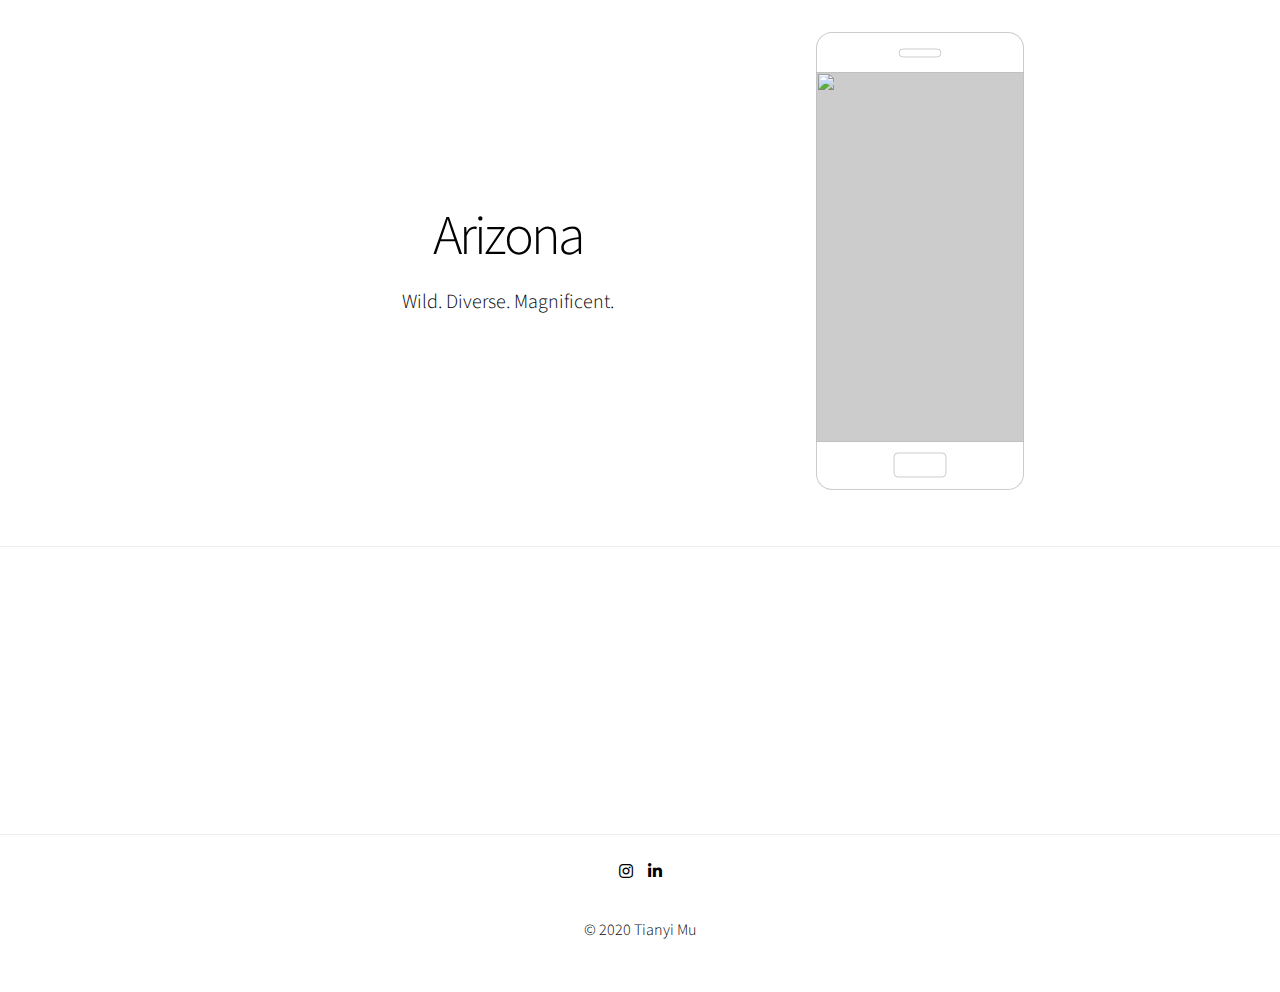
==== commit f086183f: "Button color and ca az message" ====
--- a/pages/arizona.html
+++ b/pages/arizona.html
@@ -15,6 +15,7 @@
 				<section class="banner style4 orient-left android content-align-center image-position-center onload-image-fade-in onload-content-fade-in">
 					<div class="content">
 						<h1>Arizona</h1>
+						<p class="major">Wild. Diverse. Magnificent.</p>
 					</div>
 					<div class="image">
 						<img src="https://api.mapbox.com/styles/v1/mapbox/light-v10/static/pin-s-circle+f00000(-111.4926,34.5632)/-111.9926,34.8632,4.65,0/242x431@2x?access_token=pk.eyJ1IjoibXRpYW55aSIsImEiOiJja2F2bXA3eXgxZ3NuMzBwYnA1em5tdmduIn0.9g_sLov-Bz7h4OLFFJ8OlA&attribution=false&logo=false" alt="" />
--- a/assets/css/main.css
+++ b/assets/css/main.css
@@ -322,7 +322,7 @@
 	}
 
 		a:hover {
-			color: #47D3E5;
+			color: #cccccc;
 		}
 
 	strong, b {
@@ -2194,8 +2194,8 @@
 		input[type="button"]:hover,
 		button:hover,
 		.button:hover {
-			box-shadow: inset 0 0 0 1px #47D3E5;
-			color: #47D3E5 !important;
+			box-shadow: inset 0 0 0 1px #cccccc;
+			color: #cccccc !important;
 		}
 
 		input[type="submit"]:active,
@@ -2204,8 +2204,8 @@
 		button:active,
 		.button:active {
 			background-color: rgba(71, 211, 229, 0.2);
-			box-shadow: inset 0 0 0 1px #47D3E5;
-			color: #47D3E5 !important;
+			box-shadow: inset 0 0 0 1px #cccccc;
+			color: #cccccc !important;
 		}
 
 		input[type="submit"].primary,
@@ -2223,7 +2223,7 @@
 			input[type="button"].primary:hover,
 			button.primary:hover,
 			.button.primary:hover {
-				background-color: #47D3E5;
+				background-color: #cccccc;
 			}
 
 			input[type="submit"].primary:active,
@@ -2494,8 +2494,8 @@
 		input[type="url"]:focus,
 		select:focus,
 		textarea:focus {
-			border-color: #47D3E5;
-			box-shadow: 0 0 0 1px #47D3E5;
+			border-color: #cccccc;
+			box-shadow: 0 0 0 1px #cccccc;
 		}
 
 	select {
@@ -2526,8 +2526,8 @@
 
 	input[type="checkbox"]:focus + label:before,
 	input[type="radio"]:focus + label:before {
-		border-color: #47D3E5;
-		box-shadow: 0 0 0 1px #47D3E5;
+		border-color: #cccccc;
+		box-shadow: 0 0 0 1px #cccccc;
 	}
 
 	::-webkit-input-placeholder {
@@ -2613,14 +2613,14 @@
 	}
 
 	a.icon.style2:hover:before {
-		box-shadow: inset 0 0 0 1px #47D3E5;
-		color: #47D3E5;
+		box-shadow: inset 0 0 0 1px #cccccc;
+		color: #cccccc;
 	}
 
 	a.icon.style2:active:before {
 		background-color: rgba(71, 211, 229, 0.1);
-		box-shadow: inset 0 0 0 1px #47D3E5;
-		color: #47D3E5;
+		box-shadow: inset 0 0 0 1px #cccccc;
+		color: #cccccc;
 	}
 
 /* Image */
@@ -6528,7 +6528,7 @@
 		}
 
 			.gallery.style1 a:hover {
-				color: #47D3E5;
+				color: #cccccc;
 			}
 
 		.gallery.style1 strong, .gallery.style1 b {
@@ -6567,8 +6567,8 @@
 			.gallery.style1 input[type="button"]:hover,
 			.gallery.style1 button:hover,
 			.gallery.style1 .button:hover {
-				box-shadow: inset 0 0 0 1px #47D3E5;
-				color: #47D3E5 !important;
+				box-shadow: inset 0 0 0 1px #cccccc;
+				color: #cccccc !important;
 			}
 
 			.gallery.style1 input[type="submit"]:active,
@@ -6577,8 +6577,8 @@
 			.gallery.style1 button:active,
 			.gallery.style1 .button:active {
 				background-color: rgba(71, 211, 229, 0.2);
-				box-shadow: inset 0 0 0 1px #47D3E5;
-				color: #47D3E5 !important;
+				box-shadow: inset 0 0 0 1px #cccccc;
+				color: #cccccc !important;
 			}
 
 			.gallery.style1 input[type="submit"].primary,
@@ -6596,7 +6596,7 @@
 				.gallery.style1 input[type="button"].primary:hover,
 				.gallery.style1 button.primary:hover,
 				.gallery.style1 .button.primary:hover {
-					background-color: #47D3E5;
+					background-color: #cccccc;
 				}
 
 				.gallery.style1 input[type="submit"].primary:active,
@@ -6852,7 +6852,7 @@
 		}
 
 			.gallery.style2 a:hover {
-				color: #47D3E5;
+				color: #cccccc;
 			}
 
 		.gallery.style2 strong, .gallery.style2 b {
@@ -6891,8 +6891,8 @@
 			.gallery.style2 input[type="button"]:hover,
 			.gallery.style2 button:hover,
 			.gallery.style2 .button:hover {
-				box-shadow: inset 0 0 0 1px #47D3E5;
-				color: #47D3E5 !important;
+				box-shadow: inset 0 0 0 1px #cccccc;
+				color: #cccccc !important;
 			}
 
 			.gallery.style2 input[type="submit"]:active,
@@ -6901,8 +6901,8 @@
 			.gallery.style2 button:active,
 			.gallery.style2 .button:active {
 				background-color: rgba(71, 211, 229, 0.2);
-				box-shadow: inset 0 0 0 1px #47D3E5;
-				color: #47D3E5 !important;
+				box-shadow: inset 0 0 0 1px #cccccc;
+				color: #cccccc !important;
 			}
 
 			.gallery.style2 input[type="submit"].primary,
@@ -6920,7 +6920,7 @@
 				.gallery.style2 input[type="button"].primary:hover,
 				.gallery.style2 button.primary:hover,
 				.gallery.style2 .button.primary:hover {
-					background-color: #47D3E5;
+					background-color: #cccccc;
 				}
 
 				.gallery.style2 input[type="submit"].primary:active,
@@ -8467,7 +8467,7 @@
 			}
 
 				#wrapper > .invert a:hover {
-					color: #47D3E5;
+					color: #cccccc;
 				}
 
 			#wrapper > .invert strong, #wrapper > .invert b {
@@ -8510,8 +8510,8 @@
 				#wrapper > .invert input[type="button"]:hover,
 				#wrapper > .invert button:hover,
 				#wrapper > .invert .button:hover {
-					box-shadow: inset 0 0 0 1px #47D3E5;
-					color: #47D3E5 !important;
+					box-shadow: inset 0 0 0 1px #cccccc;
+					color: #cccccc !important;
 				}
 
 				#wrapper > .invert input[type="submit"]:active,
@@ -8520,8 +8520,8 @@
 				#wrapper > .invert button:active,
 				#wrapper > .invert .button:active {
 					background-color: rgba(71, 211, 229, 0.2);
-					box-shadow: inset 0 0 0 1px #47D3E5;
-					color: #47D3E5 !important;
+					box-shadow: inset 0 0 0 1px #cccccc;
+					color: #cccccc !important;
 				}
 
 				#wrapper > .invert input[type="submit"].primary,
@@ -8539,7 +8539,7 @@
 					#wrapper > .invert input[type="button"].primary:hover,
 					#wrapper > .invert button.primary:hover,
 					#wrapper > .invert .button.primary:hover {
-						background-color: #47D3E5;
+						background-color: #cccccc;
 					}
 
 					#wrapper > .invert input[type="submit"].primary:active,
@@ -8573,8 +8573,8 @@
 				#wrapper > .invert input[type="url"]:focus,
 				#wrapper > .invert select:focus,
 				#wrapper > .invert textarea:focus {
-					border-color: #47D3E5;
-					box-shadow: 0 0 0 1px #47D3E5;
+					border-color: #cccccc;
+					box-shadow: 0 0 0 1px #cccccc;
 				}
 
 			#wrapper > .invert select {
@@ -8605,8 +8605,8 @@
 
 			#wrapper > .invert input[type="checkbox"]:focus + label:before,
 			#wrapper > .invert input[type="radio"]:focus + label:before {
-				border-color: #47D3E5;
-				box-shadow: 0 0 0 1px #47D3E5;
+				border-color: #cccccc;
+				box-shadow: 0 0 0 1px #cccccc;
 			}
 
 			#wrapper > .invert ::-webkit-input-placeholder {
@@ -8630,14 +8630,14 @@
 			}
 
 			#wrapper > .invert a.icon.style2:hover:before {
-				box-shadow: inset 0 0 0 1px #47D3E5;
-				color: #47D3E5;
+				box-shadow: inset 0 0 0 1px #cccccc;
+				color: #cccccc;
 			}
 
 			#wrapper > .invert a.icon.style2:active:before {
 				background-color: rgba(71, 211, 229, 0.1);
-				box-shadow: inset 0 0 0 1px #47D3E5;
-				color: #47D3E5;
+				box-shadow: inset 0 0 0 1px #cccccc;
+				color: #cccccc;
 			}
 
 			#wrapper > .invert ul.alt li {
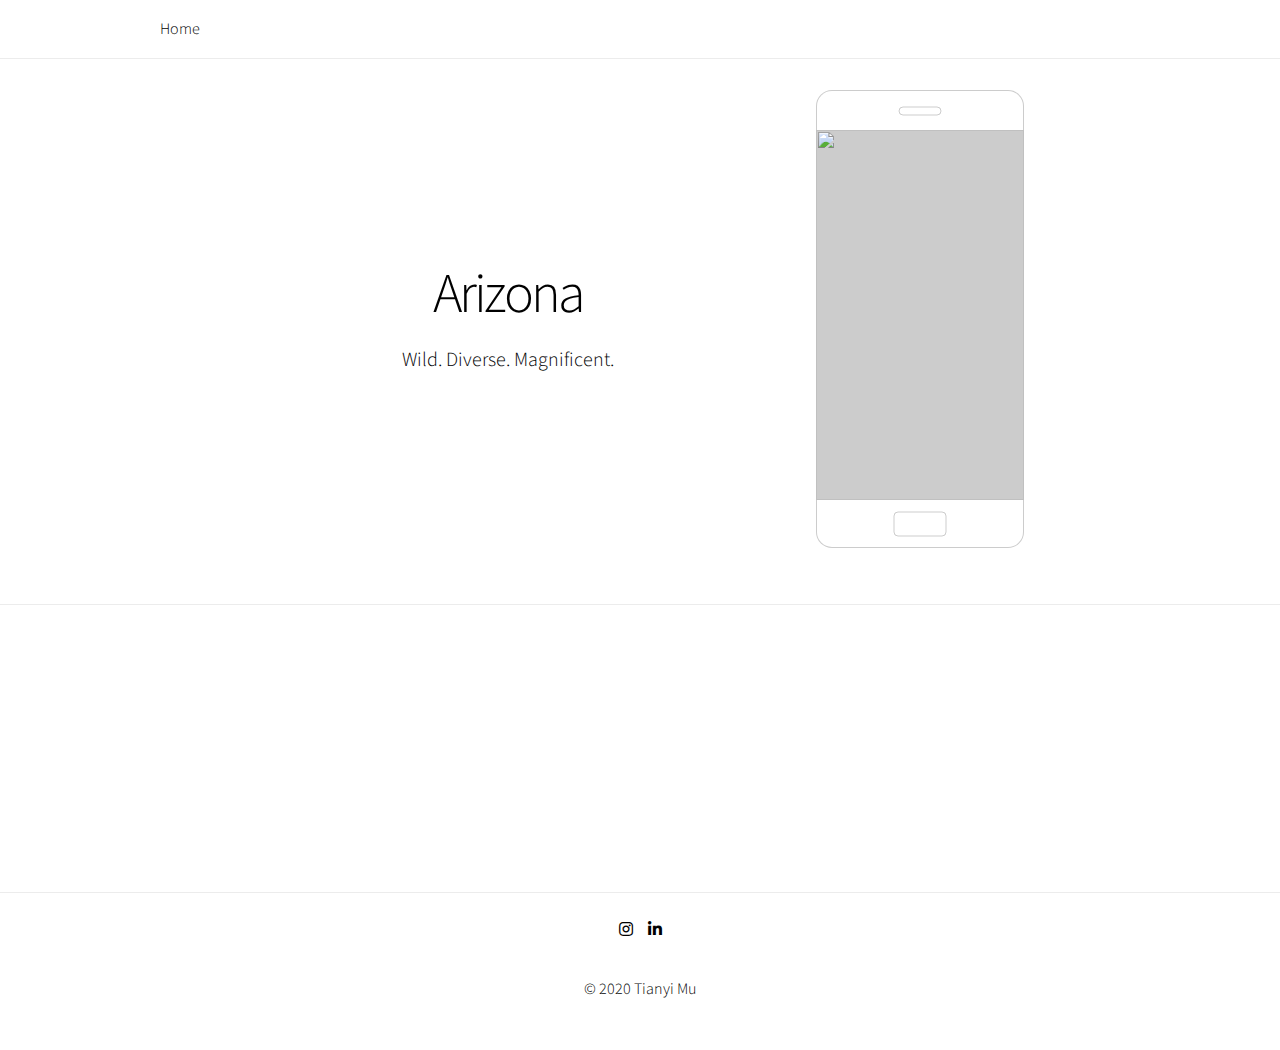
==== commit f3e3d877: "added back to home" ====
--- a/pages/arizona.html
+++ b/pages/arizona.html
@@ -12,6 +12,14 @@
 		<!-- Wrapper -->
 			<div id="wrapper" class="divided">
 
+				<footer class="wrapper style4 align-left">
+					<div class="inner">
+						<ul class="icons">
+							<a href="../index.html" style="text-decoration:none;"> Home </a>
+						</ul>
+					</div>
+				</footer>
+				
 				<section class="banner style4 orient-left android content-align-center image-position-center onload-image-fade-in onload-content-fade-in">
 					<div class="content">
 						<h1>Arizona</h1>
--- a/assets/css/main.css
+++ b/assets/css/main.css
@@ -7531,6 +7531,55 @@
 
 		}
 
+	/* Wrapper (style4) */
+
+	.wrapper.style4 > .inner {
+		padding: 1rem 1.75rem 0rem 1.75rem ;
+		margin: auto auto -1rem auto;
+		max-width: 100%;
+		width: 64rem;
+	}
+
+		.wrapper.style4 > .inner.medium {
+			width: 48rem;
+		}
+
+		.wrapper.style4 > .inner.small {
+			width: 32rem;
+		}
+
+	@media screen and (max-width: 1680px) {
+
+		.wrapper.style4 > .inner {
+			padding: 1rem 1.25rem 0rem 1.25rem ;
+		}
+
+	}
+
+	@media screen and (max-width: 1280px) {
+
+		.wrapper.style4 > .inner {
+			padding: 1rem 2rem 0rem 2rem ;
+		}
+
+	}
+
+	@media screen and (max-width: 980px) {
+
+		.wrapper.style4 > .inner {
+			padding: 1rem 1.5rem 0rem 1.5rem ;
+		}
+
+	}
+
+	@media screen and (max-width: 736px) {
+
+		.wrapper.style4 > .inner {
+			padding: 1rem 1rem 0rem 1rem ;
+		}
+
+	}
+
 	#wrapper > .wrapper.style2.invert:not(.color1):not(.color2):not(.color3):not(.color4):not(.color5):not(.color6):not(.color7) {
 		background-color: #222222;
 	}
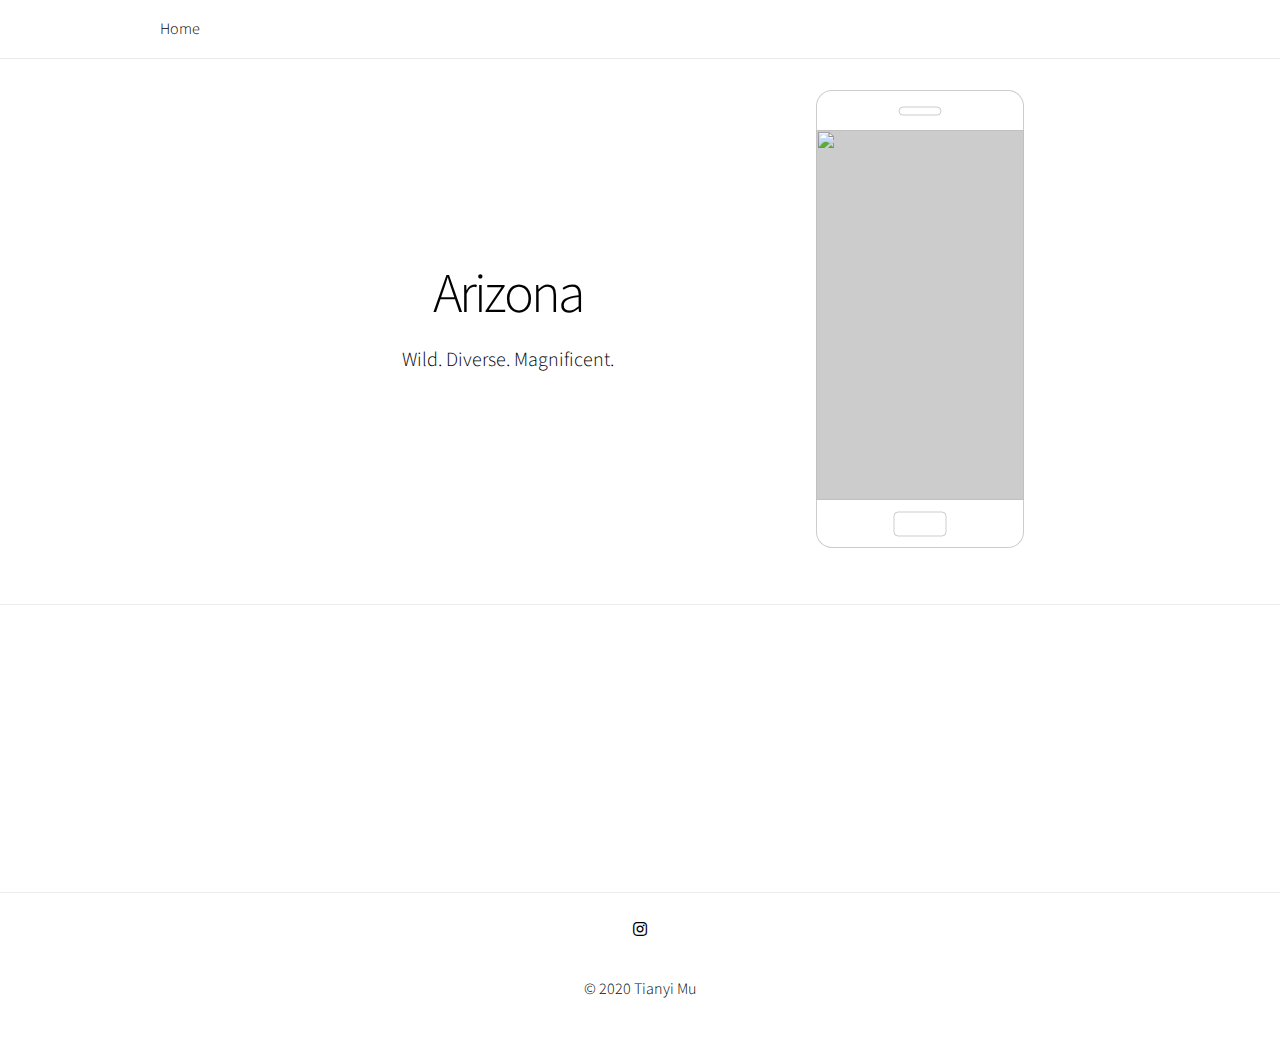
==== commit 5590f22e: "add ig" ====
--- a/pages/arizona.html
+++ b/pages/arizona.html
@@ -60,8 +60,7 @@
 					<footer class="wrapper style1 align-center">
 						<div class="inner">
 							<ul class="icons">
-								<li><a href="#" class="icon brands style1 fa-instagram"><span class="label">Instagram</span></a></li>
-								<li><a href="#" class="icon brands style1 fa-linkedin-in"><span class="label">LinkedIn</span></a></li>
+								<li><a href="https://www.instagram.com/m.tianyi.photo" target="_blank" rel="noopener noreferrer" class="icon brands style1 fa-instagram"><span class="label">Instagram</span></a></li>
 							</ul>
 							<p>&copy; 2020 Tianyi Mu</p>
 						</div>
